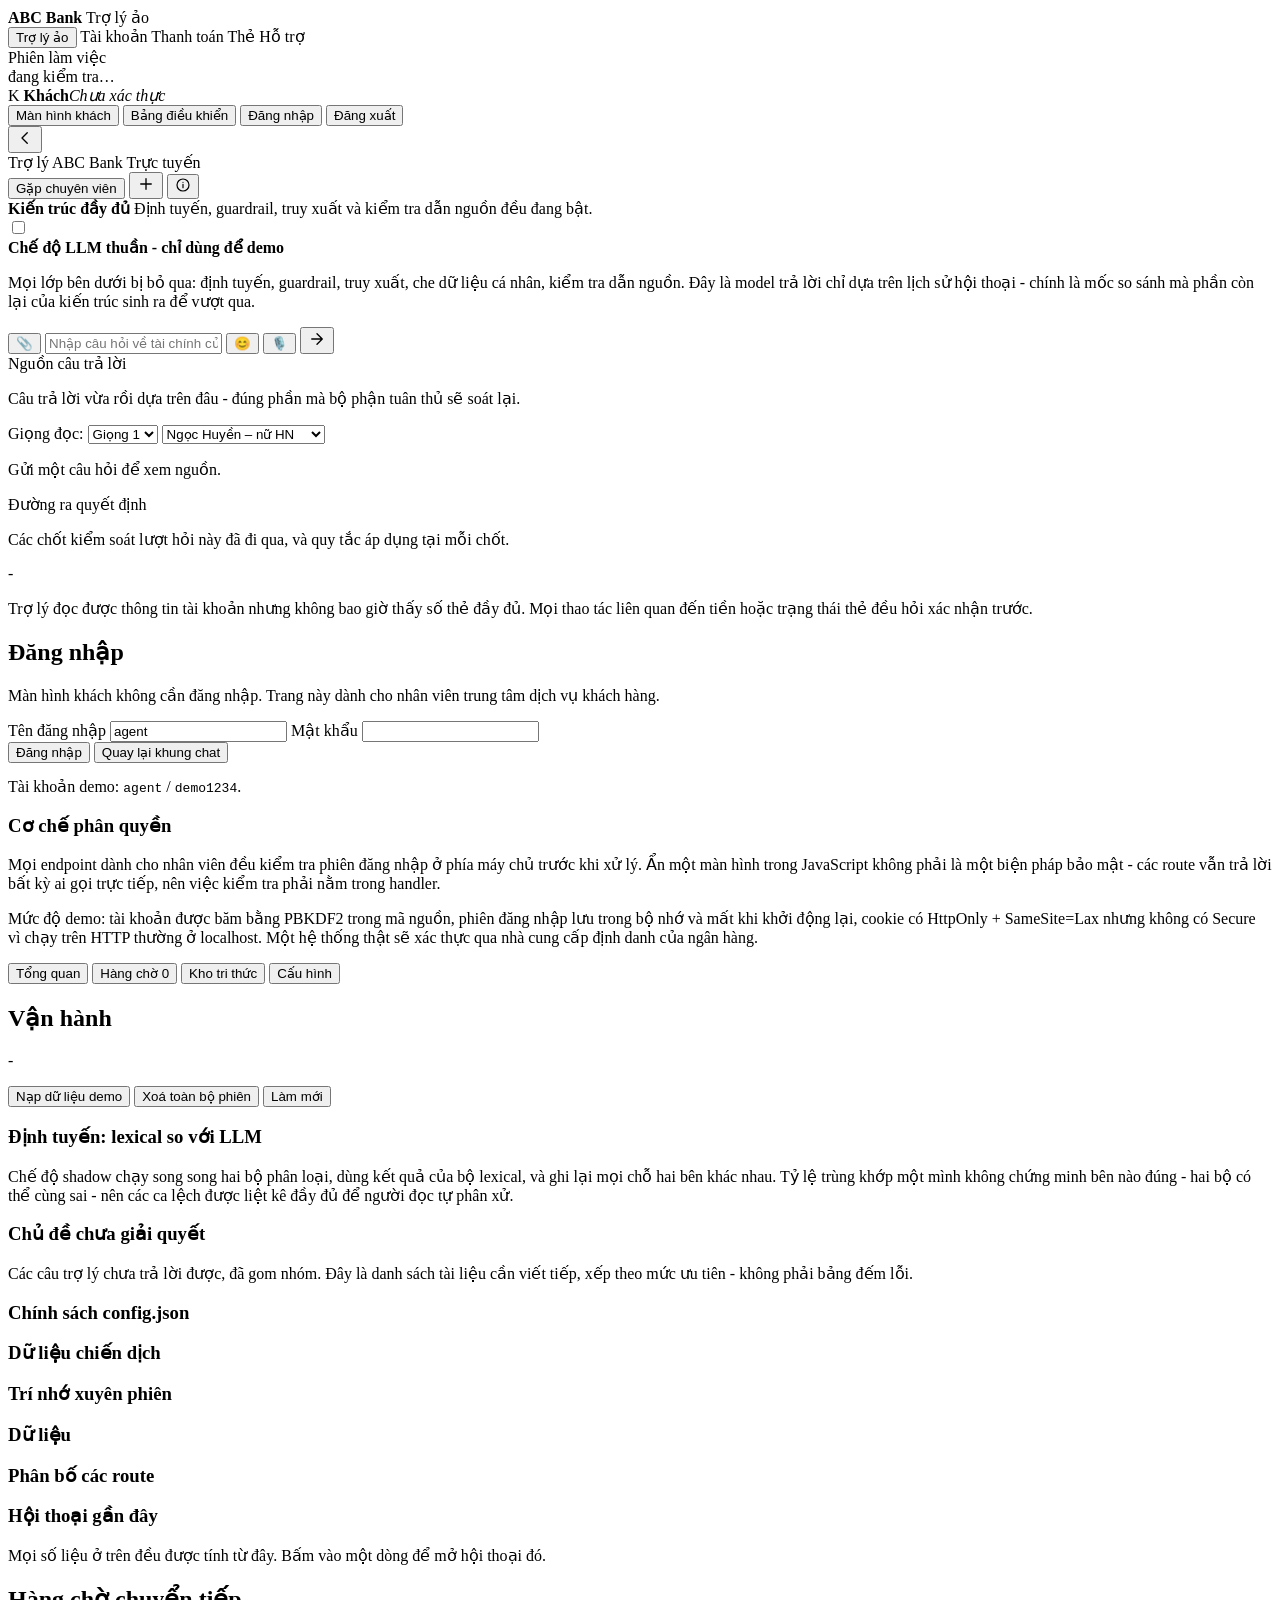
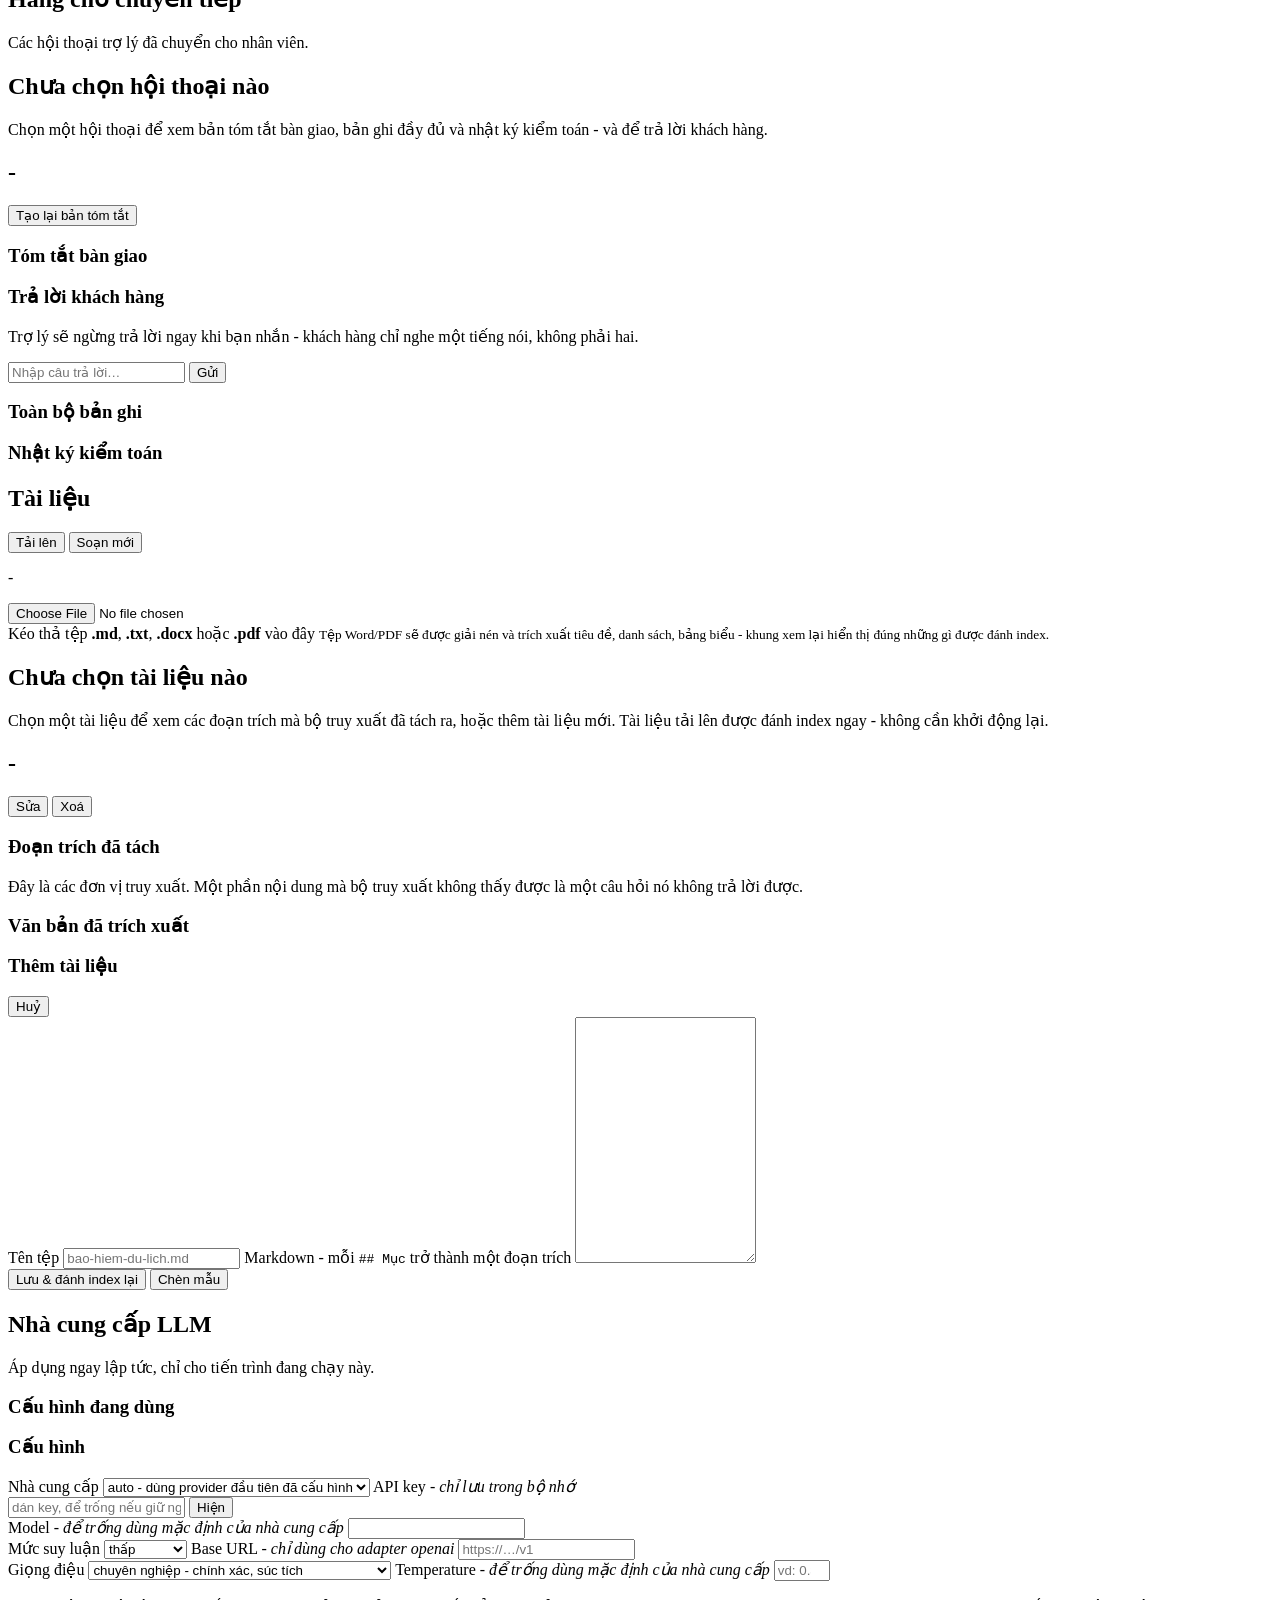
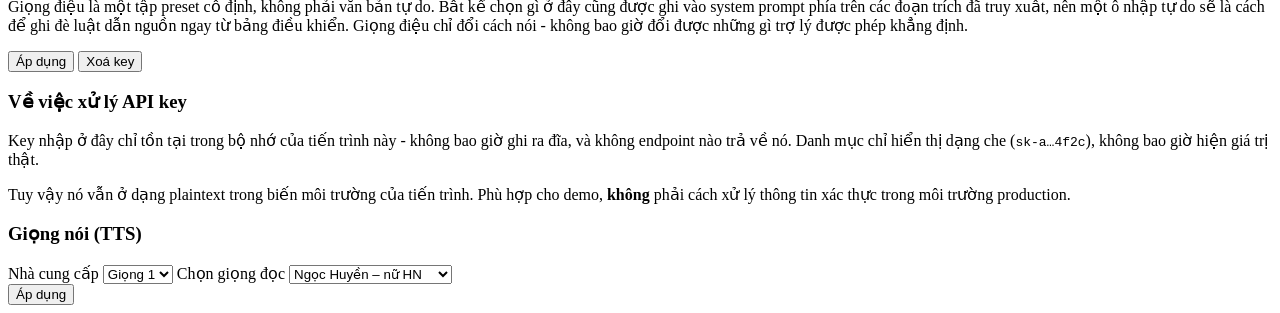
==== web/index.html @ fc176746 "Update" ====
<!doctype html>
<html lang="vi">
<head>
  <meta charset="utf-8" />
  <meta name="viewport" content="width=device-width, initial-scale=1" />
  <title>ABC Bank - Trợ lý ảo</title>
  <link rel="preconnect" href="https://fonts.googleapis.com" />
  <link rel="preconnect" href="https://fonts.gstatic.com" crossorigin />
  <!-- Instrument Sans ships a `vietnamese` subset, so the diacritics the whole
       interface is written in render in the design's typeface rather than
       falling back per-glyph to the system font. -->
  <link href="https://fonts.googleapis.com/css2?family=Instrument+Sans:wght@400;500;600&display=swap"
        rel="stylesheet" />
  <link rel="stylesheet" href="/styles.css" />
</head>
<body>

<!-- ============================================================
     APP SHELL - left nav (chrome) + the active screen.
     ============================================================ -->
<div class="app-shell">

  <div class="nav-scrim" id="nav-scrim" hidden></div>

  <aside class="sidenav" id="sidenav">
    <div class="brand">
      <span class="brand-mark" aria-hidden="true"></span>
      <span class="brand-text">
        <strong>ABC Bank</strong>
        <span class="sub" id="brand-sub">Trợ lý ảo</span>
      </span>
    </div>

    <nav class="nav-list" aria-label="Điều hướng chính">
      <button type="button" class="nav-item active" id="nav-assistant">Trợ lý ảo</button>
      <!-- The design's remaining sections have nothing behind them in this
           demo. They stay as inert chrome rather than buttons that lie. -->
      <span class="nav-item muted" aria-disabled="true">Tài khoản</span>
      <span class="nav-item muted" aria-disabled="true">Thanh toán</span>
      <span class="nav-item muted" aria-disabled="true">Thẻ</span>
      <span class="nav-item muted" aria-disabled="true">Hỗ trợ</span>
    </nav>

    <div class="nav-section">
      <span class="nav-eyebrow">Phiên làm việc</span>
      <div class="nav-meta">
        <span id="mode-pill" class="pill">đang kiểm tra…</span>
        <span id="staff-pill" class="pill hidden"></span>
      </div>
      <!-- Names whoever the session has verified, so the demo shows identity
           being established rather than just asserted in a chat bubble. -->
      <div class="nav-user">
        <span class="avatar sm" id="rail-avatar">K</span>
        <span class="nav-user-text">
          <b id="rail-user">Khách</b><em id="rail-user-sub">Chưa xác thực</em>
        </span>
      </div>
    </div>

    <div class="nav-foot">
      <button id="view-customer-btn" class="ghost small hidden" type="button">Màn hình khách</button>
      <button id="view-console-btn" class="ghost small hidden" type="button">Bảng điều khiển</button>
      <button id="login-btn" class="ghost small" type="button">Đăng nhập</button>
      <button id="logout" class="ghost small hidden" type="button">Đăng xuất</button>
    </div>
  </aside>

  <div class="app-main">

  <!-- ============================================================
       KHÁCH HÀNG - mặc định. Không cần đăng nhập, chỉ có khung chat.
       ============================================================ -->
  <main id="screen-customer" class="screen screen-chat">
    <section class="chat-panel">

      <header class="chat-header">
        <!-- Mock only: the surrounding banking app owns where "back" goes, so
             here it is a real, focusable control that deliberately navigates
             nowhere. Replace the handler when this is embedded. -->
        <button type="button" class="icon-btn back-btn" id="back-btn" aria-label="Quay lại">
          <svg width="18" height="18" viewBox="0 0 24 24" fill="none" stroke="currentColor"
               stroke-width="1.8" stroke-linecap="round" stroke-linejoin="round">
            <path d="M15 5l-7 7 7 7"/></svg>
        </button>
        <div class="chat-id">
          <span class="chat-name">Trợ lý ABC Bank</span>
          <span class="chat-status ok" id="chat-status">
            <i class="dot" aria-hidden="true"></i><span id="chat-status-text">Trực tuyến</span>
          </span>
        </div>
        <button type="button" class="link-btn" id="talk-to-person">Gặp chuyên viên</button>
        <!-- The old left rail carried this as a full-width "Cuộc trò chuyện
             mới" button and repeated it as a bin icon in the header. The rail
             is gone with the mobile-first layout, so the two collapse into one
             control here - the header is the only chrome a phone gets. -->
        <button type="button" class="icon-btn" id="new-chat"
                aria-label="Cuộc trò chuyện mới" title="Cuộc trò chuyện mới">
          <svg width="18" height="18" viewBox="0 0 24 24" fill="none" stroke="currentColor"
               stroke-width="1.8" stroke-linecap="round" stroke-linejoin="round">
            <path d="M12 5v14M5 12h14"/></svg>
        </button>
        <button type="button" class="icon-btn rail-toggle" id="rail-toggle"
                aria-label="Nguồn câu trả lời">
          <svg width="16" height="16" viewBox="0 0 24 24" fill="none" stroke="currentColor"
               stroke-width="1.8" stroke-linecap="round"><path d="M12 16v-5M12 8h.01"/>
            <circle cx="12" cy="12" r="9"/></svg>
        </button>
      </header>

      <div class="arch-toggle hidden" id="arch-toggle-box">
        <div class="arch-toggle-text">
          <strong id="arch-toggle-title">Kiến trúc đầy đủ</strong>
          <span class="hint" id="arch-toggle-hint">Định tuyến, guardrail, truy xuất và kiểm tra dẫn nguồn đều đang bật.</span>
        </div>
        <label class="switch">
          <input type="checkbox" id="raw-toggle" />
          <span class="switch-track"><span class="switch-thumb"></span></span>
        </label>
      </div>

      <div id="messages" class="messages" role="log" aria-live="polite"
           aria-label="Nội dung hội thoại"></div>

      <div id="raw-banner" class="raw-banner hidden">
        <div>
          <strong>Chế độ LLM thuần - chỉ dùng để demo</strong>
          <p>Mọi lớp bên dưới bị bỏ qua: định tuyến, guardrail, truy xuất,
            che dữ liệu cá nhân, kiểm tra dẫn nguồn. Đây là model trả lời chỉ
            dựa trên lịch sử hội thoại - chính là mốc so sánh mà phần còn lại
            của kiến trúc sinh ra để vượt qua.</p>
        </div>
      </div>
      <div id="handoff-banner" class="handoff-banner hidden"></div>
      <div id="chat-actions" class="chat-actions hidden"></div>

      <form id="composer" class="composer" autocomplete="off">
        <!-- Attach and emoji are chrome, not features: a bank assistant that
             ships without them looks unfinished, and wiring them is out of
             scope for a routing demo. `data-demo` makes the inertness
             explicit rather than a silent dead click. Voice input is real -
             wired in app.js against /api/stt - and hidden/disabled there
             when STT isn't available on the running server. -->
        <button type="button" class="icon-btn ghost-ic ic-attach" title="Đính kèm" data-demo>📎</button>
        <input id="input" type="text" placeholder="Nhập câu hỏi về tài chính của anh/chị…" />
        <button type="button" class="icon-btn ghost-ic ic-emoji" title="Biểu tượng cảm xúc" data-demo>😊</button>
        <button type="button" id="mic-btn" class="icon-btn ghost-ic ic-voice hidden" title="Nhập bằng giọng nói">🎙️</button>
        <button type="submit" id="send" class="send-btn" aria-label="Gửi">
          <svg width="18" height="18" viewBox="0 0 24 24" fill="none" stroke="currentColor"
               stroke-width="1.8" stroke-linecap="round" stroke-linejoin="round">
            <path d="M5 12h13M12 5l7 7-7 7"/></svg>
        </button>
      </form>
    </section>

    <!-- Off-canvas below 1024px, behind the ⓘ button in the header. That is
         what settles the old objection to putting instrumentation on the
         customer screen: the technical view is opt-in here, and the agent
         console still owns it for the people who read it all day. -->
    <aside class="context-rail" id="context-rail">
      <div class="rail-block">
        <span class="rail-eyebrow">Nguồn câu trả lời</span>
        <p class="hint">Câu trả lời vừa rồi dựa trên đâu - đúng phần mà bộ phận
          tuân thủ sẽ soát lại.</p>
        <div class="tts-bar" id="tts-bar-chat">
          <span class="tts-bar-label">Giọng đọc:</span>
          <select id="tts-bar-provider">
            <option value="vbee">Giọng 1</option>
            <option value="gtts">Giọng 2</option>
          </select>
          <select id="tts-bar-voice">
            <option value="hn_female_ngochuyen_full_48k-fhg">Ngọc Huyền – nữ HN</option>
            <option value="hn_female_hermer_stor_48k-fhg">Ngọc Lan – nữ HN</option>
            <option value="hn_female_lenka_stor_48k-phg">Nguyệt Dương – nữ HN</option>
            <option value="hn_male_minhquan_yt-stable">Minh Quân – nam HN</option>
            <option value="hn_male_manhdung_news_48k-fhg">Mạnh Dũng – nam HN</option>
            <option value="sg_female_tuongvy_call_44k-fhg">Tường Vy – nữ SG</option>
            <option value="sg_female_thaotrinh_full_44k-phg">Thảo Trinh – nữ SG</option>
            <option value="sg_male_chidat_ebook_48k-phg">Chí Đạt – nam SG</option>
          </select>
        </div>
        <div id="inspector">
          <p class="empty">Gửi một câu hỏi để xem nguồn.</p>
        </div>
      </div>
      <div class="rail-block">
        <span class="rail-eyebrow">Đường ra quyết định</span>
        <p class="hint">Các chốt kiểm soát lượt hỏi này đã đi qua, và quy tắc
          áp dụng tại mỗi chốt.</p>
        <div id="trace"><p class="empty">-</p></div>
      </div>
      <p class="rail-note">Trợ lý đọc được thông tin tài khoản nhưng không bao giờ
        thấy số thẻ đầy đủ. Mọi thao tác liên quan đến tiền hoặc trạng thái thẻ
        đều hỏi xác nhận trước.</p>
    </aside>
  </main>

  <!-- ============================================================
       ĐĂNG NHẬP NHÂN VIÊN
       ============================================================ -->
  <main id="screen-login" class="screen screen-doc hidden">
    <section class="panel">
      <h2>Đăng nhập</h2>
      <p class="hint">Màn hình khách không cần đăng nhập. Trang này dành cho nhân viên
        trung tâm dịch vụ khách hàng.</p>
      <form id="login-form">
        <label class="field">
          <span>Tên đăng nhập</span>
          <input id="login-user" type="text" autocomplete="username" value="agent" />
        </label>
        <label class="field">
          <span>Mật khẩu</span>
          <input id="login-pass" type="password" autocomplete="current-password" />
        </label>
        <div id="login-error" class="error hidden"></div>
        <div class="row-gap">
          <button class="primary" type="submit">Đăng nhập</button>
          <button id="login-cancel" class="ghost" type="button">Quay lại khung chat</button>
        </div>
      </form>
      <p class="hint" style="margin-top:14px">
        Tài khoản demo: <code>agent</code> / <code>demo1234</code>.
      </p>
    </section>
    <section class="panel warn">
      <h3>Cơ chế phân quyền</h3>
      <p>Mọi endpoint dành cho nhân viên đều kiểm tra phiên đăng nhập ở phía máy
        chủ trước khi xử lý. Ẩn một màn hình trong JavaScript không phải là một
        biện pháp bảo mật - các route vẫn trả lời bất kỳ ai gọi trực tiếp, nên
        việc kiểm tra phải nằm trong handler.</p>
      <p>Mức độ demo: tài khoản được băm bằng PBKDF2 trong mã nguồn, phiên đăng
        nhập lưu trong bộ nhớ và mất khi khởi động lại, cookie có HttpOnly +
        SameSite=Lax nhưng không có Secure vì chạy trên HTTP thường ở localhost.
        Một hệ thống thật sẽ xác thực qua nhà cung cấp định danh của ngân hàng.</p>
    </section>
  </main>

  <!-- ============================================================
       NHÂN VIÊN - màn hình riêng, không phải tab trong giao diện khách.
       ============================================================ -->
  <main id="screen-agent" class="screen screen-doc hidden">
    <nav class="subtabs">
      <button class="subtab active" data-panel="dashboard">Tổng quan</button>
      <button class="subtab" data-panel="queue">
        Hàng chờ <span id="queue-count" class="badge zero">0</span>
      </button>
      <button class="subtab" data-panel="kb">Kho tri thức</button>
      <button class="subtab" data-panel="settings">Cấu hình</button>
    </nav>

    <!-- ---------- OVERVIEW ---------- -->
    <section id="panel-dashboard" class="agent-panel">
      <div class="row-between">
        <div>
          <h2>Vận hành</h2>
          <p class="hint" id="dash-scope">-</p>
        </div>
        <div class="row-gap">
          <button id="seed-btn" class="ghost small">Nạp dữ liệu demo</button>
          <button id="clear-btn" class="danger small">Xoá toàn bộ phiên</button>
          <button id="dash-refresh" class="ghost small">Làm mới</button>
        </div>
      </div>
      <div id="stat-grid" class="stat-grid"></div>
      <div class="panel" style="margin-top:16px">
        <h3>Định tuyến: lexical so với LLM <span id="router-mode" class="tag"></span></h3>
        <p class="hint">Chế độ shadow chạy song song hai bộ phân loại, dùng kết quả
          của bộ lexical, và ghi lại mọi chỗ hai bên khác nhau. Tỷ lệ trùng khớp
          một mình không chứng minh bên nào đúng - hai bộ có thể cùng sai - nên
          các ca lệch được liệt kê đầy đủ để người đọc tự phân xử.</p>
        <div id="router-box"></div>
      </div>
      <div class="panel" style="margin-top:16px">
        <h3>Chủ đề chưa giải quyết <span id="topic-count" class="tag"></span></h3>
        <p class="hint">Các câu trợ lý chưa trả lời được, đã gom nhóm. Đây là danh sách tài
          liệu cần viết tiếp, xếp theo mức ưu tiên - không phải bảng đếm lỗi.</p>
        <div id="topics"></div>
      </div>
      <div class="split" style="margin-top:16px">
        <div class="panel">
          <h3>Chính sách <span class="tag">config.json</span></h3>
          <div id="policy-box"></div>
        </div>
        <div class="panel">
          <h3>Dữ liệu chiến dịch</h3>
          <div id="campaign-box"></div>
          <h3 style="margin-top:16px">Trí nhớ xuyên phiên</h3>
          <div id="memory-box"></div>
          <h3 style="margin-top:16px">Dữ liệu</h3>
          <div id="db-box"></div>
        </div>
      </div>
      <div class="panel" style="margin-top:16px">
        <h3>Phân bố các route</h3>
        <div id="route-bars"></div>
      </div>
      <div class="panel" style="margin-top:16px">
        <h3>Hội thoại gần đây</h3>
        <p class="hint">Mọi số liệu ở trên đều được tính từ đây. Bấm vào một dòng
          để mở hội thoại đó.</p>
        <div id="activity" class="queue"></div>
      </div>
    </section>

    <!-- ---------- QUEUE ---------- -->
    <section id="panel-queue" class="agent-panel hidden">
      <div class="split">
        <div class="panel">
          <h2>Hàng chờ chuyển tiếp</h2>
          <p class="hint">Các hội thoại trợ lý đã chuyển cho nhân viên.</p>
          <div id="queue" class="queue"></div>
        </div>
        <div class="stack">
          <div id="handover-empty" class="empty-state">
            <h2>Chưa chọn hội thoại nào</h2>
            <p>Chọn một hội thoại để xem bản tóm tắt bàn giao, bản ghi đầy đủ
              và nhật ký kiểm toán - và để trả lời khách hàng.</p>
          </div>
          <div id="handover" class="stack hidden">
            <div class="row-between">
              <h2 id="handover-title">-</h2>
              <button id="regen" class="ghost small">Tạo lại bản tóm tắt</button>
            </div>
            <div class="panel">
              <h3>Tóm tắt bàn giao <span id="summary-source" class="tag"></span></h3>
              <div id="summary" class="summary"></div>
            </div>
            <div class="panel">
              <h3>Trả lời khách hàng <span id="handled-by" class="tag"></span></h3>
              <p class="hint">Trợ lý sẽ ngừng trả lời ngay khi bạn nhắn - khách hàng
                chỉ nghe một tiếng nói, không phải hai.</p>
              <form id="reply-form" class="composer-inline" autocomplete="off">
                <input id="reply-input" type="text"
                       placeholder="Nhập câu trả lời…" />
                <button class="primary" type="submit">Gửi</button>
              </form>
              <div id="reply-error" class="error hidden"></div>
            </div>
            <div class="panel">
              <h3>Toàn bộ bản ghi</h3>
              <pre id="transcript" class="transcript"></pre>
            </div>
            <div class="panel">
              <h3>Nhật ký kiểm toán</h3>
              <div id="audit" class="audit"></div>
            </div>
          </div>
        </div>
      </div>
    </section>

    <!-- ---------- KNOWLEDGE BASE ---------- -->
    <section id="panel-kb" class="agent-panel hidden">
      <div class="split">
        <div class="panel">
          <div class="row-between">
            <h2>Tài liệu</h2>
            <div class="row-gap">
              <button id="kb-upload-btn" class="ghost small">Tải lên</button>
              <button id="kb-new" class="primary small">Soạn mới</button>
            </div>
          </div>
          <p class="hint" id="kb-stats">-</p>
          <input id="kb-file" type="file" accept=".md,.txt,.docx,.pdf" class="hidden" />
          <div id="kb-drop" class="dropzone">
            Kéo thả tệp <b>.md</b>, <b>.txt</b>, <b>.docx</b> hoặc <b>.pdf</b> vào đây
            <small>Tệp Word/PDF sẽ được giải nén và trích xuất tiêu đề, danh sách, bảng biểu -
              khung xem lại hiển thị đúng những gì được đánh index.</small>
          </div>
          <div id="kb-upload-error" class="error hidden"></div>
          <div id="kb-list" class="queue"></div>
        </div>

        <div class="stack">
          <div id="kb-empty" class="empty-state">
            <h2>Chưa chọn tài liệu nào</h2>
            <p>Chọn một tài liệu để xem các đoạn trích mà bộ truy xuất đã tách ra,
              hoặc thêm tài liệu mới. Tài liệu tải lên được đánh index ngay - không
              cần khởi động lại.</p>
          </div>
          <div id="kb-view" class="stack hidden">
            <div class="row-between">
              <h2 id="kb-title">-</h2>
              <div class="row-gap">
                <button id="kb-edit" class="ghost small">Sửa</button>
                <button id="kb-delete" class="danger small">Xoá</button>
              </div>
            </div>
            <div class="panel">
              <h3>Đoạn trích đã tách <span id="kb-passage-count" class="tag"></span></h3>
              <p class="hint">Đây là các đơn vị truy xuất. Một phần nội dung mà bộ
                truy xuất không thấy được là một câu hỏi nó không trả lời được.</p>
              <div id="kb-passages" class="passages"></div>
            </div>
            <div class="panel">
              <h3>Văn bản đã trích xuất</h3>
              <pre id="kb-raw" class="transcript"></pre>
            </div>
          </div>
          <div id="kb-editor" class="panel hidden">
            <div class="row-between">
              <h3 id="kb-editor-title">Thêm tài liệu</h3>
              <button id="kb-cancel" class="ghost small">Huỷ</button>
            </div>
            <label class="field">
              <span>Tên tệp</span>
              <input id="kb-filename" type="text" placeholder="bao-hiem-du-lich.md" />
            </label>
            <label class="field">
              <span>Markdown - mỗi <code>## Mục</code> trở thành một đoạn trích</span>
              <textarea id="kb-content" rows="16" spellcheck="false"></textarea>
            </label>
            <div id="kb-error" class="error hidden"></div>
            <div class="row-gap">
              <button id="kb-save" class="primary">Lưu &amp; đánh index lại</button>
              <button id="kb-template" class="ghost">Chèn mẫu</button>
            </div>
          </div>
        </div>
      </div>
    </section>

    <!-- ---------- SETTINGS ---------- -->
    <section id="panel-settings" class="agent-panel hidden">
      <div class="split">
        <div class="panel">
          <h2>Nhà cung cấp LLM</h2>
          <p class="hint">Áp dụng ngay lập tức, chỉ cho tiến trình đang chạy này.</p>
          <div id="provider-list" class="queue"></div>
        </div>
        <div class="stack">
          <div class="panel">
            <h3>Cấu hình đang dùng</h3>
            <div id="active-config"></div>
          </div>
          <div class="panel">
            <h3>Cấu hình</h3>
            <label class="field">
              <span>Nhà cung cấp</span>
              <select id="cfg-provider">
                <option value="auto">auto - dùng provider đầu tiên đã cấu hình</option>
                <option value="anthropic">anthropic</option>
                <option value="openai">openai</option>
                <option value="gemini">gemini</option>
                <option value="groq">groq - có gói miễn phí</option>
              </select>
            </label>
            <label class="field">
              <span>API key <em id="cfg-key-hint">- chỉ lưu trong bộ nhớ</em></span>
              <div class="row-gap">
                <input id="cfg-key" type="password" placeholder="dán key, để trống nếu giữ nguyên" />
                <button id="cfg-key-toggle" class="ghost small" type="button">Hiện</button>
              </div>
            </label>
            <label class="field">
              <span>Model <em>- để trống dùng mặc định của nhà cung cấp</em></span>
              <input id="cfg-model" type="text" />
            </label>
            <div class="grid-2">
              <label class="field">
                <span>Mức suy luận</span>
                <select id="cfg-effort">
                  <option value="low">thấp</option>
                  <option value="medium">trung bình</option>
                  <option value="high">cao</option>
                </select>
              </label>
              <label class="field">
                <span>Base URL <em>- chỉ dùng cho adapter openai</em></span>
                <input id="cfg-base" type="text" placeholder="https://…/v1" />
              </label>
            </div>
            <div class="grid-2">
              <label class="field">
                <span>Giọng điệu</span>
                <select id="cfg-tone">
                  <option value="professional">chuyên nghiệp - chính xác, súc tích</option>
                  <option value="friendly">thân thiện - ấm áp, dùng từ đời thường</option>
                  <option value="concise">ngắn gọn - trả lời trước, không rào đón</option>
                  <option value="empathetic">đồng cảm - kiên nhẫn, cho gian lận và mất mát</option>
                </select>
              </label>
              <label class="field">
                <span>Temperature <em>- để trống dùng mặc định của nhà cung cấp</em></span>
                <input id="cfg-temp" type="number" min="0" max="2" step="0.1"
                       placeholder="vd: 0.3" />
              </label>
            </div>
            <p class="hint">
              Giọng điệu là một tập preset cố định, không phải văn bản tự do.
              Bất kể chọn gì ở đây cũng được ghi vào system prompt phía trên các
              đoạn trích đã truy xuất, nên một ô nhập tự do sẽ là cách để ghi đè
              luật dẫn nguồn ngay từ bảng điều khiển. Giọng điệu chỉ đổi cách nói -
              không bao giờ đổi được những gì trợ lý được phép khẳng định.
            </p>
            <div id="cfg-error" class="error hidden"></div>
            <div class="row-gap">
              <button id="cfg-save" class="primary">Áp dụng</button>
              <button id="cfg-clear" class="ghost">Xoá key</button>
            </div>
          </div>
          <div class="panel warn">
            <h3>Về việc xử lý API key</h3>
            <p>Key nhập ở đây chỉ tồn tại trong bộ nhớ của tiến trình này - không
              bao giờ ghi ra đĩa, và không endpoint nào trả về nó. Danh mục chỉ
              hiển thị dạng che (<code>sk-a…4f2c</code>), không bao giờ hiện giá trị thật.</p>
            <p>Tuy vậy nó vẫn ở dạng plaintext trong biến môi trường của tiến
              trình. Phù hợp cho demo, <b>không</b> phải cách xử lý thông tin xác
              thực trong môi trường production.</p>
          </div>
          <div class="panel">
            <h3>Giọng nói (TTS)</h3>
            <div class="grid-2">
              <label class="field">
                <span>Nhà cung cấp</span>
                <select id="tts-provider">
                  <option value="vbee">Giọng 1</option>
                  <option value="gtts">Giọng 2</option>
                </select>
              </label>
              <label class="field" id="tts-voice-field">
                <span>Chọn giọng đọc</span>
                <select id="tts-voice">
                  <option value="hn_female_ngochuyen_full_48k-fhg">Ngọc Huyền – nữ HN</option>
                  <option value="hn_female_hermer_stor_48k-fhg">Ngọc Lan – nữ HN</option>
                  <option value="hn_female_lenka_stor_48k-phg">Nguyệt Dương – nữ HN</option>
                  <option value="hn_male_minhquan_yt-stable">Minh Quân – nam HN</option>
                  <option value="hn_male_manhdung_news_48k-fhg">Mạnh Dũng – nam HN</option>
                  <option value="sg_female_tuongvy_call_44k-fhg">Tường Vy – nữ SG</option>
                  <option value="sg_female_thaotrinh_full_44k-phg">Thảo Trinh – nữ SG</option>
                  <option value="sg_male_chidat_ebook_48k-phg">Chí Đạt – nam SG</option>
                </select>
              </label>
            </div>
            <div id="tts-status" class="hint"></div>
            <div id="tts-error" class="error hidden"></div>
            <button id="tts-save" class="primary">Áp dụng</button>
          </div>
        </div>
      </div>
    </section>
  </main>

  </div><!-- /app-main -->
</div><!-- /app-shell -->

  <script src="/app.js"></script>
</body>
</html>
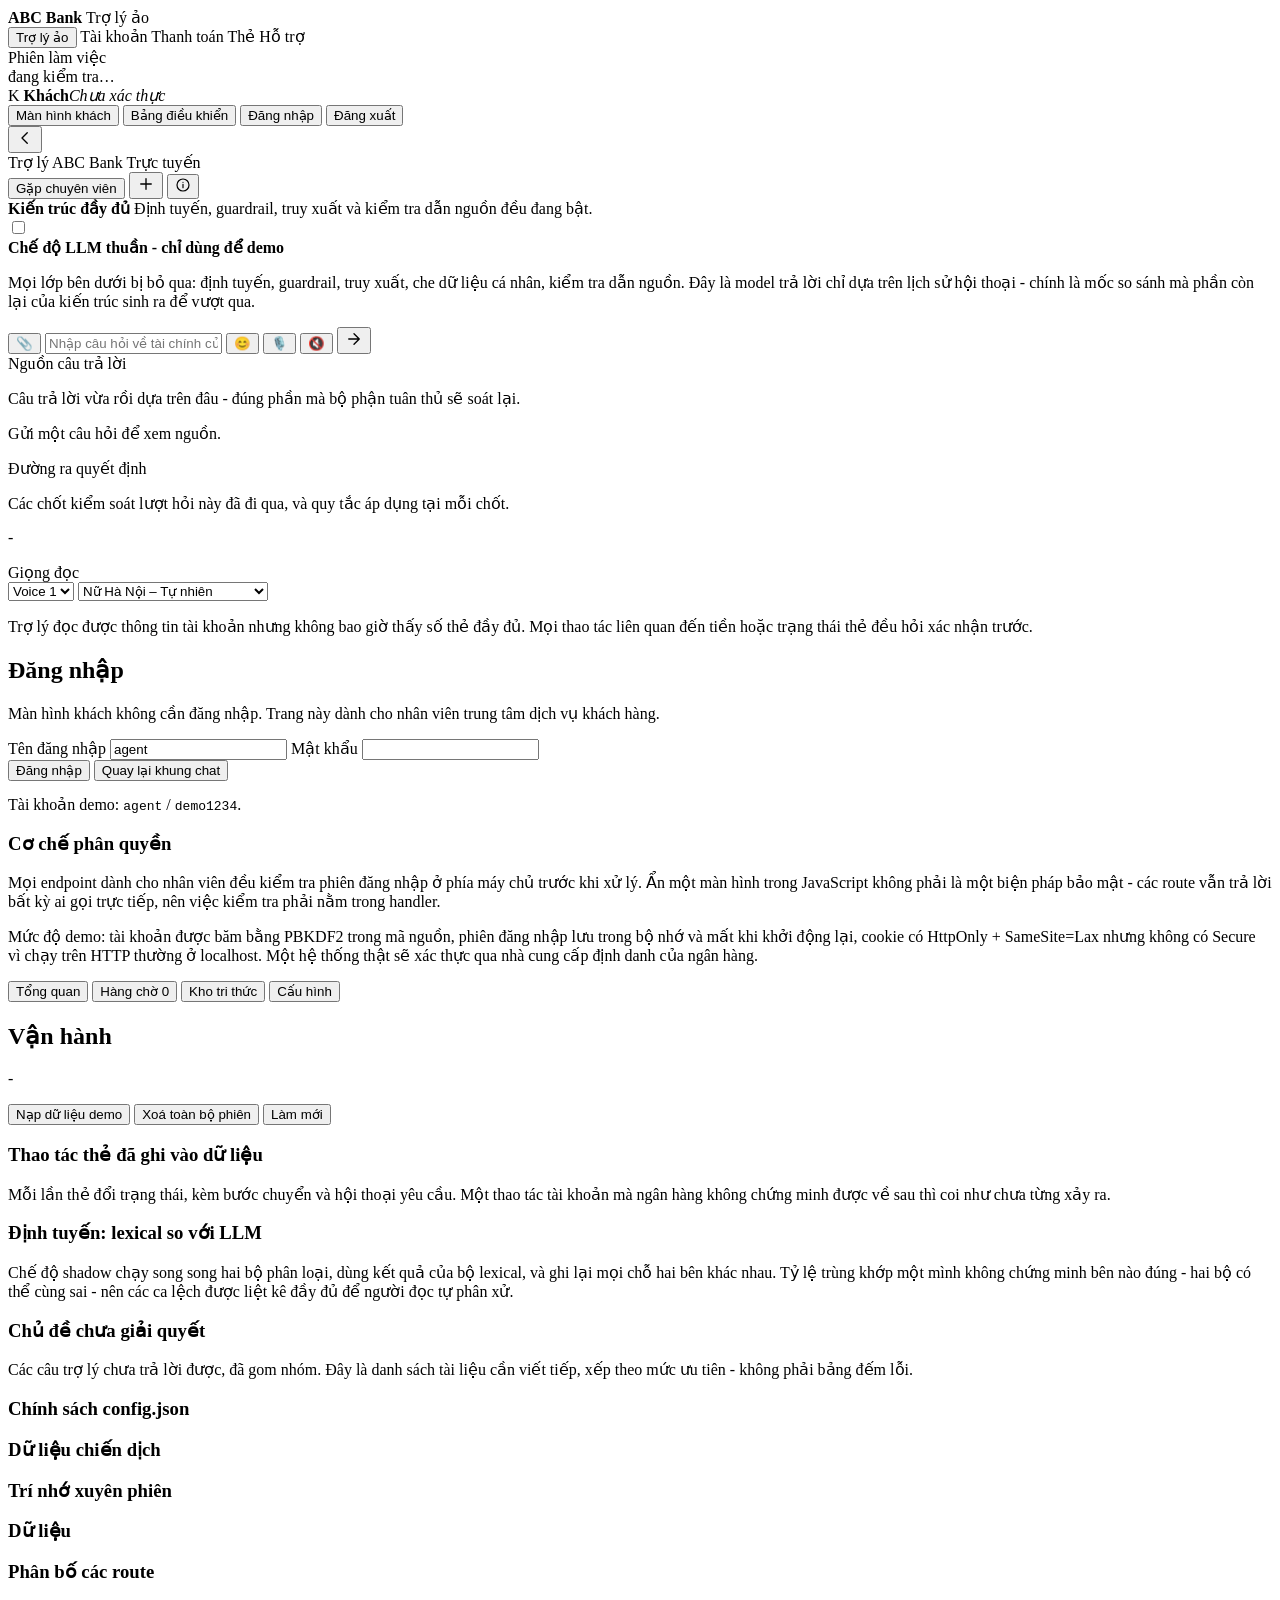
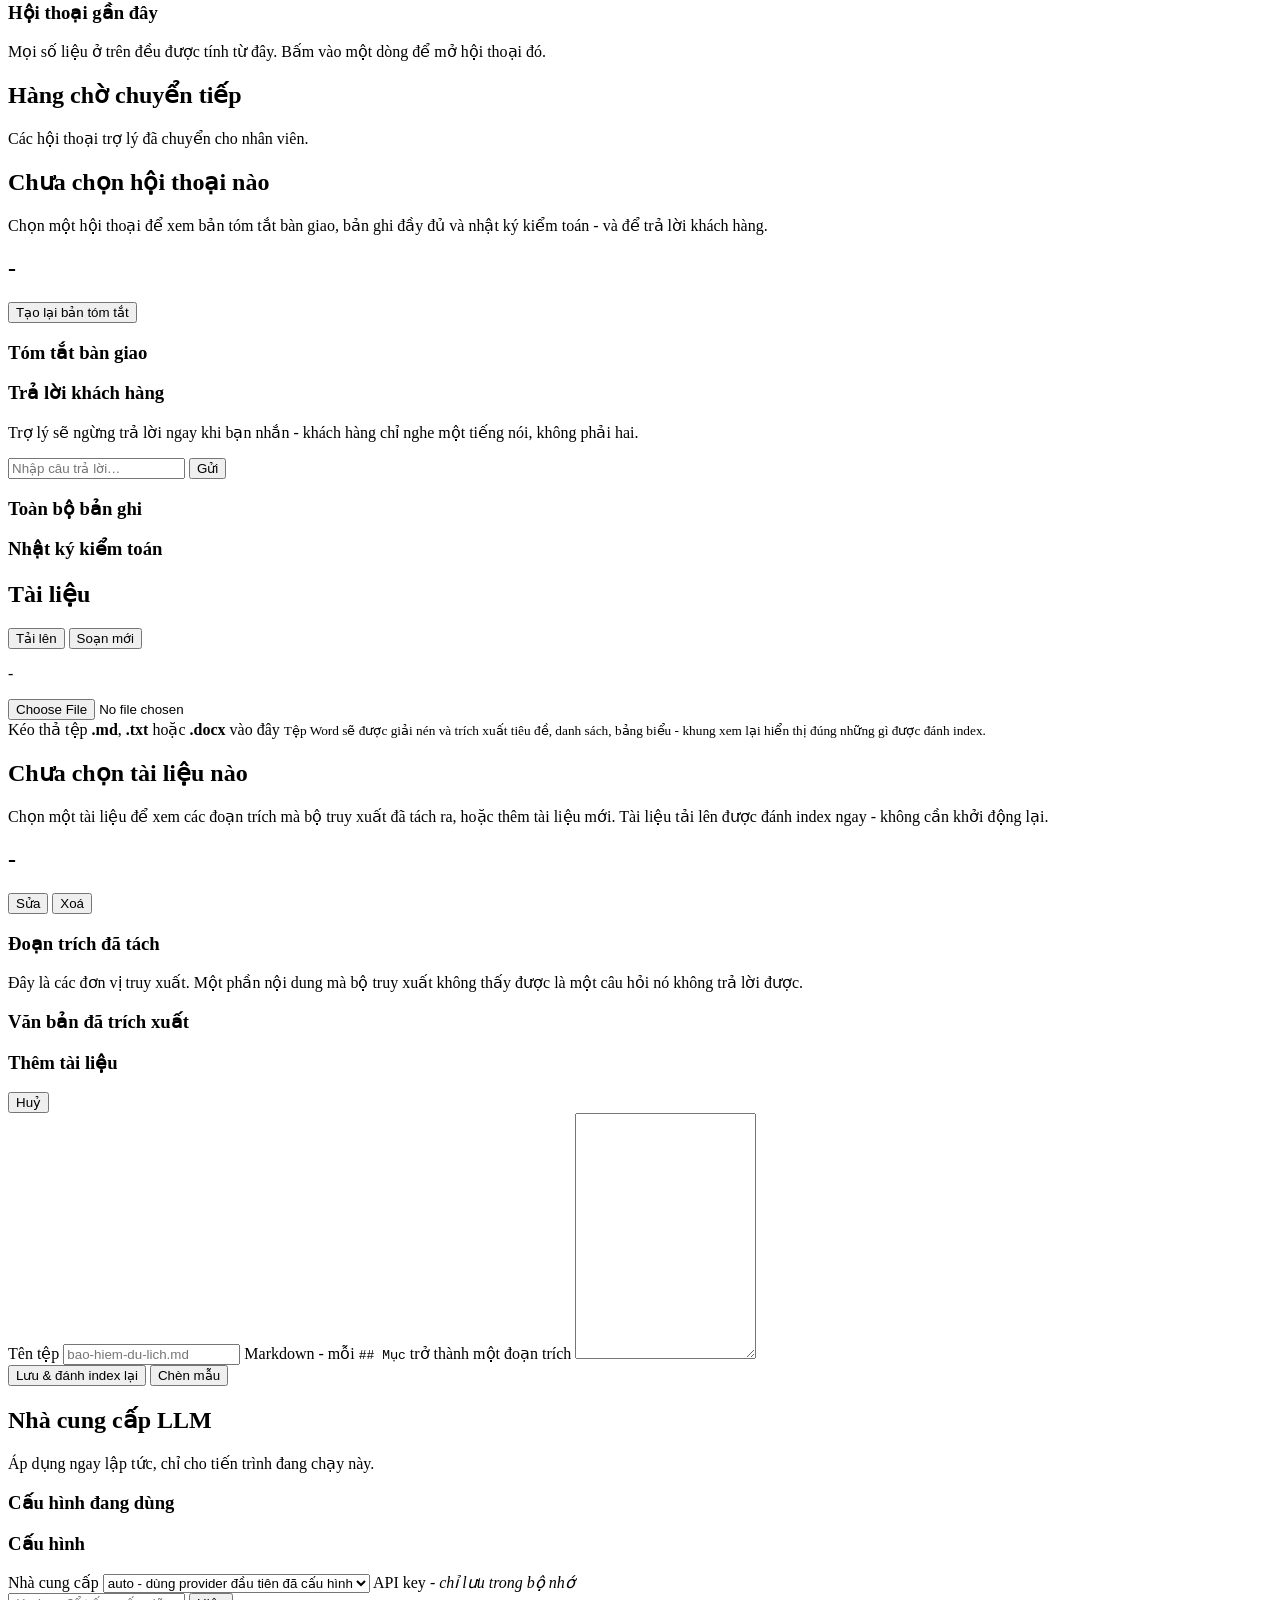
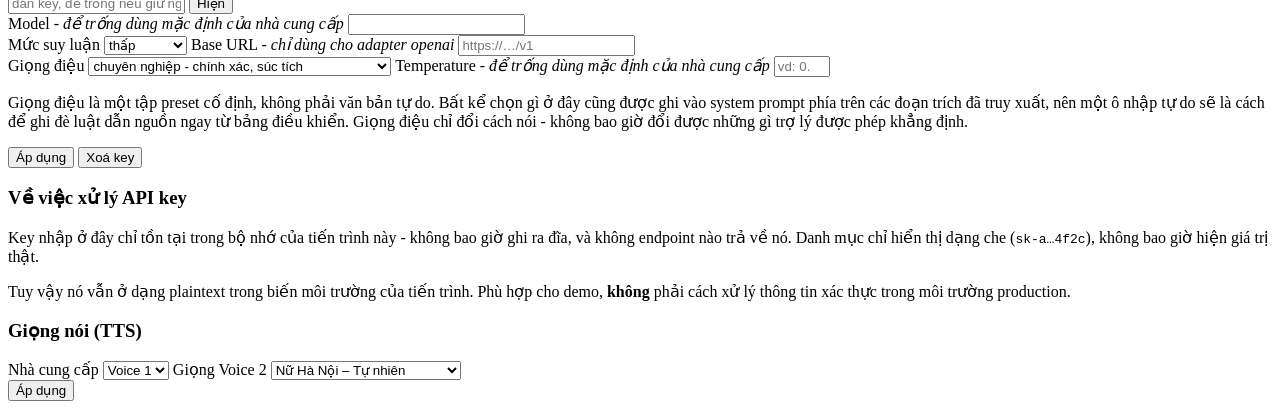
==== commit 9a0ad00d: "feat: voice/TTS/STT improvements + escalation message + cleanStt + Vbee callback - router.py: cải th" ====
--- a/web/index.html
+++ b/web/index.html
@@ -12,6 +12,22 @@
   <link href="https://fonts.googleapis.com/css2?family=Instrument+Sans:wght@400;500;600&display=swap"
         rel="stylesheet" />
   <link rel="stylesheet" href="/styles.css" />
+  <style>
+    .waveform-bar {
+      display: flex; align-items: center; gap: 10px;
+      padding: 6px 14px; background: #eff6ff;
+      border-top: 1px solid #dbeafe;
+    }
+    .waveform-bar.hidden { display: none; }
+    #waveform-canvas { flex: 1; height: 36px; border-radius: 4px; }
+    .rec-dot {
+      width: 10px; height: 10px; border-radius: 50%;
+      background: #ef4444; flex-shrink: 0;
+      animation: recpulse 1s ease infinite;
+    }
+    @keyframes recpulse { 0%,100%{opacity:1} 50%{opacity:.2} }
+    .stt-status { font-size: 12px; color: #6b7280; white-space: nowrap; min-width: 70px; text-align: right; }
+  </style>
 </head>
 <body>
 
@@ -133,6 +149,14 @@
       <div id="handoff-banner" class="handoff-banner hidden"></div>
       <div id="chat-actions" class="chat-actions hidden"></div>
 
+      <div class="suggestions hidden" id="suggestions"></div>
+
+      <div id="waveform-bar" class="waveform-bar hidden">
+        <span id="silence-dot" class="rec-dot"></span>
+        <canvas id="waveform-canvas" height="36"></canvas>
+        <span id="stt-status" class="stt-status">Đang nghe…</span>
+      </div>
+
       <form id="composer" class="composer" autocomplete="off">
         <!-- Attach and emoji are chrome, not features: a bank assistant that
              ships without them looks unfinished, and wiring them is out of
@@ -144,6 +168,7 @@
         <input id="input" type="text" placeholder="Nhập câu hỏi về tài chính của anh/chị…" />
         <button type="button" class="icon-btn ghost-ic ic-emoji" title="Biểu tượng cảm xúc" data-demo>😊</button>
         <button type="button" id="mic-btn" class="icon-btn ghost-ic ic-voice hidden" title="Nhập bằng giọng nói">🎙️</button>
+        <button type="button" id="voice-toggle" class="icon-btn ghost-ic" title="Bật đọc tự động">🔇</button>
         <button type="submit" id="send" class="send-btn" aria-label="Gửi">
           <svg width="18" height="18" viewBox="0 0 24 24" fill="none" stroke="currentColor"
                stroke-width="1.8" stroke-linecap="round" stroke-linejoin="round">
@@ -161,23 +186,6 @@
         <span class="rail-eyebrow">Nguồn câu trả lời</span>
         <p class="hint">Câu trả lời vừa rồi dựa trên đâu - đúng phần mà bộ phận
           tuân thủ sẽ soát lại.</p>
-        <div class="tts-bar" id="tts-bar-chat">
-          <span class="tts-bar-label">Giọng đọc:</span>
-          <select id="tts-bar-provider">
-            <option value="vbee">Giọng 1</option>
-            <option value="gtts">Giọng 2</option>
-          </select>
-          <select id="tts-bar-voice">
-            <option value="hn_female_ngochuyen_full_48k-fhg">Ngọc Huyền – nữ HN</option>
-            <option value="hn_female_hermer_stor_48k-fhg">Ngọc Lan – nữ HN</option>
-            <option value="hn_female_lenka_stor_48k-phg">Nguyệt Dương – nữ HN</option>
-            <option value="hn_male_minhquan_yt-stable">Minh Quân – nam HN</option>
-            <option value="hn_male_manhdung_news_48k-fhg">Mạnh Dũng – nam HN</option>
-            <option value="sg_female_tuongvy_call_44k-fhg">Tường Vy – nữ SG</option>
-            <option value="sg_female_thaotrinh_full_44k-phg">Thảo Trinh – nữ SG</option>
-            <option value="sg_male_chidat_ebook_48k-phg">Chí Đạt – nam SG</option>
-          </select>
-        </div>
         <div id="inspector">
           <p class="empty">Gửi một câu hỏi để xem nguồn.</p>
         </div>
@@ -187,6 +195,25 @@
         <p class="hint">Các chốt kiểm soát lượt hỏi này đã đi qua, và quy tắc
           áp dụng tại mỗi chốt.</p>
         <div id="trace"><p class="empty">-</p></div>
+      </div>
+      <div class="rail-block">
+        <span class="rail-eyebrow">Giọng đọc</span>
+        <div class="rail-voice-settings">
+          <select id="tts-bar-provider">
+            <option value="vbee">Voice 1</option>
+            <option value="gtts">Voice 2</option>
+          </select>
+          <select id="tts-bar-voice">
+            <option value="hn_female_ngochuyen_full_48k-fhg">Nữ Hà Nội – Tự nhiên</option>
+            <option value="hn_female_hermer_stor_48k-fhg">Nữ Hà Nội – Chuyên nghiệp</option>
+            <option value="hn_female_lenka_stor_48k-phg">Nữ Hà Nội – Trẻ trung</option>
+            <option value="hn_male_minhquan_yt-stable">Nam Hà Nội – Ấm</option>
+            <option value="hn_male_manhdung_news_48k-fhg">Nam Hà Nội – Rõ ràng</option>
+            <option value="sg_female_tuongvy_call_44k-fhg">Nữ Sài Gòn – Năng động</option>
+            <option value="sg_female_thaotrinh_full_44k-phg">Nữ Sài Gòn – Mềm mại</option>
+            <option value="sg_male_chidat_ebook_48k-phg">Nam Sài Gòn – Trầm ấm</option>
+          </select>
+        </div>
       </div>
       <p class="rail-note">Trợ lý đọc được thông tin tài khoản nhưng không bao giờ
         thấy số thẻ đầy đủ. Mọi thao tác liên quan đến tiền hoặc trạng thái thẻ
@@ -262,6 +289,13 @@
       </div>
       <div id="stat-grid" class="stat-grid"></div>
       <div class="panel" style="margin-top:16px">
+        <h3>Thao tác thẻ <span class="tag">đã ghi vào dữ liệu</span></h3>
+        <p class="hint">Mỗi lần thẻ đổi trạng thái, kèm bước chuyển và hội thoại yêu cầu.
+          Một thao tác tài khoản mà ngân hàng không chứng minh được về sau thì
+          coi như chưa từng xảy ra.</p>
+        <div id="card-events"></div>
+      </div>
+      <div class="panel" style="margin-top:16px">
         <h3>Định tuyến: lexical so với LLM <span id="router-mode" class="tag"></span></h3>
         <p class="hint">Chế độ shadow chạy song song hai bộ phân loại, dùng kết quả
           của bộ lexical, và ghi lại mọi chỗ hai bên khác nhau. Tỷ lệ trùng khớp
@@ -360,10 +394,10 @@
             </div>
           </div>
           <p class="hint" id="kb-stats">-</p>
-          <input id="kb-file" type="file" accept=".md,.txt,.docx,.pdf" class="hidden" />
+          <input id="kb-file" type="file" accept=".md,.txt,.docx" class="hidden" />
           <div id="kb-drop" class="dropzone">
-            Kéo thả tệp <b>.md</b>, <b>.txt</b>, <b>.docx</b> hoặc <b>.pdf</b> vào đây
-            <small>Tệp Word/PDF sẽ được giải nén và trích xuất tiêu đề, danh sách, bảng biểu -
+            Kéo thả tệp <b>.md</b>, <b>.txt</b> hoặc <b>.docx</b> vào đây
+            <small>Tệp Word sẽ được giải nén và trích xuất tiêu đề, danh sách, bảng biểu -
               khung xem lại hiển thị đúng những gì được đánh index.</small>
           </div>
           <div id="kb-upload-error" class="error hidden"></div>
@@ -513,21 +547,21 @@
               <label class="field">
                 <span>Nhà cung cấp</span>
                 <select id="tts-provider">
-                  <option value="vbee">Giọng 1</option>
-                  <option value="gtts">Giọng 2</option>
+                  <option value="vbee">Voice 1</option>
+                  <option value="gtts">Voice 2</option>
                 </select>
               </label>
               <label class="field" id="tts-voice-field">
-                <span>Chọn giọng đọc</span>
+                <span>Giọng Voice 2</span>
                 <select id="tts-voice">
-                  <option value="hn_female_ngochuyen_full_48k-fhg">Ngọc Huyền – nữ HN</option>
-                  <option value="hn_female_hermer_stor_48k-fhg">Ngọc Lan – nữ HN</option>
-                  <option value="hn_female_lenka_stor_48k-phg">Nguyệt Dương – nữ HN</option>
-                  <option value="hn_male_minhquan_yt-stable">Minh Quân – nam HN</option>
-                  <option value="hn_male_manhdung_news_48k-fhg">Mạnh Dũng – nam HN</option>
-                  <option value="sg_female_tuongvy_call_44k-fhg">Tường Vy – nữ SG</option>
-                  <option value="sg_female_thaotrinh_full_44k-phg">Thảo Trinh – nữ SG</option>
-                  <option value="sg_male_chidat_ebook_48k-phg">Chí Đạt – nam SG</option>
+                  <option value="hn_female_ngochuyen_full_48k-fhg">Nữ Hà Nội – Tự nhiên</option>
+                  <option value="hn_female_hermer_stor_48k-fhg">Nữ Hà Nội – Chuyên nghiệp</option>
+                  <option value="hn_female_lenka_stor_48k-phg">Nữ Hà Nội – Trẻ trung</option>
+                  <option value="hn_male_minhquan_yt-stable">Nam Hà Nội – Ấm</option>
+                  <option value="hn_male_manhdung_news_48k-fhg">Nam Hà Nội – Rõ ràng</option>
+                  <option value="sg_female_tuongvy_call_44k-fhg">Nữ Sài Gòn – Năng động</option>
+                  <option value="sg_female_thaotrinh_full_44k-phg">Nữ Sài Gòn – Mềm mại</option>
+                  <option value="sg_male_chidat_ebook_48k-phg">Nam Sài Gòn – Trầm ấm</option>
                 </select>
               </label>
             </div>
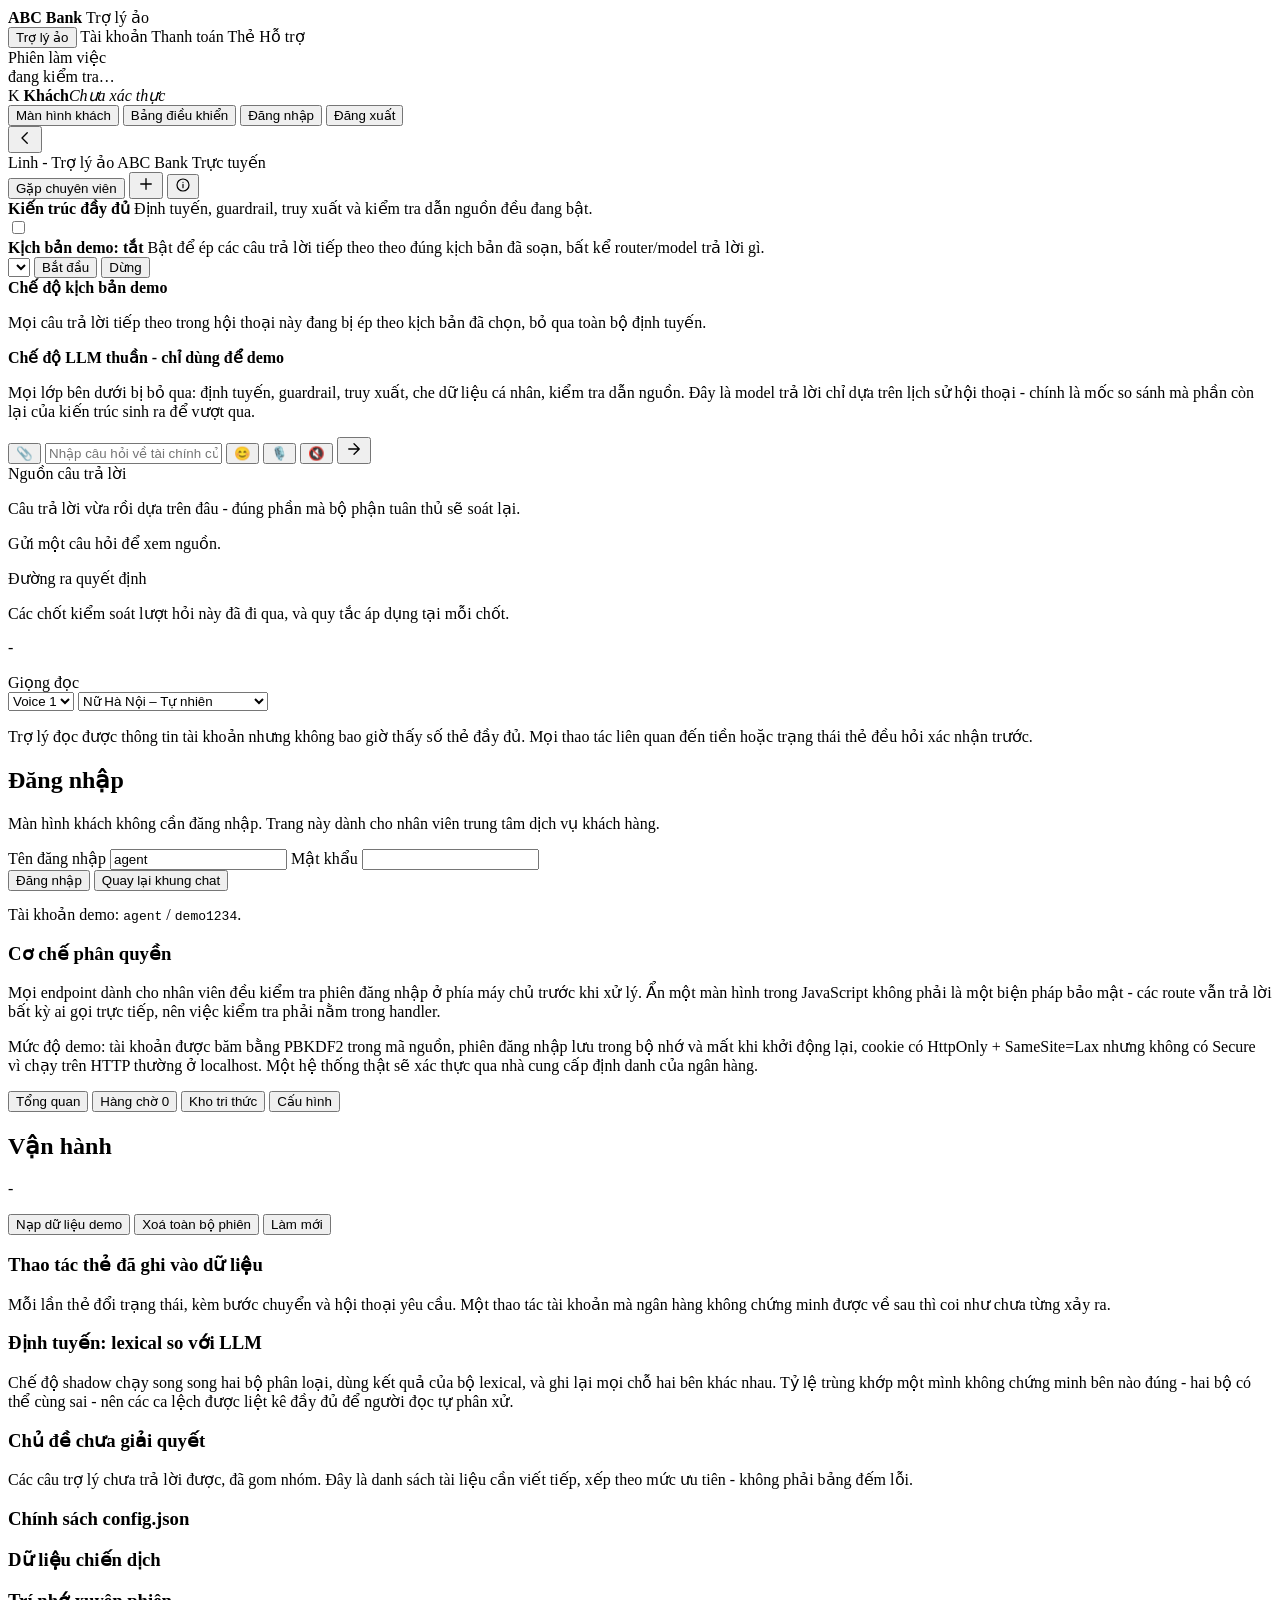
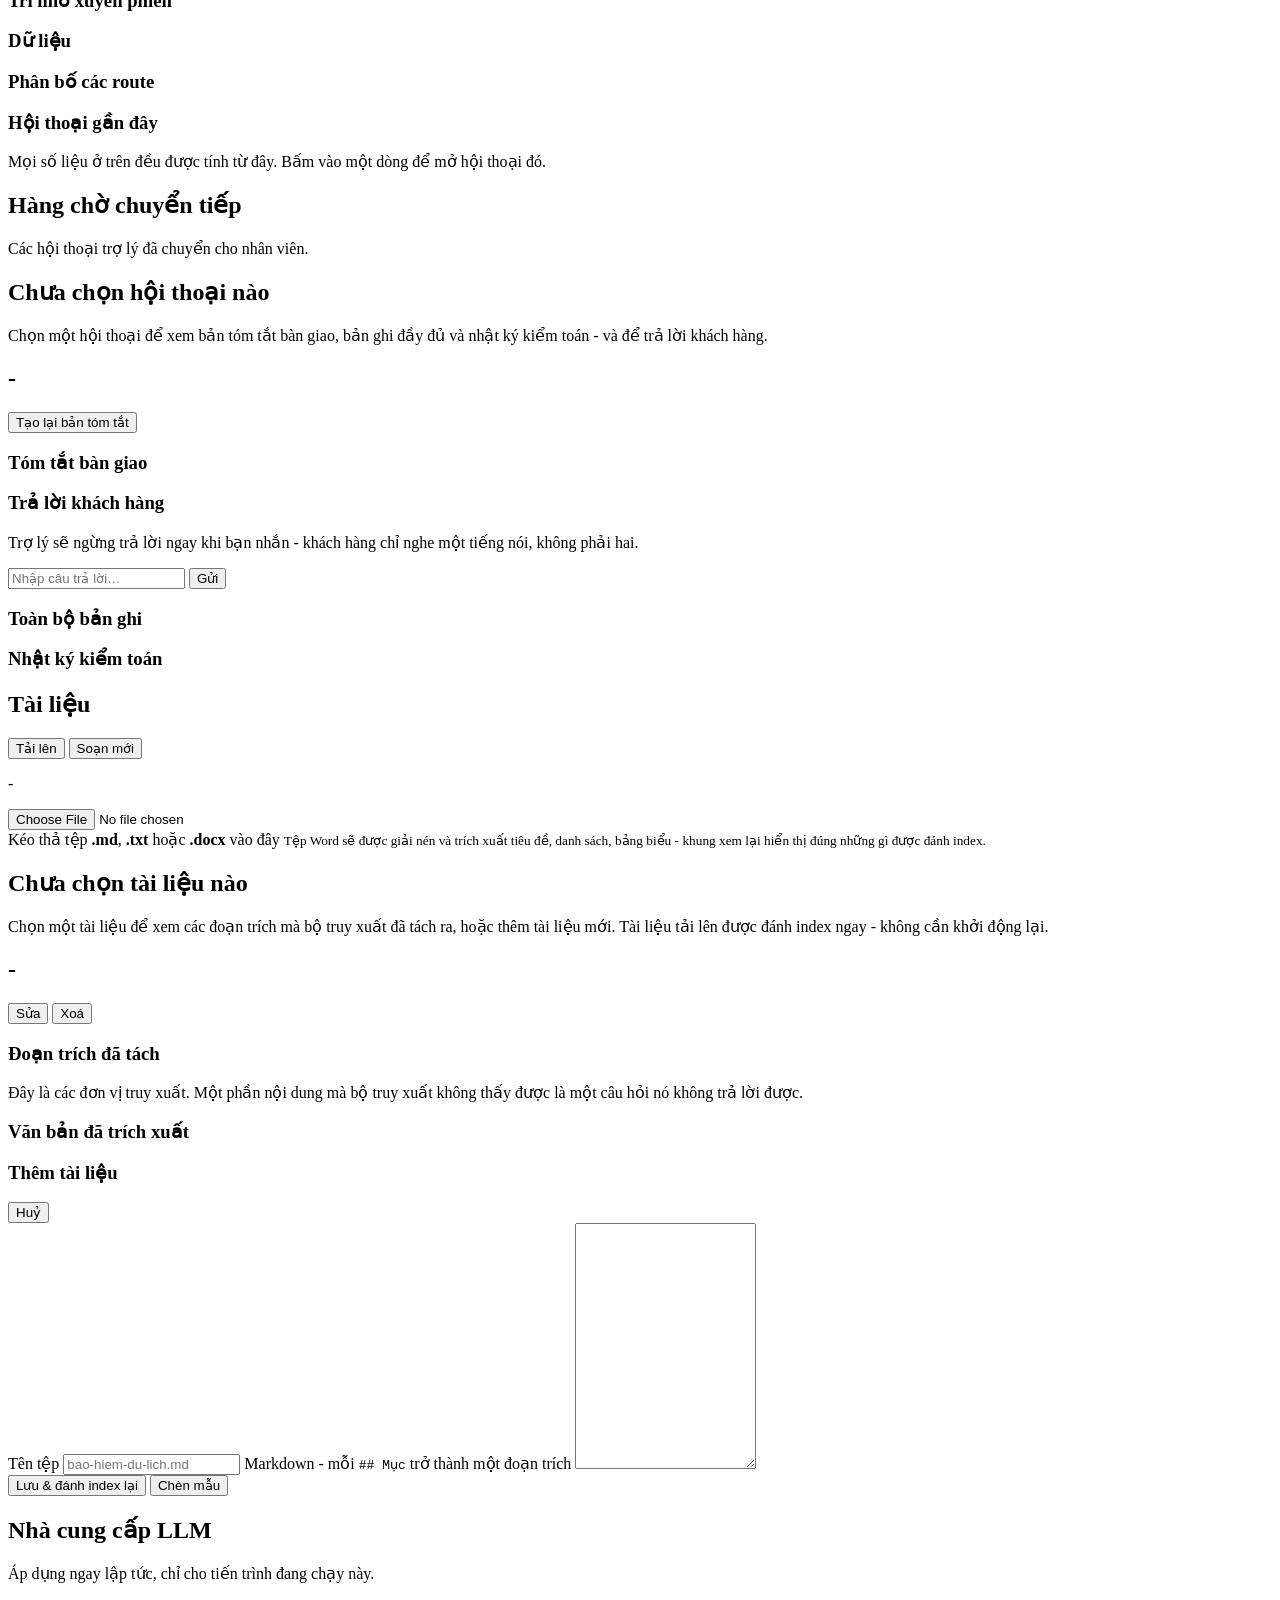
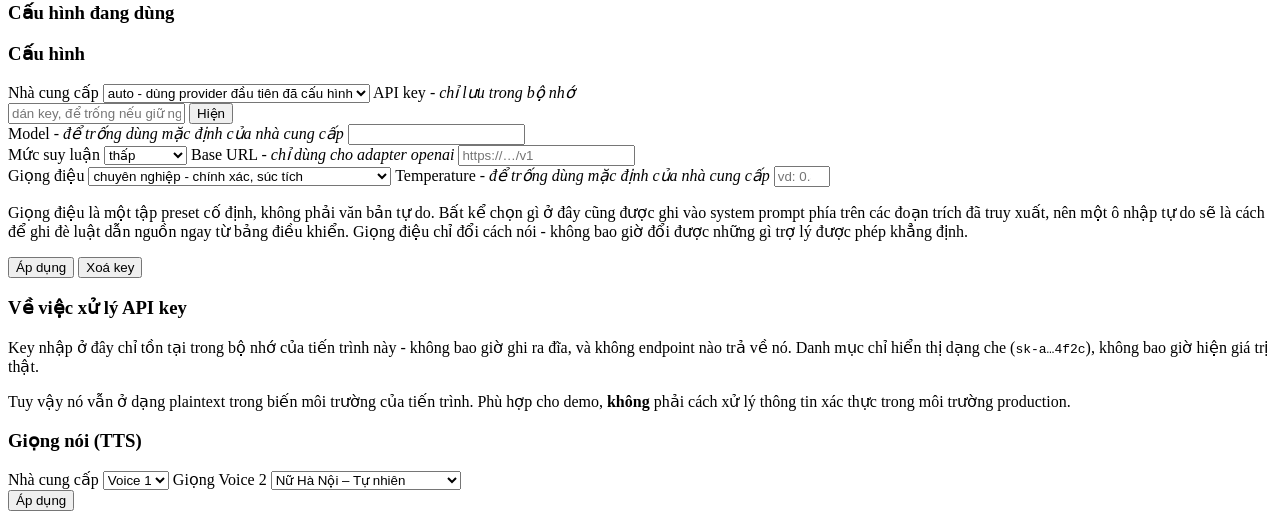
==== commit e7977c0e: "Update" ====
--- a/web/index.html
+++ b/web/index.html
@@ -27,6 +27,249 @@
     }
     @keyframes recpulse { 0%,100%{opacity:1} 50%{opacity:.2} }
     .stt-status { font-size: 12px; color: #6b7280; white-space: nowrap; min-width: 70px; text-align: right; }
+
+    /* ===================== VOICE SESSION MODE ===================== */
+    .call-overlay {
+      position: fixed; inset: 0; z-index: 9000;
+      background: linear-gradient(160deg, #061612 0%, #0c2420 55%, #071410 100%);
+      display: flex; align-items: stretch; justify-content: stretch;
+      animation: vsIn .45s cubic-bezier(.16,1,.3,1) both;
+      will-change: opacity, transform;
+    }
+    .call-overlay.hidden { display: none; }
+    .call-overlay::before {
+      content: ''; position: absolute; inset: 0; pointer-events: none;
+      background:
+        radial-gradient(ellipse 65% 48% at 22% 32%, rgba(14,75,69,.42) 0%, transparent 62%),
+        radial-gradient(ellipse 52% 40% at 80% 68%, rgba(46,139,111,.22) 0%, transparent 58%);
+      animation: vsBg 14s ease-in-out infinite alternate;
+      will-change: transform;
+    }
+    @keyframes vsIn {
+      from { opacity: 0; transform: translateY(14px) scale(.985); }
+      to   { opacity: 1; transform: none; }
+    }
+    @keyframes vsBg {
+      from { transform: scale(1) translate(0, 0); }
+      to   { transform: scale(1.07) translate(3px, -2px); }
+    }
+
+    /* Full-height session wrapper — data-state lives here */
+    .vs-session {
+      flex: 1; display: flex; flex-direction: column;
+      align-items: center; justify-content: space-between;
+      position: relative; z-index: 1; user-select: none;
+    }
+
+    /* ── Top bar ── */
+    .vs-topbar {
+      width: 100%; padding: 22px 28px 0;
+      display: flex; align-items: center; justify-content: space-between;
+    }
+    .vs-brand {
+      font-size: 11px; font-weight: 700; letter-spacing: 2px;
+      color: rgba(255,255,255,.28); text-transform: uppercase;
+    }
+    .vs-timer {
+      font-size: 13px; color: rgba(255,255,255,.28);
+      font-variant-numeric: tabular-nums; letter-spacing: 1.5px;
+    }
+
+    /* State badge */
+    .vs-badge {
+      display: inline-flex; align-items: center; gap: 7px;
+      padding: 5px 14px; border-radius: 20px; font-size: 12px;
+      font-weight: 500; letter-spacing: .3px;
+      transition: background .3s cubic-bezier(.4,0,.2,1),
+                  color .3s cubic-bezier(.4,0,.2,1);
+    }
+    .vs-badge::before {
+      content: ''; width: 6px; height: 6px; border-radius: 50%; flex-shrink: 0;
+      transition: background .3s cubic-bezier(.4,0,.2,1);
+    }
+    [data-state="connecting"] .vs-badge,
+    [data-state="idle"]       .vs-badge {
+      background: rgba(255,255,255,.07); color: rgba(255,255,255,.38);
+    }
+    [data-state="connecting"] .vs-badge::before,
+    [data-state="idle"]       .vs-badge::before {
+      background: rgba(255,255,255,.3); animation: vsDotBlink 1.2s ease infinite;
+    }
+    [data-state="listening"] .vs-badge {
+      background: rgba(94,234,212,.13); color: #5eead4;
+    }
+    [data-state="listening"] .vs-badge::before {
+      background: #5eead4; animation: vsDotBlink .7s ease infinite;
+    }
+    [data-state="processing"] .vs-badge {
+      background: rgba(251,191,36,.11); color: #fcd34d;
+    }
+    [data-state="processing"] .vs-badge::before {
+      background: #fbbf24; border-radius: 2px; animation: vsDotSpin .9s linear infinite;
+    }
+    [data-state="speaking"] .vs-badge {
+      background: rgba(74,222,128,.13); color: #86efac;
+    }
+    [data-state="speaking"] .vs-badge::before {
+      background: #4ade80; animation: vsDotPulse .55s ease infinite alternate;
+    }
+    @keyframes vsDotBlink  { 0%,100%{opacity:1} 50%{opacity:.15} }
+    @keyframes vsDotSpin   { from{transform:rotate(0)} to{transform:rotate(360deg)} }
+    @keyframes vsDotPulse  { from{transform:scale(.6)} to{transform:scale(1.4)} }
+
+    /* ── Avatar ── */
+    .vs-main {
+      flex: 1; display: flex; flex-direction: column;
+      align-items: center; justify-content: center; gap: 0; padding: 0 24px;
+    }
+    .vs-avatar-wrap {
+      position: relative; width: 148px; height: 148px;
+      display: flex; align-items: center; justify-content: center;
+      margin-bottom: 24px;
+    }
+
+    /* Glow halo */
+    .vs-glow {
+      position: absolute; inset: -22px; border-radius: 50%;
+      opacity: 0; transition: opacity .6s cubic-bezier(.4,0,.2,1);
+      will-change: transform, opacity;
+    }
+    [data-state="listening"]  .vs-glow {
+      background: radial-gradient(circle, rgba(14,75,69,.6) 0%, rgba(94,234,212,.14) 42%, transparent 68%);
+      opacity: 1; animation: vsGlow 2.4s ease-in-out infinite;
+    }
+    [data-state="speaking"]   .vs-glow {
+      background: radial-gradient(circle, rgba(46,139,111,.5) 0%, rgba(74,222,128,.12) 44%, transparent 68%);
+      opacity: 1; animation: vsGlow 1.4s ease-in-out infinite;
+    }
+    [data-state="processing"] .vs-glow {
+      background: radial-gradient(circle, rgba(251,191,36,.22) 0%, transparent 68%);
+      opacity: .7;
+    }
+    @keyframes vsGlow {
+      0%,100% { transform: scale(1);    opacity: .9; }
+      50%     { transform: scale(1.13); opacity: .28; }
+    }
+
+    /* Spinner ring for processing */
+    .vs-spinner {
+      position: absolute; inset: -6px; border-radius: 50%;
+      border: 2px solid transparent;
+      border-top-color: rgba(251,191,36,.85);
+      border-right-color: rgba(251,191,36,.3);
+      opacity: 0; transition: opacity .35s cubic-bezier(.4,0,.2,1);
+    }
+    [data-state="processing"] .vs-spinner {
+      opacity: 1; animation: vsSpin 1s linear infinite;
+    }
+    @keyframes vsSpin { from{transform:rotate(0)} to{transform:rotate(360deg)} }
+
+    /* Avatar circle */
+    .vs-avatar-circle {
+      width: 108px; height: 108px; border-radius: 50%;
+      background: linear-gradient(145deg, rgba(14,75,69,.45), rgba(6,22,18,.72));
+      border: 1.5px solid rgba(94,234,212,.18); backdrop-filter: blur(16px);
+      display: flex; align-items: center; justify-content: center;
+      position: relative; z-index: 1;
+      transition: border-color .45s cubic-bezier(.4,0,.2,1),
+                  box-shadow .45s cubic-bezier(.4,0,.2,1);
+    }
+    [data-state="listening"]  .vs-avatar-circle {
+      border-color: rgba(94,234,212,.5);
+      box-shadow: 0 0 0 6px rgba(94,234,212,.08), inset 0 0 18px rgba(94,234,212,.07);
+    }
+    [data-state="speaking"]   .vs-avatar-circle {
+      border-color: rgba(74,222,128,.5);
+      box-shadow: 0 0 0 6px rgba(74,222,128,.08), inset 0 0 18px rgba(74,222,128,.07);
+    }
+    [data-state="processing"] .vs-avatar-circle {
+      border-color: rgba(251,191,36,.4);
+    }
+    .vs-avatar-icon {
+      color: rgba(255,255,255,.52);
+      transition: color .45s cubic-bezier(.4,0,.2,1);
+    }
+    [data-state="listening"]  .vs-avatar-icon { color: #5eead4; }
+    [data-state="speaking"]   .vs-avatar-icon { color: #86efac; }
+
+    /* Equalizer bars — listening & speaking */
+    .vs-eq {
+      position: absolute; bottom: -4px; left: 50%;
+      transform: translateX(-50%);
+      display: flex; gap: 3px; align-items: flex-end; height: 20px;
+      opacity: 0; transition: opacity .45s cubic-bezier(.4,0,.2,1);
+    }
+    [data-state="listening"] .vs-eq,
+    [data-state="speaking"]  .vs-eq { opacity: 1; }
+    .vs-eq-bar {
+      width: 3px; border-radius: 3px; background: #5eead4;
+      animation: vsEq 1.4s ease-in-out infinite;
+      will-change: transform;
+    }
+    [data-state="speaking"] .vs-eq-bar { background: #4ade80; }
+    .vs-eq-bar:nth-child(1){height:7px;  animation-delay:0s;    animation-duration:1.1s}
+    .vs-eq-bar:nth-child(2){height:14px; animation-delay:.12s;  animation-duration:1.35s}
+    .vs-eq-bar:nth-child(3){height:18px; animation-delay:.04s;  animation-duration:.95s}
+    .vs-eq-bar:nth-child(4){height:11px; animation-delay:.22s;  animation-duration:1.2s}
+    .vs-eq-bar:nth-child(5){height:16px; animation-delay:.16s;  animation-duration:1.0s}
+    .vs-eq-bar:nth-child(6){height:9px;  animation-delay:.28s;  animation-duration:1.25s}
+    .vs-eq-bar:nth-child(7){height:13px; animation-delay:.08s;  animation-duration:1.15s}
+    @keyframes vsEq { 0%,100%{transform:scaleY(1)} 50%{transform:scaleY(.16)} }
+
+    /* Text */
+    .vs-bot-name { font-size: 22px; font-weight: 600; color: #fff; letter-spacing: .2px; }
+    .vs-bot-sub  { font-size: 12px; color: rgba(255,255,255,.32); margin-top: 3px; letter-spacing: .4px; }
+
+    /* Last message preview */
+    .vs-last-msg {
+      margin-top: 22px; max-width: 340px; width: 100%;
+      background: rgba(14,75,69,.25); border: 1px solid rgba(94,234,212,.12);
+      border-radius: 16px; padding: 12px 18px; backdrop-filter: blur(10px);
+      font-size: 13.5px; line-height: 1.55; color: rgba(255,255,255,.68);
+      text-align: center; word-break: break-word;
+      transition: opacity .45s cubic-bezier(.4,0,.2,1);
+    }
+    .vs-last-msg.hidden { opacity: 0; pointer-events: none; }
+
+    /* ── Controls ── */
+    .vs-controls {
+      width: 100%; padding: 0 0 56px;
+      display: flex; align-items: flex-end; justify-content: center; gap: 52px;
+    }
+    .vs-ctrl-item { display: flex; flex-direction: column; align-items: center; gap: 9px; }
+    .vs-ctrl-label { font-size: 11px; color: rgba(255,255,255,.32); letter-spacing: .4px; }
+
+    .vs-ctrl {
+      border-radius: 50%; border: none; cursor: pointer;
+      display: flex; align-items: center; justify-content: center;
+      transition: transform .18s cubic-bezier(.34,1.56,.64,1),
+                  box-shadow .22s cubic-bezier(.4,0,.2,1),
+                  background .22s cubic-bezier(.4,0,.2,1);
+      will-change: transform;
+    }
+    .vs-ctrl:hover  { transform: scale(1.1); }
+    .vs-ctrl:active { transform: scale(.91); }
+
+    .vs-ctrl-mute {
+      width: 62px; height: 62px; color: #fff;
+      background: rgba(255,255,255,.09);
+      border: 1.5px solid rgba(255,255,255,.14);
+      backdrop-filter: blur(12px);
+    }
+    .vs-ctrl-mute.muted {
+      background: rgba(239,68,68,.15); border-color: rgba(239,68,68,.32); color: #fca5a5;
+    }
+    .vs-ctrl-end {
+      width: 74px; height: 74px; color: #fff;
+      background: #dc2626; border: none;
+      box-shadow: 0 8px 28px rgba(220,38,38,.4);
+    }
+    .vs-ctrl-end:hover  { box-shadow: 0 12px 36px rgba(220,38,38,.55); }
+    .vs-ctrl-end:active { box-shadow: 0 4px 16px rgba(220,38,38,.3); }
+
+    /* Voice session trigger button in chat header */
+    #call-btn { color: #2E8B6F; }
+    #call-btn.hidden { display: none; }
   </style>
 </head>
 <body>
@@ -99,12 +342,25 @@
             <path d="M15 5l-7 7 7 7"/></svg>
         </button>
         <div class="chat-id">
-          <span class="chat-name">Trợ lý ABC Bank</span>
+          <span class="chat-name">Linh - Trợ lý ảo ABC Bank</span>
           <span class="chat-status ok" id="chat-status">
             <i class="dot" aria-hidden="true"></i><span id="chat-status-text">Trực tuyến</span>
           </span>
         </div>
         <button type="button" class="link-btn" id="talk-to-person">Gặp chuyên viên</button>
+        <button type="button" class="icon-btn hidden" id="call-btn"
+                aria-label="Hội thoại giọng nói" title="Hội thoại giọng nói với trợ lý ảo">
+          <!-- Waveform icon — signals AI voice mode -->
+          <svg width="18" height="18" viewBox="0 0 24 24" fill="none" stroke="currentColor"
+               stroke-width="1.8" stroke-linecap="round" stroke-linejoin="round">
+            <line x1="2"  y1="12" x2="4"  y2="12"/>
+            <line x1="7"  y1="8"  x2="7"  y2="16"/>
+            <line x1="11" y1="4"  x2="11" y2="20"/>
+            <line x1="15" y1="4"  x2="15" y2="20"/>
+            <line x1="19" y1="8"  x2="19" y2="16"/>
+            <line x1="20" y1="12" x2="22" y2="12"/>
+          </svg>
+        </button>
         <!-- The old left rail carried this as a full-width "Cuộc trò chuyện
              mới" button and repeated it as a bin icon in the header. The rail
              is gone with the mobile-first layout, so the two collapse into one
@@ -134,8 +390,25 @@
         </label>
       </div>
 
+      <div class="arch-toggle hidden" id="script-toggle-box">
+        <div class="arch-toggle-text">
+          <strong id="script-toggle-title">Kịch bản demo: tắt</strong>
+          <span class="hint" id="script-toggle-hint">Bật để ép các câu trả lời tiếp theo theo đúng kịch bản đã soạn, bất kể router/model trả lời gì.</span>
+        </div>
+        <select id="script-select" class="script-select"></select>
+        <button type="button" class="link-btn" id="script-start-btn">Bắt đầu</button>
+        <button type="button" class="link-btn hidden" id="script-stop-btn">Dừng</button>
+      </div>
+
       <div id="messages" class="messages" role="log" aria-live="polite"
            aria-label="Nội dung hội thoại"></div>
+
+      <div id="script-banner" class="raw-banner hidden">
+        <div>
+          <strong id="script-banner-title">Chế độ kịch bản demo</strong>
+          <p>Mọi câu trả lời tiếp theo trong hội thoại này đang bị ép theo kịch bản đã chọn, bỏ qua toàn bộ định tuyến.</p>
+        </div>
+      </div>
 
       <div id="raw-banner" class="raw-banner hidden">
         <div>
@@ -577,6 +850,102 @@
   </div><!-- /app-main -->
 </div><!-- /app-shell -->
 
+  <!-- ============================================================
+       VOICE SESSION OVERLAY — AI voice conversation mode.
+       Not a call to a human agent — labelled and styled differently.
+       ============================================================ -->
+  <div id="call-overlay" class="call-overlay hidden"
+       role="dialog" aria-modal="true" aria-label="Hội thoại giọng nói với Trợ lý ảo ABC Bank">
+
+    <!-- data-state drives all CSS state animations -->
+    <div class="vs-session" id="call-avatar-wrap" data-state="idle">
+
+      <!-- Top bar: brand / state badge / timer -->
+      <div class="vs-topbar">
+        <span class="vs-brand">ABC Bank</span>
+        <span class="vs-badge" id="call-state-label">Đang kết nối</span>
+        <span class="vs-timer" id="call-timer">00:00</span>
+      </div>
+
+      <!-- Main: avatar + identity + last bot message -->
+      <div class="vs-main">
+        <div class="vs-avatar-wrap">
+          <div class="vs-glow"></div>
+          <div class="vs-spinner"></div>
+          <div class="vs-avatar-circle">
+            <!-- Soundwave icon -->
+            <svg class="vs-avatar-icon" width="38" height="38" viewBox="0 0 24 24"
+                 fill="none" stroke="currentColor" stroke-width="1.5"
+                 stroke-linecap="round" stroke-linejoin="round">
+              <line x1="2"  y1="12" x2="4"  y2="12"/>
+              <line x1="7"  y1="8"  x2="7"  y2="16"/>
+              <line x1="11" y1="4"  x2="11" y2="20"/>
+              <line x1="15" y1="4"  x2="15" y2="20"/>
+              <line x1="19" y1="8"  x2="19" y2="16"/>
+              <line x1="20" y1="12" x2="22" y2="12"/>
+            </svg>
+          </div>
+          <!-- Equalizer bars (visible during listening / speaking) -->
+          <div class="vs-eq">
+            <span class="vs-eq-bar"></span><span class="vs-eq-bar"></span>
+            <span class="vs-eq-bar"></span><span class="vs-eq-bar"></span>
+            <span class="vs-eq-bar"></span><span class="vs-eq-bar"></span>
+            <span class="vs-eq-bar"></span>
+          </div>
+        </div>
+
+        <div class="vs-bot-name">Trợ lý ảo</div>
+        <div class="vs-bot-sub">ABC Bank · AI</div>
+
+        <!-- Preview of the assistant's last reply -->
+        <div class="vs-last-msg hidden" id="call-last-msg"></div>
+      </div>
+
+      <!-- Controls: mute + end -->
+      <div class="vs-controls">
+        <div class="vs-ctrl-item">
+          <button class="vs-ctrl vs-ctrl-mute" id="call-mute-btn"
+                  title="Tắt tiếng" aria-label="Tắt tiếng">
+            <!-- Mic-on icon (default) -->
+            <svg class="vs-icon-active" width="24" height="24" viewBox="0 0 24 24"
+                 fill="none" stroke="currentColor" stroke-width="1.8"
+                 stroke-linecap="round" stroke-linejoin="round">
+              <path d="M12 2a3 3 0 0 1 3 3v7a3 3 0 0 1-6 0V5a3 3 0 0 1 3-3z"/>
+              <path d="M19 10v2a7 7 0 0 1-14 0v-2"/>
+              <line x1="12" y1="19" x2="12" y2="22"/>
+              <line x1="8"  y1="22" x2="16" y2="22"/>
+            </svg>
+            <!-- Mic-off icon (shown when muted) -->
+            <svg class="vs-icon-muted hidden" width="24" height="24" viewBox="0 0 24 24"
+                 fill="none" stroke="currentColor" stroke-width="1.8"
+                 stroke-linecap="round" stroke-linejoin="round">
+              <line x1="1" y1="1" x2="23" y2="23"/>
+              <path d="M9 9v3a3 3 0 0 0 5.12 2.12M15 9.34V4a3 3 0 0 0-5.94-.6"/>
+              <path d="M17 16.95A7 7 0 0 1 5 12v-2m14 0v2a7 7 0 0 1-.11 1.23"/>
+              <line x1="12" y1="19" x2="12" y2="22"/>
+              <line x1="8"  y1="22" x2="16" y2="22"/>
+            </svg>
+          </button>
+          <span class="vs-ctrl-label" id="call-mute-label">Tắt tiếng</span>
+        </div>
+
+        <div class="vs-ctrl-item">
+          <button class="vs-ctrl vs-ctrl-end" id="call-end-btn"
+                  title="Kết thúc" aria-label="Kết thúc hội thoại giọng nói">
+            <svg width="26" height="26" viewBox="0 0 24 24" fill="none"
+                 stroke="currentColor" stroke-width="2.2"
+                 stroke-linecap="round" stroke-linejoin="round">
+              <line x1="18" y1="6" x2="6" y2="18"/>
+              <line x1="6"  y1="6" x2="18" y2="18"/>
+            </svg>
+          </button>
+          <span class="vs-ctrl-label">Kết thúc</span>
+        </div>
+      </div>
+
+    </div><!-- /vs-session -->
+  </div>
+
   <script src="/app.js"></script>
 </body>
 </html>
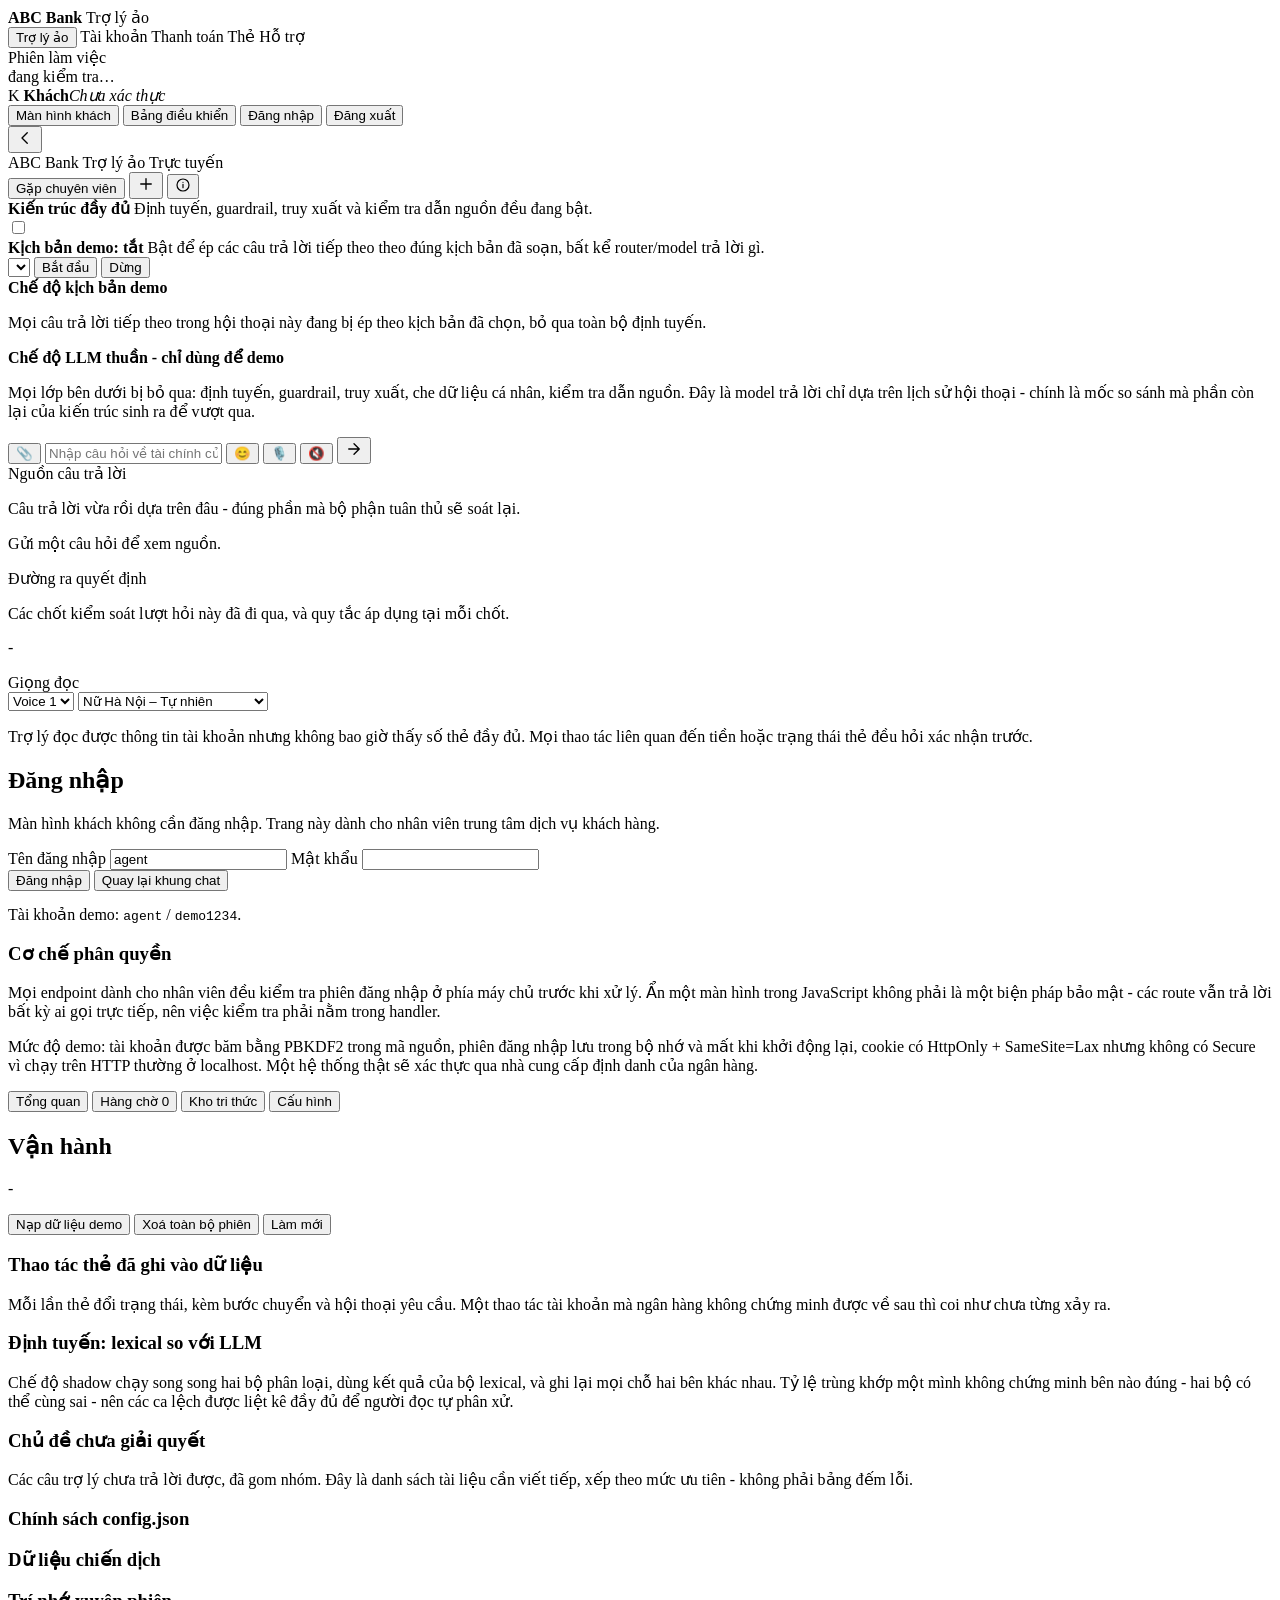
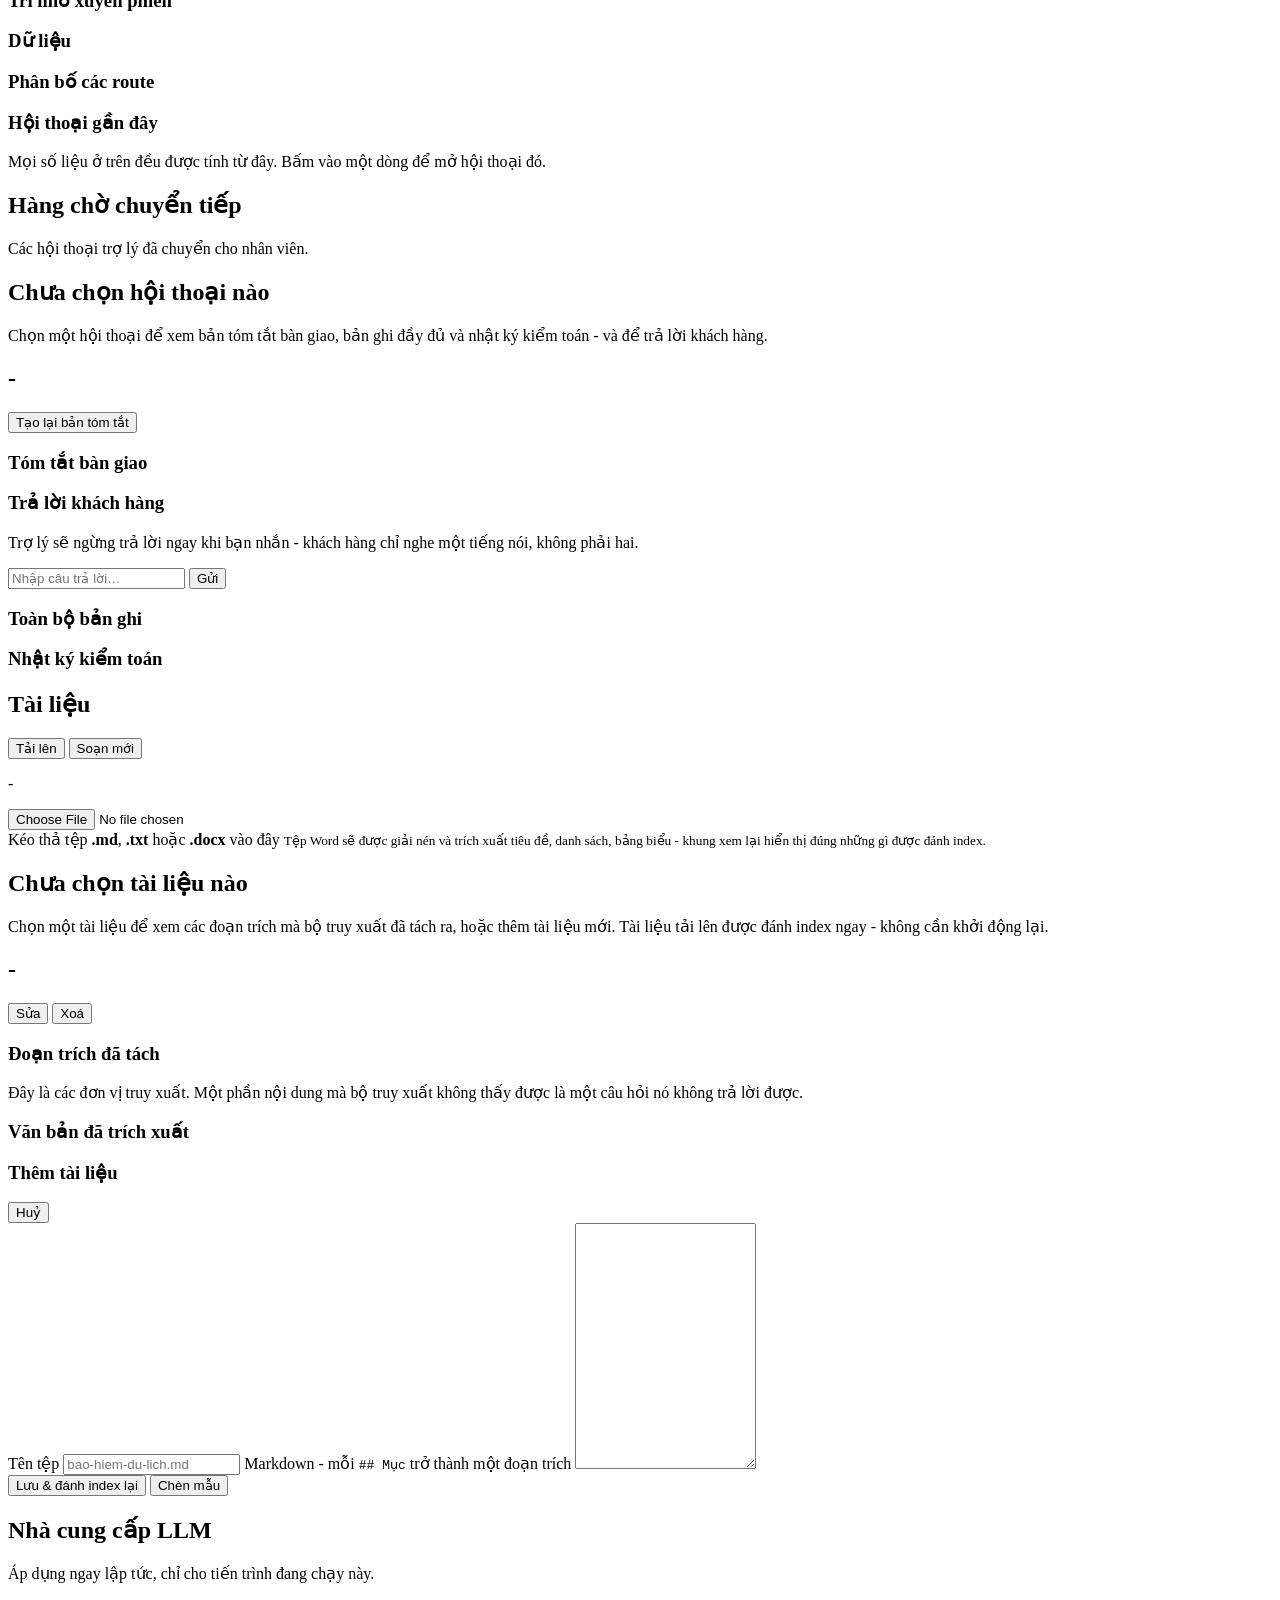
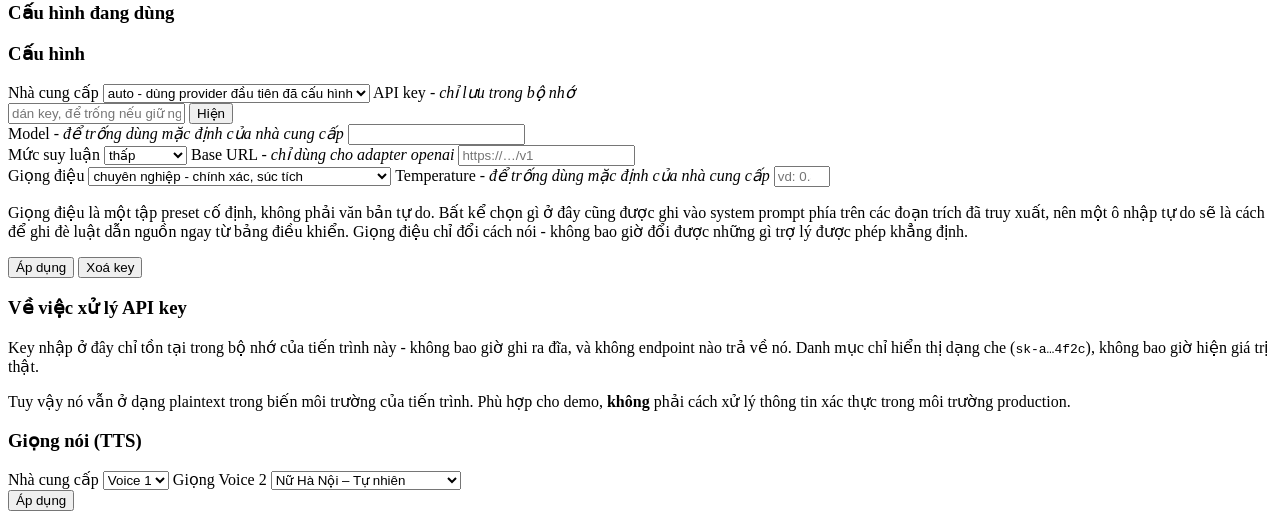
==== commit 3d1b9a7b: "Update" ====
--- a/web/index.html
+++ b/web/index.html
@@ -342,7 +342,7 @@
             <path d="M15 5l-7 7 7 7"/></svg>
         </button>
         <div class="chat-id">
-          <span class="chat-name">Linh - Trợ lý ảo ABC Bank</span>
+          <span class="chat-name">ABC Bank Trợ lý ảo</span>
           <span class="chat-status ok" id="chat-status">
             <i class="dot" aria-hidden="true"></i><span id="chat-status-text">Trực tuyến</span>
           </span>
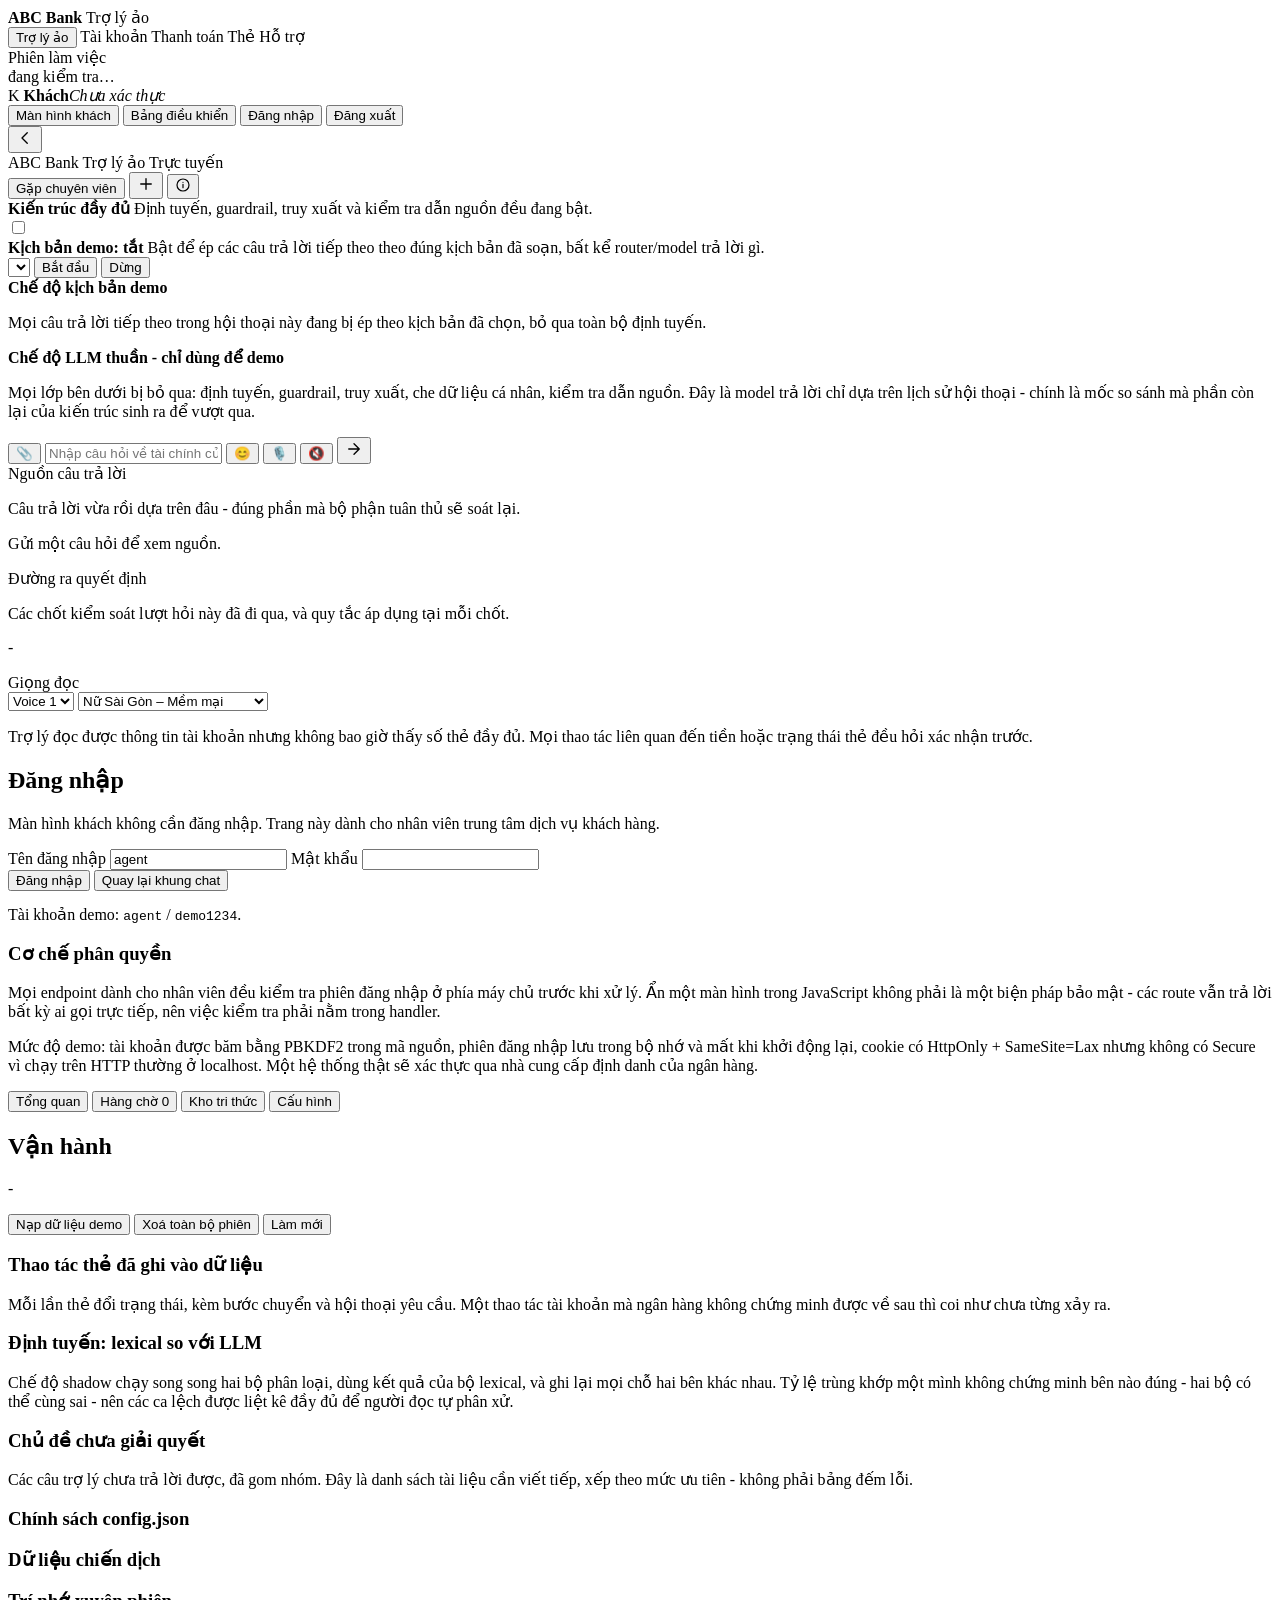
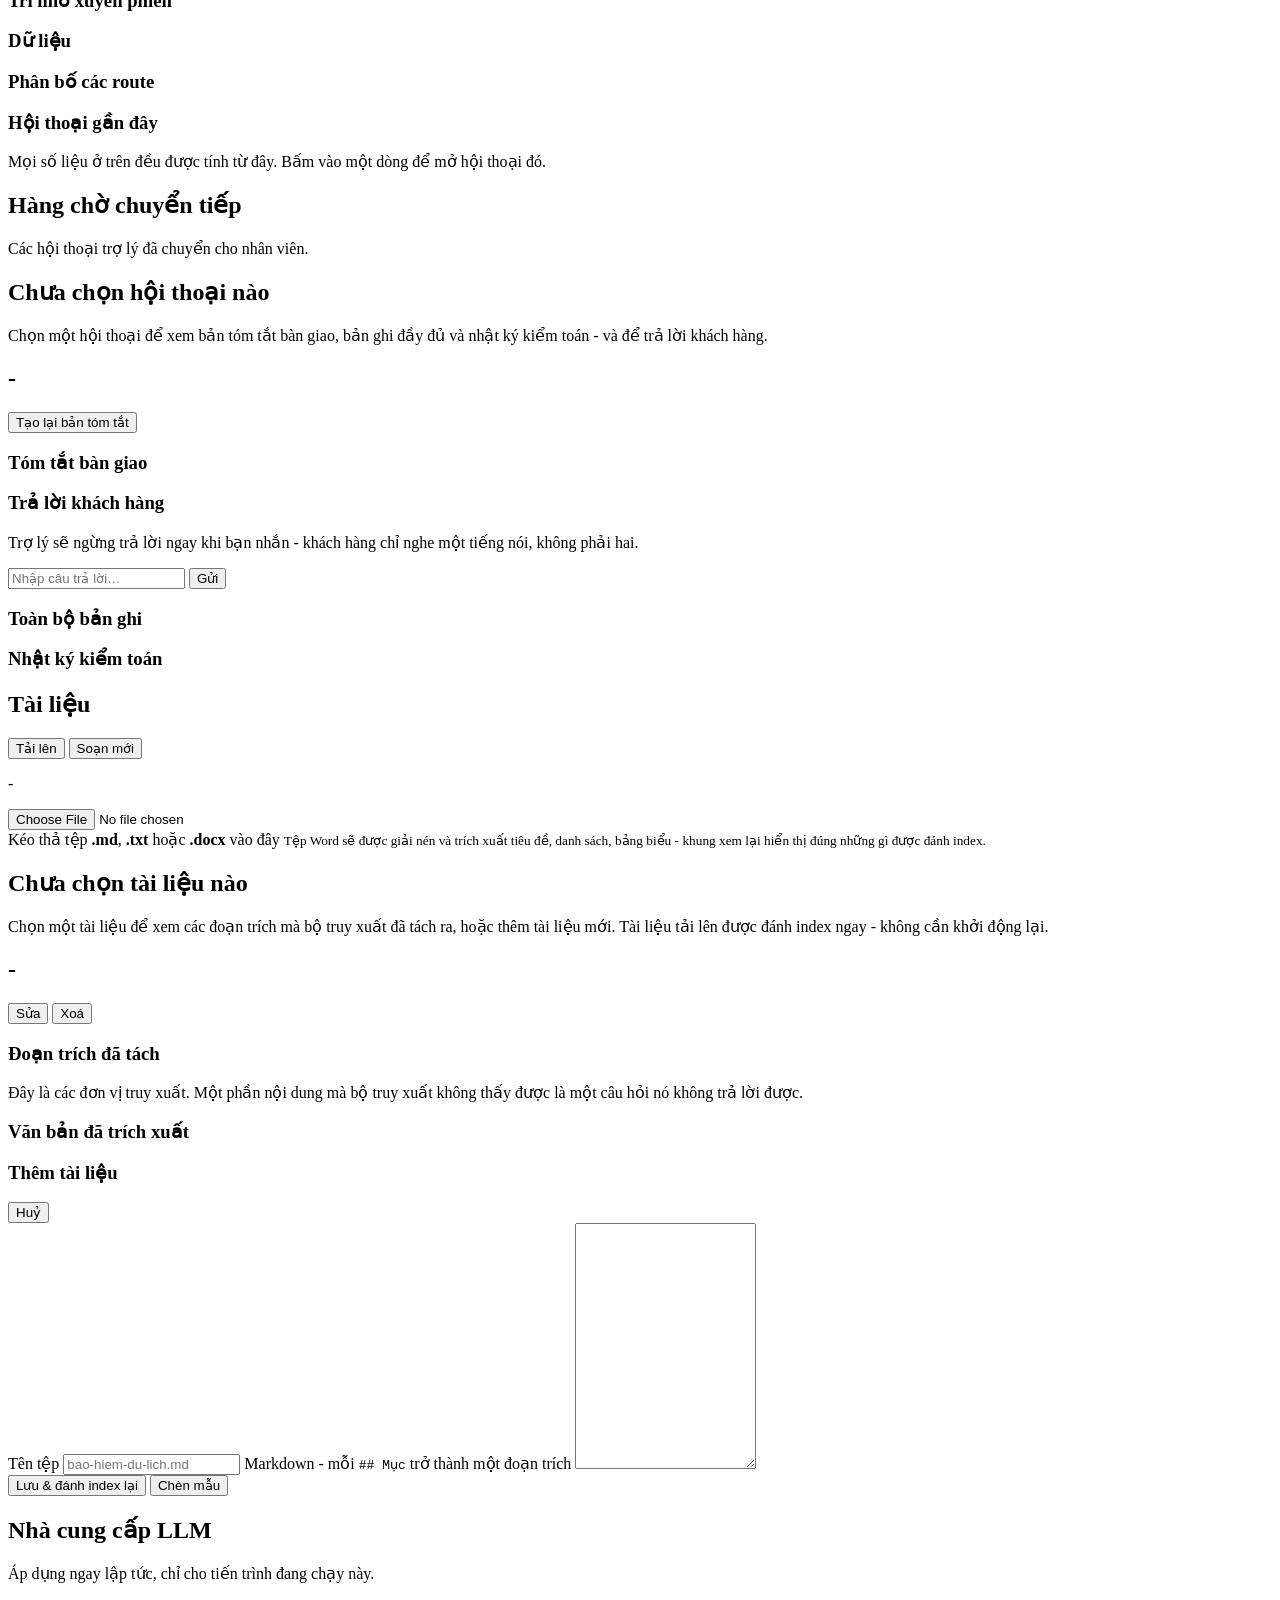
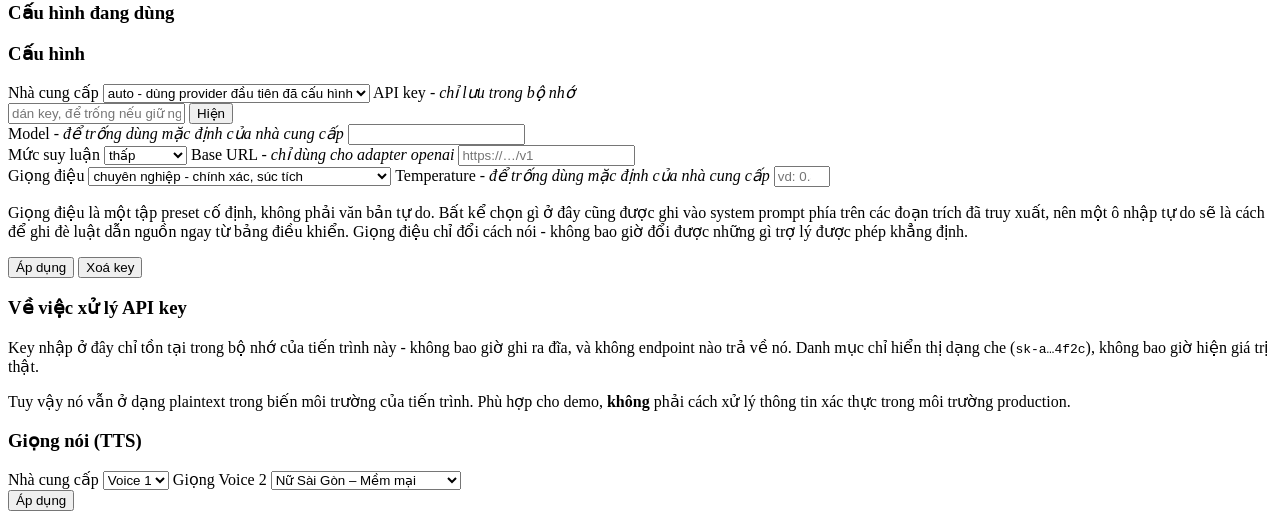
==== commit 49b9a91a: "Harden demo-script loading, add usage guide, default TTS voice in UI - app/demo_script.py: never rai" ====
--- a/web/index.html
+++ b/web/index.html
@@ -483,7 +483,7 @@
             <option value="hn_male_minhquan_yt-stable">Nam Hà Nội – Ấm</option>
             <option value="hn_male_manhdung_news_48k-fhg">Nam Hà Nội – Rõ ràng</option>
             <option value="sg_female_tuongvy_call_44k-fhg">Nữ Sài Gòn – Năng động</option>
-            <option value="sg_female_thaotrinh_full_44k-phg">Nữ Sài Gòn – Mềm mại</option>
+            <option value="sg_female_thaotrinh_full_44k-phg" selected>Nữ Sài Gòn – Mềm mại</option>
             <option value="sg_male_chidat_ebook_48k-phg">Nam Sài Gòn – Trầm ấm</option>
           </select>
         </div>
@@ -833,7 +833,7 @@
                   <option value="hn_male_minhquan_yt-stable">Nam Hà Nội – Ấm</option>
                   <option value="hn_male_manhdung_news_48k-fhg">Nam Hà Nội – Rõ ràng</option>
                   <option value="sg_female_tuongvy_call_44k-fhg">Nữ Sài Gòn – Năng động</option>
-                  <option value="sg_female_thaotrinh_full_44k-phg">Nữ Sài Gòn – Mềm mại</option>
+                  <option value="sg_female_thaotrinh_full_44k-phg" selected>Nữ Sài Gòn – Mềm mại</option>
                   <option value="sg_male_chidat_ebook_48k-phg">Nam Sài Gòn – Trầm ấm</option>
                 </select>
               </label>
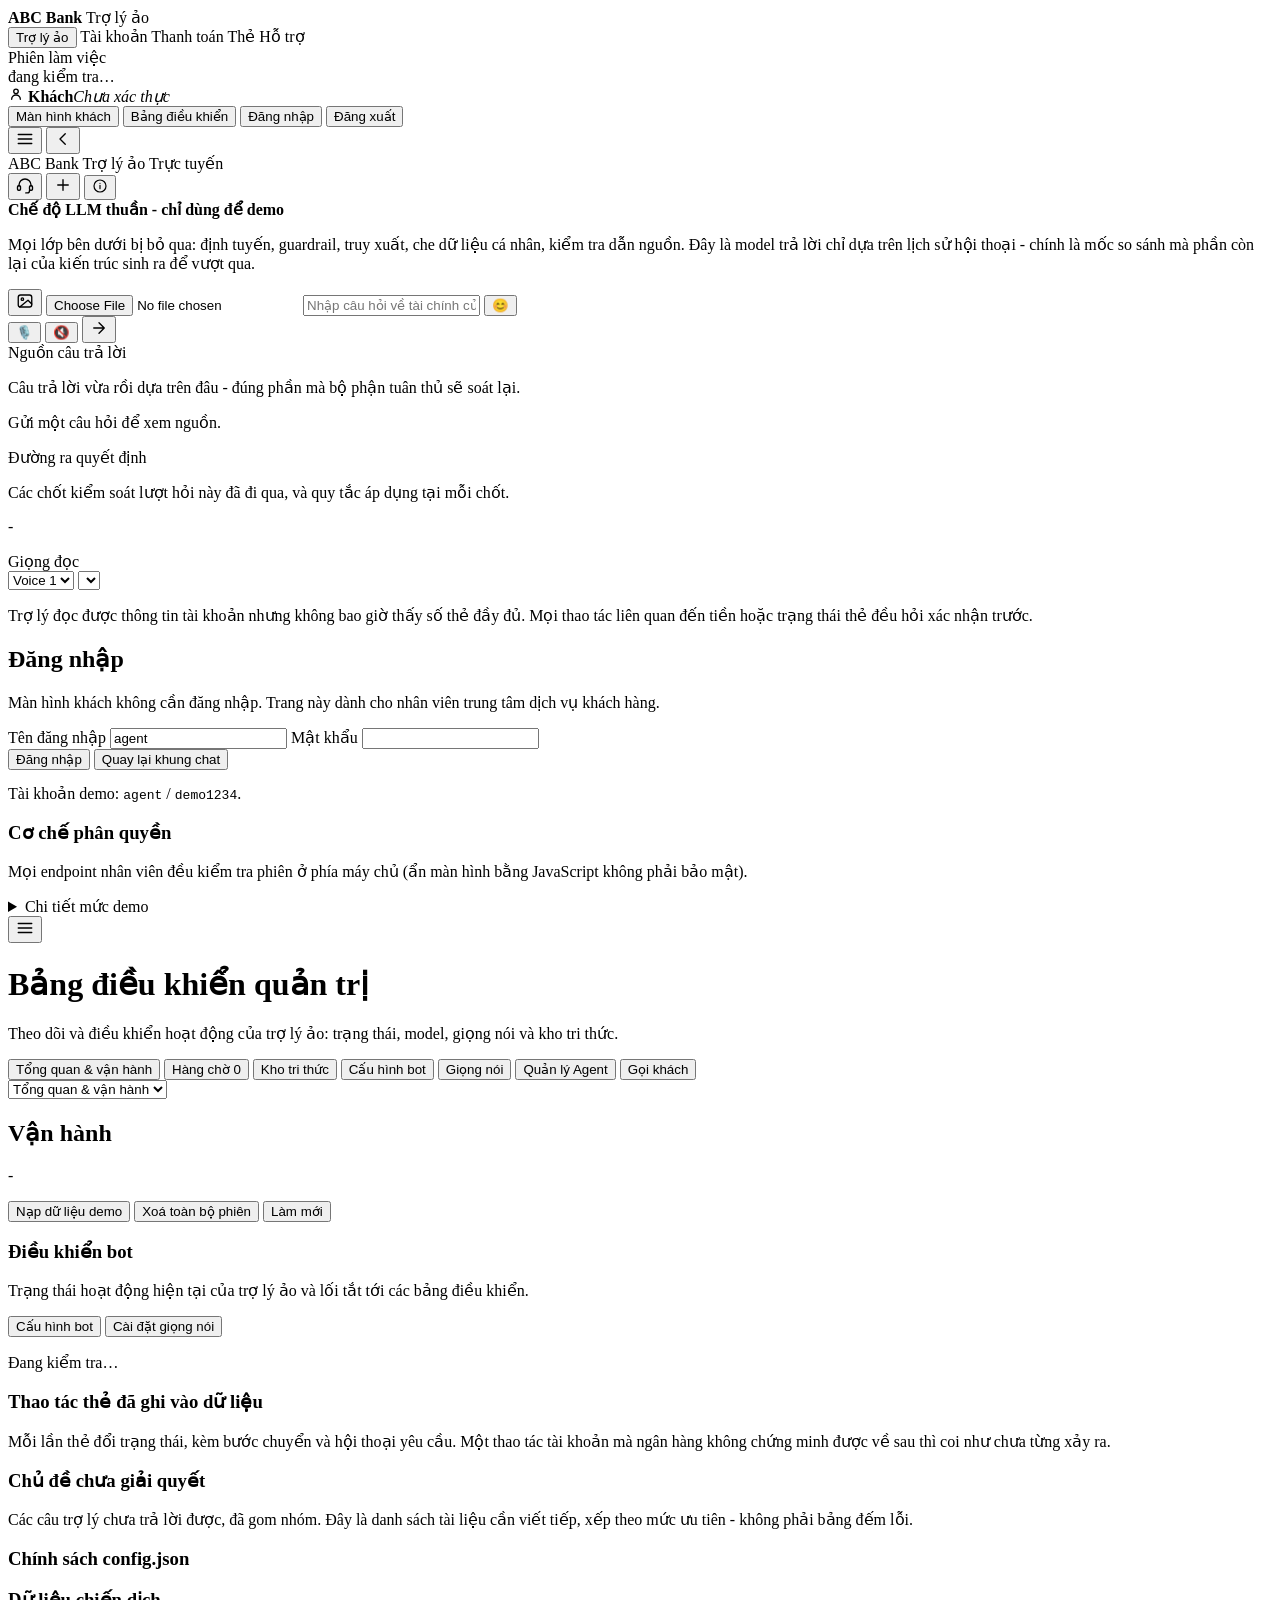
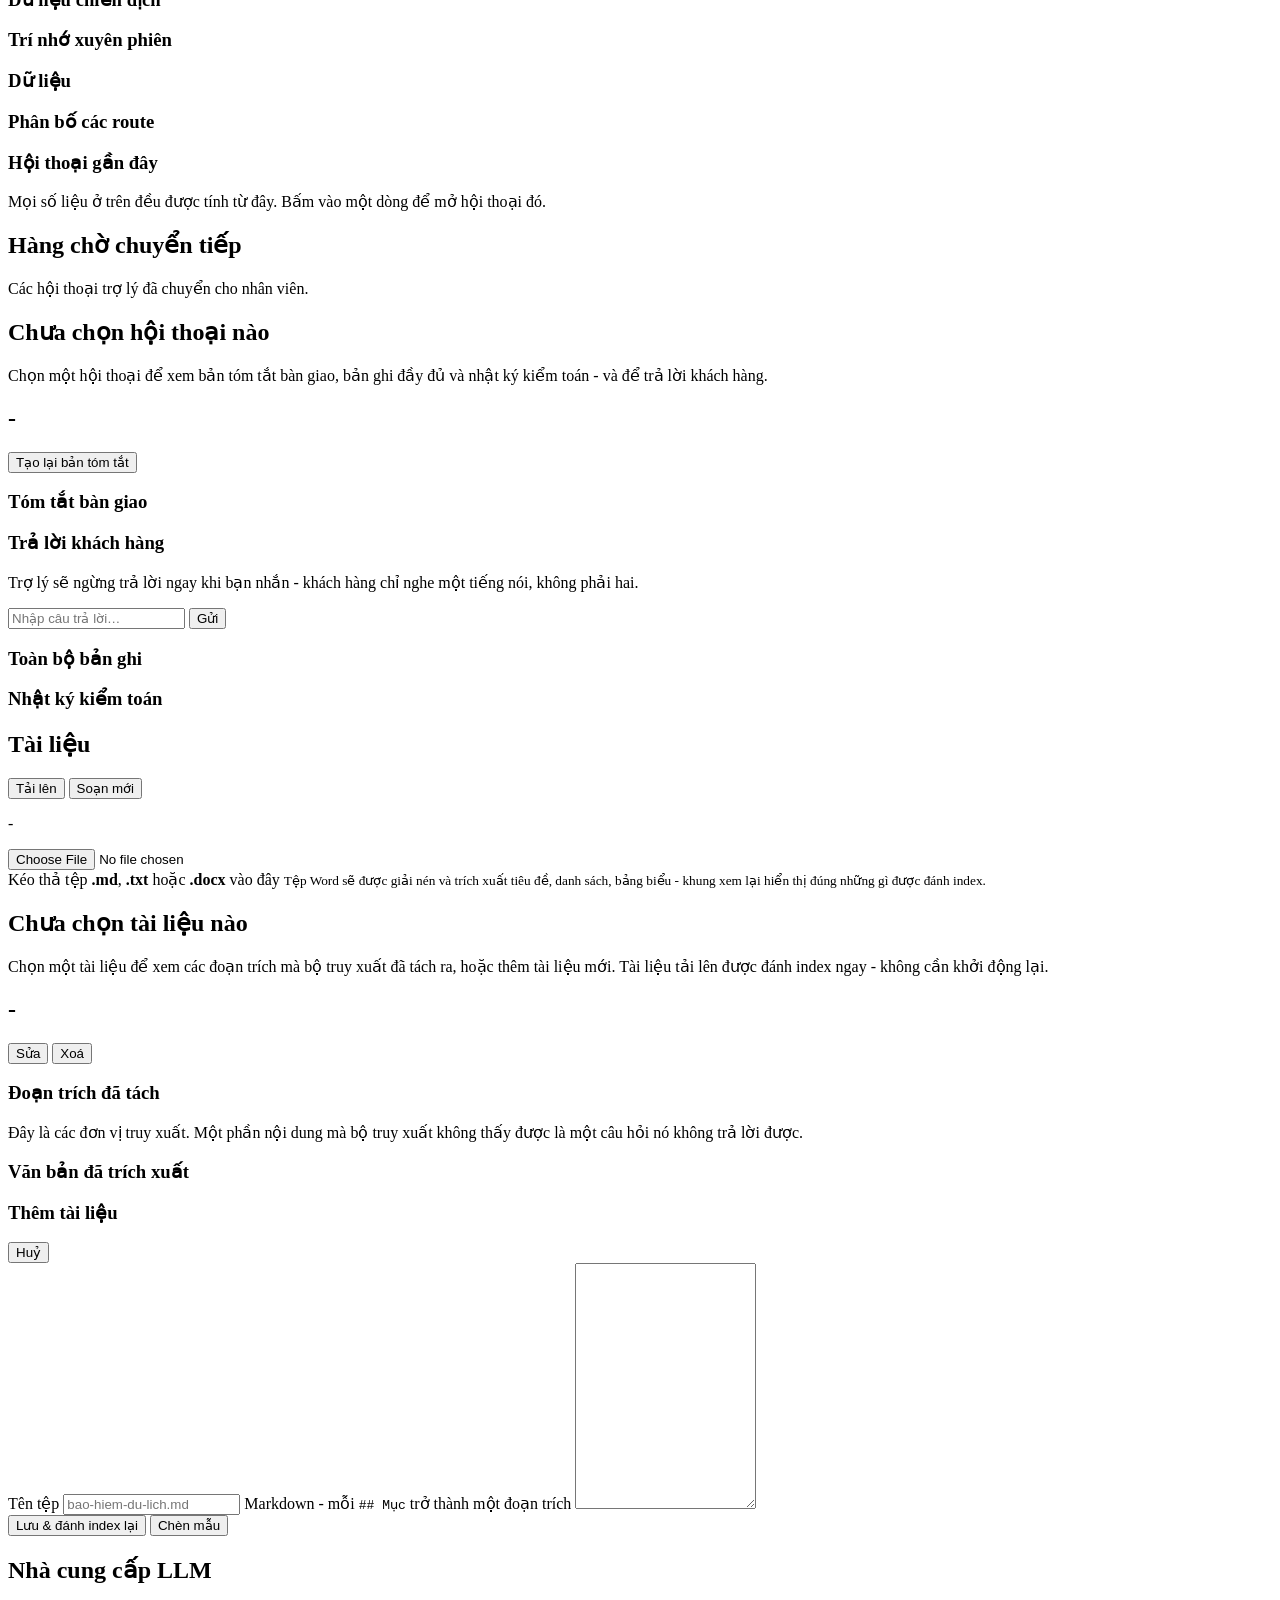
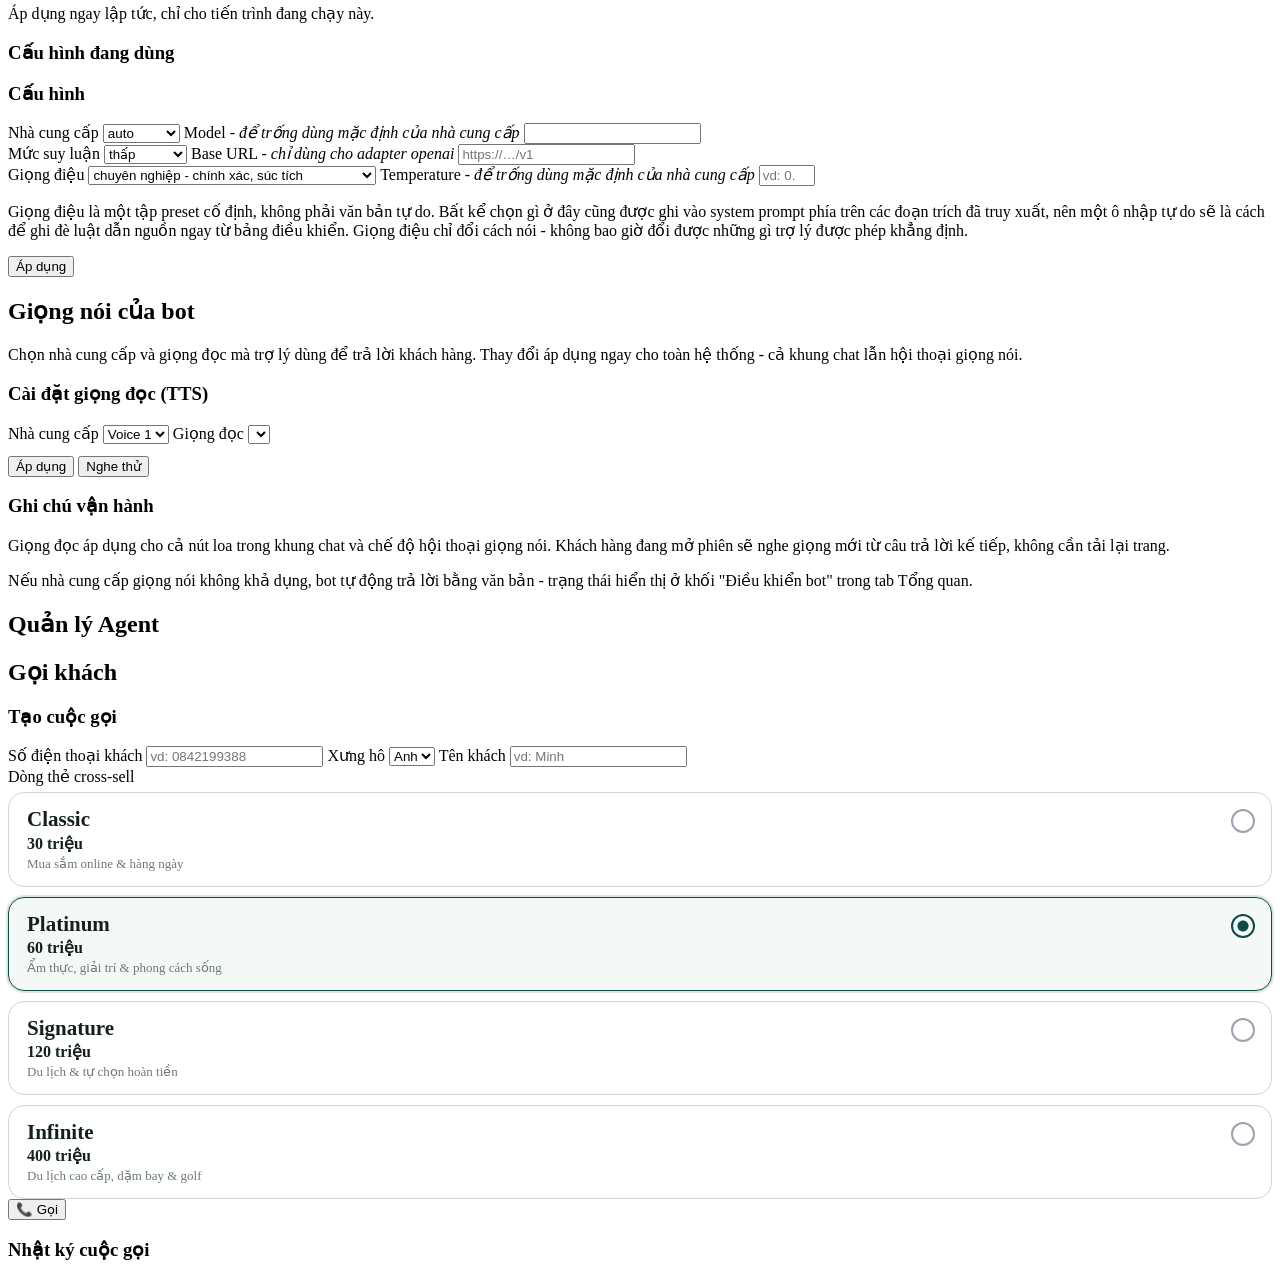
==== commit 7ce83052: "update voice integration" ====
--- a/web/index.html
+++ b/web/index.html
@@ -1,951 +1,1892 @@
 <!doctype html>
 <html lang="vi">
-<head>
-  <meta charset="utf-8" />
-  <meta name="viewport" content="width=device-width, initial-scale=1" />
-  <title>ABC Bank - Trợ lý ảo</title>
-  <link rel="preconnect" href="https://fonts.googleapis.com" />
-  <link rel="preconnect" href="https://fonts.gstatic.com" crossorigin />
-  <!-- Instrument Sans ships a `vietnamese` subset, so the diacritics the whole
-       interface is written in render in the design's typeface rather than
-       falling back per-glyph to the system font. -->
-  <link href="https://fonts.googleapis.com/css2?family=Instrument+Sans:wght@400;500;600&display=swap"
-        rel="stylesheet" />
-  <link rel="stylesheet" href="/styles.css" />
-  <style>
-    .waveform-bar {
-      display: flex; align-items: center; gap: 10px;
-      padding: 6px 14px; background: #eff6ff;
-      border-top: 1px solid #dbeafe;
-    }
-    .waveform-bar.hidden { display: none; }
-    #waveform-canvas { flex: 1; height: 36px; border-radius: 4px; }
-    .rec-dot {
-      width: 10px; height: 10px; border-radius: 50%;
-      background: #ef4444; flex-shrink: 0;
-      animation: recpulse 1s ease infinite;
-    }
-    @keyframes recpulse { 0%,100%{opacity:1} 50%{opacity:.2} }
-    .stt-status { font-size: 12px; color: #6b7280; white-space: nowrap; min-width: 70px; text-align: right; }
-
-    /* ===================== VOICE SESSION MODE ===================== */
-    .call-overlay {
-      position: fixed; inset: 0; z-index: 9000;
-      background: linear-gradient(160deg, #061612 0%, #0c2420 55%, #071410 100%);
-      display: flex; align-items: stretch; justify-content: stretch;
-      animation: vsIn .45s cubic-bezier(.16,1,.3,1) both;
-      will-change: opacity, transform;
-    }
-    .call-overlay.hidden { display: none; }
-    .call-overlay::before {
-      content: ''; position: absolute; inset: 0; pointer-events: none;
-      background:
-        radial-gradient(ellipse 65% 48% at 22% 32%, rgba(14,75,69,.42) 0%, transparent 62%),
-        radial-gradient(ellipse 52% 40% at 80% 68%, rgba(46,139,111,.22) 0%, transparent 58%);
-      animation: vsBg 14s ease-in-out infinite alternate;
-      will-change: transform;
-    }
-    @keyframes vsIn {
-      from { opacity: 0; transform: translateY(14px) scale(.985); }
-      to   { opacity: 1; transform: none; }
-    }
-    @keyframes vsBg {
-      from { transform: scale(1) translate(0, 0); }
-      to   { transform: scale(1.07) translate(3px, -2px); }
-    }
-
-    /* Full-height session wrapper — data-state lives here */
-    .vs-session {
-      flex: 1; display: flex; flex-direction: column;
-      align-items: center; justify-content: space-between;
-      position: relative; z-index: 1; user-select: none;
-    }
-
-    /* ── Top bar ── */
-    .vs-topbar {
-      width: 100%; padding: 22px 28px 0;
-      display: flex; align-items: center; justify-content: space-between;
-    }
-    .vs-brand {
-      font-size: 11px; font-weight: 700; letter-spacing: 2px;
-      color: rgba(255,255,255,.28); text-transform: uppercase;
-    }
-    .vs-timer {
-      font-size: 13px; color: rgba(255,255,255,.28);
-      font-variant-numeric: tabular-nums; letter-spacing: 1.5px;
-    }
-
-    /* State badge */
-    .vs-badge {
-      display: inline-flex; align-items: center; gap: 7px;
-      padding: 5px 14px; border-radius: 20px; font-size: 12px;
-      font-weight: 500; letter-spacing: .3px;
-      transition: background .3s cubic-bezier(.4,0,.2,1),
-                  color .3s cubic-bezier(.4,0,.2,1);
-    }
-    .vs-badge::before {
-      content: ''; width: 6px; height: 6px; border-radius: 50%; flex-shrink: 0;
-      transition: background .3s cubic-bezier(.4,0,.2,1);
-    }
-    [data-state="connecting"] .vs-badge,
-    [data-state="idle"]       .vs-badge {
-      background: rgba(255,255,255,.07); color: rgba(255,255,255,.38);
-    }
-    [data-state="connecting"] .vs-badge::before,
-    [data-state="idle"]       .vs-badge::before {
-      background: rgba(255,255,255,.3); animation: vsDotBlink 1.2s ease infinite;
-    }
-    [data-state="listening"] .vs-badge {
-      background: rgba(94,234,212,.13); color: #5eead4;
-    }
-    [data-state="listening"] .vs-badge::before {
-      background: #5eead4; animation: vsDotBlink .7s ease infinite;
-    }
-    [data-state="processing"] .vs-badge {
-      background: rgba(251,191,36,.11); color: #fcd34d;
-    }
-    [data-state="processing"] .vs-badge::before {
-      background: #fbbf24; border-radius: 2px; animation: vsDotSpin .9s linear infinite;
-    }
-    [data-state="speaking"] .vs-badge {
-      background: rgba(74,222,128,.13); color: #86efac;
-    }
-    [data-state="speaking"] .vs-badge::before {
-      background: #4ade80; animation: vsDotPulse .55s ease infinite alternate;
-    }
-    @keyframes vsDotBlink  { 0%,100%{opacity:1} 50%{opacity:.15} }
-    @keyframes vsDotSpin   { from{transform:rotate(0)} to{transform:rotate(360deg)} }
-    @keyframes vsDotPulse  { from{transform:scale(.6)} to{transform:scale(1.4)} }
-
-    /* ── Avatar ── */
-    .vs-main {
-      flex: 1; display: flex; flex-direction: column;
-      align-items: center; justify-content: center; gap: 0; padding: 0 24px;
-    }
-    .vs-avatar-wrap {
-      position: relative; width: 148px; height: 148px;
-      display: flex; align-items: center; justify-content: center;
-      margin-bottom: 24px;
-    }
-
-    /* Glow halo */
-    .vs-glow {
-      position: absolute; inset: -22px; border-radius: 50%;
-      opacity: 0; transition: opacity .6s cubic-bezier(.4,0,.2,1);
-      will-change: transform, opacity;
-    }
-    [data-state="listening"]  .vs-glow {
-      background: radial-gradient(circle, rgba(14,75,69,.6) 0%, rgba(94,234,212,.14) 42%, transparent 68%);
-      opacity: 1; animation: vsGlow 2.4s ease-in-out infinite;
-    }
-    [data-state="speaking"]   .vs-glow {
-      background: radial-gradient(circle, rgba(46,139,111,.5) 0%, rgba(74,222,128,.12) 44%, transparent 68%);
-      opacity: 1; animation: vsGlow 1.4s ease-in-out infinite;
-    }
-    [data-state="processing"] .vs-glow {
-      background: radial-gradient(circle, rgba(251,191,36,.22) 0%, transparent 68%);
-      opacity: .7;
-    }
-    @keyframes vsGlow {
-      0%,100% { transform: scale(1);    opacity: .9; }
-      50%     { transform: scale(1.13); opacity: .28; }
-    }
-
-    /* Spinner ring for processing */
-    .vs-spinner {
-      position: absolute; inset: -6px; border-radius: 50%;
-      border: 2px solid transparent;
-      border-top-color: rgba(251,191,36,.85);
-      border-right-color: rgba(251,191,36,.3);
-      opacity: 0; transition: opacity .35s cubic-bezier(.4,0,.2,1);
-    }
-    [data-state="processing"] .vs-spinner {
-      opacity: 1; animation: vsSpin 1s linear infinite;
-    }
-    @keyframes vsSpin { from{transform:rotate(0)} to{transform:rotate(360deg)} }
-
-    /* Avatar circle */
-    .vs-avatar-circle {
-      width: 108px; height: 108px; border-radius: 50%;
-      background: linear-gradient(145deg, rgba(14,75,69,.45), rgba(6,22,18,.72));
-      border: 1.5px solid rgba(94,234,212,.18); backdrop-filter: blur(16px);
-      display: flex; align-items: center; justify-content: center;
-      position: relative; z-index: 1;
-      transition: border-color .45s cubic-bezier(.4,0,.2,1),
-                  box-shadow .45s cubic-bezier(.4,0,.2,1);
-    }
-    [data-state="listening"]  .vs-avatar-circle {
-      border-color: rgba(94,234,212,.5);
-      box-shadow: 0 0 0 6px rgba(94,234,212,.08), inset 0 0 18px rgba(94,234,212,.07);
-    }
-    [data-state="speaking"]   .vs-avatar-circle {
-      border-color: rgba(74,222,128,.5);
-      box-shadow: 0 0 0 6px rgba(74,222,128,.08), inset 0 0 18px rgba(74,222,128,.07);
-    }
-    [data-state="processing"] .vs-avatar-circle {
-      border-color: rgba(251,191,36,.4);
-    }
-    .vs-avatar-icon {
-      color: rgba(255,255,255,.52);
-      transition: color .45s cubic-bezier(.4,0,.2,1);
-    }
-    [data-state="listening"]  .vs-avatar-icon { color: #5eead4; }
-    [data-state="speaking"]   .vs-avatar-icon { color: #86efac; }
-
-    /* Equalizer bars — listening & speaking */
-    .vs-eq {
-      position: absolute; bottom: -4px; left: 50%;
-      transform: translateX(-50%);
-      display: flex; gap: 3px; align-items: flex-end; height: 20px;
-      opacity: 0; transition: opacity .45s cubic-bezier(.4,0,.2,1);
-    }
-    [data-state="listening"] .vs-eq,
-    [data-state="speaking"]  .vs-eq { opacity: 1; }
-    .vs-eq-bar {
-      width: 3px; border-radius: 3px; background: #5eead4;
-      animation: vsEq 1.4s ease-in-out infinite;
-      will-change: transform;
-    }
-    [data-state="speaking"] .vs-eq-bar { background: #4ade80; }
-    .vs-eq-bar:nth-child(1){height:7px;  animation-delay:0s;    animation-duration:1.1s}
-    .vs-eq-bar:nth-child(2){height:14px; animation-delay:.12s;  animation-duration:1.35s}
-    .vs-eq-bar:nth-child(3){height:18px; animation-delay:.04s;  animation-duration:.95s}
-    .vs-eq-bar:nth-child(4){height:11px; animation-delay:.22s;  animation-duration:1.2s}
-    .vs-eq-bar:nth-child(5){height:16px; animation-delay:.16s;  animation-duration:1.0s}
-    .vs-eq-bar:nth-child(6){height:9px;  animation-delay:.28s;  animation-duration:1.25s}
-    .vs-eq-bar:nth-child(7){height:13px; animation-delay:.08s;  animation-duration:1.15s}
-    @keyframes vsEq { 0%,100%{transform:scaleY(1)} 50%{transform:scaleY(.16)} }
-
-    /* Text */
-    .vs-bot-name { font-size: 22px; font-weight: 600; color: #fff; letter-spacing: .2px; }
-    .vs-bot-sub  { font-size: 12px; color: rgba(255,255,255,.32); margin-top: 3px; letter-spacing: .4px; }
-
-    /* Last message preview */
-    .vs-last-msg {
-      margin-top: 22px; max-width: 340px; width: 100%;
-      background: rgba(14,75,69,.25); border: 1px solid rgba(94,234,212,.12);
-      border-radius: 16px; padding: 12px 18px; backdrop-filter: blur(10px);
-      font-size: 13.5px; line-height: 1.55; color: rgba(255,255,255,.68);
-      text-align: center; word-break: break-word;
-      transition: opacity .45s cubic-bezier(.4,0,.2,1);
-    }
-    .vs-last-msg.hidden { opacity: 0; pointer-events: none; }
-
-    /* ── Controls ── */
-    .vs-controls {
-      width: 100%; padding: 0 0 56px;
-      display: flex; align-items: flex-end; justify-content: center; gap: 52px;
-    }
-    .vs-ctrl-item { display: flex; flex-direction: column; align-items: center; gap: 9px; }
-    .vs-ctrl-label { font-size: 11px; color: rgba(255,255,255,.32); letter-spacing: .4px; }
-
-    .vs-ctrl {
-      border-radius: 50%; border: none; cursor: pointer;
-      display: flex; align-items: center; justify-content: center;
-      transition: transform .18s cubic-bezier(.34,1.56,.64,1),
-                  box-shadow .22s cubic-bezier(.4,0,.2,1),
-                  background .22s cubic-bezier(.4,0,.2,1);
-      will-change: transform;
-    }
-    .vs-ctrl:hover  { transform: scale(1.1); }
-    .vs-ctrl:active { transform: scale(.91); }
-
-    .vs-ctrl-mute {
-      width: 62px; height: 62px; color: #fff;
-      background: rgba(255,255,255,.09);
-      border: 1.5px solid rgba(255,255,255,.14);
-      backdrop-filter: blur(12px);
-    }
-    .vs-ctrl-mute.muted {
-      background: rgba(239,68,68,.15); border-color: rgba(239,68,68,.32); color: #fca5a5;
-    }
-    .vs-ctrl-end {
-      width: 74px; height: 74px; color: #fff;
-      background: #dc2626; border: none;
-      box-shadow: 0 8px 28px rgba(220,38,38,.4);
-    }
-    .vs-ctrl-end:hover  { box-shadow: 0 12px 36px rgba(220,38,38,.55); }
-    .vs-ctrl-end:active { box-shadow: 0 4px 16px rgba(220,38,38,.3); }
-
-    /* Voice session trigger button in chat header */
-    #call-btn { color: #2E8B6F; }
-    #call-btn.hidden { display: none; }
-  </style>
-</head>
-<body>
-
-<!-- ============================================================
+  <head>
+    <meta charset="utf-8" />
+    <meta name="viewport" content="width=device-width, initial-scale=1" />
+    <meta http-equiv="Cache-Control" content="no-store, no-cache, must-revalidate" />
+    <title>ABC Bank - Trợ lý ảo</title>
+    <link rel="icon" type="image/svg+xml" href="/favicon.svg" />
+    <link rel="preconnect" href="https://fonts.googleapis.com" />
+    <link rel="preconnect" href="https://fonts.gstatic.com" crossorigin />
+    <!-- Inter carries a full Vietnamese subset, so every diacritic (ề, ộ, ữ, ẳ…)
+       renders in one typeface instead of falling back per-glyph to the system
+       font - what made accented letters look mismatched/oversized before. -->
+    <link
+      href="https://fonts.googleapis.com/css2?family=Inter:wght@400;500;600;700&display=swap"
+      rel="stylesheet"
+    />
+    <link rel="stylesheet" href="/styles.css?v=5" />
+    <style>
+      .waveform-bar {
+        display: flex;
+        align-items: center;
+        gap: 10px;
+        padding: 6px 14px;
+        background: #eff6ff;
+        border-top: 1px solid #dbeafe;
+      }
+      .waveform-bar.hidden {
+        display: none;
+      }
+      #waveform-canvas {
+        flex: 1;
+        height: 36px;
+        border-radius: 4px;
+      }
+      .rec-dot {
+        width: 10px;
+        height: 10px;
+        border-radius: 50%;
+        background: #ef4444;
+        flex-shrink: 0;
+        animation: recpulse 1s ease infinite;
+      }
+      @keyframes recpulse {
+        0%,
+        100% {
+          opacity: 1;
+        }
+        50% {
+          opacity: 0.2;
+        }
+      }
+      .stt-status {
+        font-size: 12px;
+        color: #6b7280;
+        white-space: nowrap;
+        min-width: 70px;
+        text-align: right;
+      }
+
+      /* ============================================================
+       VOICE SESSION — hội thoại giọng nói kiểu "voice mode".
+       Hero là MỘT khối cầu lỏng (liquid orb) morph ở giữa, phản ứng
+       theo --vs-level (0..1, JS đặt trên #call-avatar-wrap). Màu lấy từ
+       token thương hiệu: --accent #0E4B45, --positive #2E8B6F.
+       Trạng thái sống trong data-state trên .vs-session.
+       ============================================================ */
+      .call-overlay {
+        position: fixed;
+        inset: 0;
+        z-index: 9000;
+        background: radial-gradient(125% 95% at 50% 6%, #ffffff 0%, #f4f7f5 44%, #e9f1ed 100%);
+        display: flex;
+        align-items: stretch;
+        animation: vsIn 0.5s cubic-bezier(0.16, 1, 0.3, 1) both;
+      }
+      .call-overlay.hidden {
+        display: none;
+      }
+      .call-overlay.closing {
+        animation: vsOut 0.3s cubic-bezier(0.4, 0, 0.2, 1) forwards;
+      }
+      @keyframes vsIn {
+        from {
+          opacity: 0;
+        }
+        to {
+          opacity: 1;
+        }
+      }
+      @keyframes vsOut {
+        from {
+          opacity: 1;
+        }
+        to {
+          opacity: 0;
+        }
+      }
+
+      .vs-session {
+        flex: 1;
+        display: flex;
+        flex-direction: column;
+        align-items: center;
+        justify-content: space-between;
+        position: relative;
+        z-index: 1;
+        user-select: none;
+        --vs-level: 0;
+        --teal-a: #0e4b45;
+        --teal-b: #2e8b6f;
+        --teal-c: #7fddc6;
+        --aqua: #2fe0c4;
+        --cyan: #35c4e8;
+        --siri-blue: #4a7fe0;
+      }
+
+      /* ── Top bar: brand trái, timer phải — cả hai đều nhẹ ── */
+      .vs-topbar {
+        width: 100%;
+        max-width: 560px;
+        padding: 26px 26px 0;
+        display: flex;
+        align-items: center;
+        justify-content: space-between;
+      }
+      .vs-brand {
+        display: inline-flex;
+        align-items: center;
+        gap: 8px;
+        font-size: 14px;
+        font-weight: 600;
+        letter-spacing: 0.1px;
+        color: var(--text);
+      }
+      .vs-brand .vs-brand-dot {
+        width: 7px;
+        height: 7px;
+        border-radius: 50%;
+        background: var(--teal-b);
+      }
+      .vs-timer {
+        font-size: 13px;
+        letter-spacing: 1px;
+        color: var(--text-subtle);
+        font-variant-numeric: tabular-nums;
+      }
+
+      /* ── Main: khối cầu là nhân vật chính ── */
+      .vs-main {
+        flex: 1;
+        width: 100%;
+        display: flex;
+        flex-direction: column;
+        align-items: center;
+        justify-content: center;
+        padding: 0 26px;
+      }
+      .vs-orb-wrap {
+        position: relative;
+        width: 224px;
+        height: 224px;
+        display: flex;
+        align-items: center;
+        justify-content: center;
+        margin-bottom: 34px;
+      }
+
+      /* --- Kiểu gọi điện thoại (data-mode="phone"): ẩn orb, hiện avatar+tên+số --- */
+      .vs-callee {
+        display: none;
+        flex-direction: column;
+        align-items: center;
+        gap: 12px;
+        margin-bottom: 30px;
+        text-align: center;
+      }
+      [data-mode="phone"] .vs-orb-wrap {
+        display: none;
+      }
+      [data-mode="phone"] .vs-callee {
+        display: flex;
+      }
+      .vs-callee-avatar {
+        width: 128px;
+        height: 128px;
+        border-radius: 50%;
+        background: linear-gradient(135deg, #35c4e8, var(--teal-b) 55%, var(--teal-a));
+        color: #fff;
+        display: flex;
+        align-items: center;
+        justify-content: center;
+        font-size: 52px;
+        font-weight: 600;
+        box-shadow: 0 14px 44px rgba(14, 75, 69, 0.32);
+        animation: vsCalleePulse 2.2s ease-in-out infinite;
+      }
+      .vs-callee-name {
+        font-size: 25px;
+        font-weight: 700;
+        color: var(--text, #14201d);
+      }
+      .vs-callee-phone {
+        font-size: 15px;
+        color: var(--text-muted, #6b7a76);
+        letter-spacing: 0.6px;
+      }
+      /* Đổ chuông: vòng sáng nhấp nháy quanh avatar khi đang gọi/nói */
+      @keyframes vsCalleePulse {
+        0%,
+        100% {
+          box-shadow:
+            0 14px 44px rgba(14, 75, 69, 0.3),
+            0 0 0 0 rgba(53, 196, 232, 0.45);
+        }
+        50% {
+          box-shadow:
+            0 14px 54px rgba(46, 139, 111, 0.4),
+            0 0 0 16px rgba(53, 196, 232, 0);
+        }
+      }
+      /* Khi đã kết nối (đang nghe/nói) thì avatar bớt "đổ chuông", dịu lại */
+      [data-state="listening"] .vs-callee-avatar,
+      [data-state="speaking"] .vs-callee-avatar {
+        animation-duration: 3.4s;
+      }
+
+      /* Màn hình gọi điện thoại: KHÔNG hiện chữ bot đang nói - chỉ hội thoại giọng nói. */
+      .call-overlay.phone .vs-last-msg {
+        display: none !important;
+      }
+
+      /* Nút Nghe / Từ chối - chỉ hiện khi đổ chuông (data-state="ringing") */
+      .vs-incoming {
+        display: none;
+        width: 100%;
+        justify-content: center;
+        gap: 90px;
+        padding: 0 0 clamp(40px, 8vh, 64px);
+      }
+      [data-state="ringing"] .vs-incoming {
+        display: flex;
+      }
+      [data-state="ringing"] .vs-controls {
+        display: none;
+      }
+      .vs-ctrl-decline,
+      .vs-ctrl-accept {
+        width: 70px;
+        height: 70px;
+        color: #fff;
+      }
+      .vs-ctrl-decline {
+        background: #ff3b30;
+      }
+      .vs-ctrl-decline svg {
+        transform: rotate(135deg);
+      }
+      .vs-ctrl-accept {
+        background: #34c759;
+        animation: vsAcceptPulse 1.3s ease-in-out infinite;
+      }
+      @keyframes vsAcceptPulse {
+        0%,
+        100% {
+          transform: scale(1);
+          box-shadow: 0 0 0 0 rgba(52, 199, 89, 0.5);
+        }
+        50% {
+          transform: scale(1.07);
+          box-shadow: 0 0 0 14px rgba(52, 199, 89, 0);
+        }
+      }
+
+      /* Nút hành động trong cuộc gọi (vd kết nối chuyên viên) */
+      .vs-actions {
+        display: flex;
+        flex-direction: column;
+        align-items: center;
+        gap: 10px;
+        margin-top: 14px;
+        width: 100%;
+        padding: 0 24px;
+      }
+      .vs-actions.hidden {
+        display: none;
+      }
+      .vs-actions .vs-action-label {
+        font-size: 14px;
+        color: var(--text-muted, #6b7a76);
+        margin-bottom: 2px;
+        text-align: center;
+      }
+      .vs-actions button {
+        border: none;
+        cursor: pointer;
+        border-radius: 999px;
+        padding: 11px 24px;
+        font-size: 15px;
+        font-weight: 600;
+        max-width: 320px;
+        width: 100%;
+      }
+      .vs-actions button.primary {
+        background: var(--teal-a, #0e4b45);
+        color: #fff;
+      }
+      .vs-actions button.ghost {
+        background: rgba(0, 0, 0, 0.04);
+        color: var(--text, #14201d);
+        border: 1px solid rgba(0, 0, 0, 0.12);
+      }
+
+      /* Halo lan ra — khoảnh khắc nhấn duy nhất, chỉ khi đang trả lời */
+      .vs-halo {
+        position: absolute;
+        inset: 0;
+        margin: auto;
+        width: 216px;
+        height: 216px;
+        border-radius: 50%;
+        background: radial-gradient(
+          circle,
+          rgba(53, 196, 232, 0.3) 0%,
+          rgba(47, 224, 196, 0.18) 42%,
+          transparent 70%
+        );
+        opacity: 0.6;
+        pointer-events: none;
+        filter: blur(8px);
+        animation: vsGlow 4.5s ease-in-out infinite;
+      }
+      /* Glow luôn "sống" - quầng sáng thở nhẹ quanh orb (chất Siri). */
+      @keyframes vsGlow {
+        0%,
+        100% {
+          opacity: 0.42;
+          transform: scale(0.9);
+        }
+        50% {
+          opacity: 0.8;
+          transform: scale(1.08);
+        }
+      }
+      /* Khi đang đọc trả lời: quầng bung ra thành gợn sóng lan toả. */
+      [data-state="speaking"] .vs-halo {
+        animation: vsHalo 2.2s ease-out infinite;
+      }
+      @keyframes vsHalo {
+        0% {
+          opacity: 0.55;
+          transform: scale(0.82);
+        }
+        100% {
+          opacity: 0;
+          transform: scale(1.85);
+        }
+      }
+
+      /* Khối cầu lỏng: nở theo âm lượng thật (nghe/nói) */
+      .vs-orb {
+        position: relative;
+        width: 152px;
+        height: 152px;
+        transform: scale(calc(1 + var(--vs-level) * 0.3));
+        transition: transform 0.08s ease-out;
+        filter: drop-shadow(0 20px 42px rgba(14, 75, 69, 0.24));
+      }
+      /* Lớp xoay chậm: cầm hai lớp gradient và quay quanh tâm để các "bướu" của
+       khối méo di chuyển vòng quanh — đây là thứ tạo cảm giác giọt nước lỏng,
+       không chỉ phồng/xẹp. */
+      .vs-orb-fluid {
+        position: absolute;
+        inset: 0;
+        animation:
+          vsFluid 14s ease-in-out infinite,
+          vsHue 10s ease-in-out infinite;
+      }
+      /* Trôi sắc nhẹ quanh teal↔cyan↔xanh lá - orb "thở màu" như Siri, không đổi
+       hẳn sang tông khác nên vẫn đúng thương hiệu. */
+      @keyframes vsHue {
+        0%,
+        100% {
+          filter: hue-rotate(-8deg) saturate(1.05);
+        }
+        50% {
+          filter: hue-rotate(20deg) saturate(1.18);
+        }
+      }
+      /* Xoay chậm + bóp giãn nhẹ (squash/stretch kiểu thạch) — toàn transform nên
+       luôn mượt, không răng cưa. Kết hợp morph bo góc bên dưới tạo cảm giác lỏng. */
+      @keyframes vsFluid {
+        0% {
+          transform: rotate(0deg) scale(1, 1);
+        }
+        25% {
+          transform: rotate(90deg) scale(1.06, 0.94);
+        }
+        50% {
+          transform: rotate(180deg) scale(0.96, 1.04);
+        }
+        75% {
+          transform: rotate(270deg) scale(1.05, 0.95);
+        }
+        100% {
+          transform: rotate(360deg) scale(1, 1);
+        }
+      }
+      .vs-orb-layer,
+      .vs-orb-sheen {
+        position: absolute;
+        inset: 0;
+        border-radius: 42% 58% 55% 45% / 48% 44% 56% 52%;
+      }
+      .vs-orb-a {
+        background: radial-gradient(
+          circle at 34% 28%,
+          var(--teal-c) 0%,
+          var(--aqua) 30%,
+          var(--teal-b) 62%,
+          var(--teal-a) 100%
+        );
+        animation: vsMorph 6s ease-in-out infinite;
+      }
+      /* Lớp nhấn màu kiểu Siri: aqua → cyan → chút xanh dương, hoà bằng screen nên
+       chỉ làm sáng/đổi sắc chứ không phủ mất tông teal chủ đạo. */
+      .vs-orb-b {
+        background: radial-gradient(
+          circle at 68% 72%,
+          var(--aqua) 0%,
+          var(--cyan) 46%,
+          rgba(74, 127, 224, 0.45) 100%
+        );
+        mix-blend-mode: screen;
+        opacity: 0.8;
+        animation: vsMorph 4.6s ease-in-out infinite reverse;
+      }
+      .vs-orb-sheen {
+        background: conic-gradient(
+          from 0deg,
+          transparent 0%,
+          rgba(255, 255, 255, 0.55) 16%,
+          transparent 38%,
+          rgba(255, 255, 255, 0.28) 60%,
+          transparent 80%
+        );
+        mix-blend-mode: soft-light;
+        opacity: 0.7;
+        animation: vsSpin 9s linear infinite;
+      }
+      @keyframes vsMorph {
+        0%,
+        100% {
+          border-radius: 64% 36% 57% 43% / 54% 62% 38% 46%;
+        }
+        25% {
+          border-radius: 38% 62% 44% 56% / 66% 40% 60% 34%;
+        }
+        50% {
+          border-radius: 33% 67% 63% 37% / 39% 54% 46% 61%;
+        }
+        75% {
+          border-radius: 57% 43% 34% 66% / 59% 37% 63% 41%;
+        }
+      }
+      @keyframes vsSpin {
+        to {
+          transform: rotate(360deg);
+        }
+      }
+
+      /* Orb WebGL kiểu ElevenLabs: canvas vuông giữa khung, phủ lên vị trí orb.
+       Khi WebGL chạy (.gl-active trên .vs-session) thì ẩn CSS orb cũ. */
+      .vs-orb-canvas {
+        position: absolute;
+        inset: 0;
+        margin: auto;
+        width: 208px;
+        height: 208px;
+        display: none;
+        pointer-events: none;
+      }
+      .vs-session.gl-active .vs-orb-canvas {
+        display: block;
+      }
+      .vs-session.gl-active .vs-orb {
+        display: none;
+      }
+
+      /* Nhịp/sắc theo trạng thái */
+      [data-state="connecting"] .vs-orb,
+      [data-state="idle"] .vs-orb {
+        animation: vsBreathe 3.4s ease-in-out infinite;
+      }
+      [data-state="connecting"] .vs-orb-a,
+      [data-state="idle"] .vs-orb-a {
+        filter: saturate(0.72);
+      }
+      @keyframes vsBreathe {
+        0%,
+        100% {
+          transform: scale(0.97);
+        }
+        50% {
+          transform: scale(1.02);
+        }
+      }
+
+      [data-state="listening"] .vs-orb-a {
+        animation-duration: 5s;
+      }
+      [data-state="listening"] .vs-orb-b {
+        animation-duration: 4s;
+      }
+
+      [data-state="processing"] .vs-orb {
+        animation: vsThink 1.5s ease-in-out infinite;
+      }
+      [data-state="processing"] .vs-orb-a {
+        animation-duration: 3s;
+        filter: saturate(0.85) brightness(0.93);
+      }
+      [data-state="processing"] .vs-orb-sheen {
+        animation-duration: 2.4s;
+        opacity: 0.9;
+      }
+      @keyframes vsThink {
+        0%,
+        100% {
+          transform: scale(0.98) rotate(-2.5deg);
+        }
+        50% {
+          transform: scale(1.03) rotate(2.5deg);
+        }
+      }
+
+      [data-state="speaking"] .vs-orb-a {
+        animation-duration: 3.4s;
+      }
+      [data-state="speaking"] .vs-orb-b {
+        animation-duration: 2.8s;
+        opacity: 0.88;
+      }
+      [data-state="speaking"] .vs-orb-sheen {
+        opacity: 0.85;
+      }
+
+      /* ── State + preview câu trả lời ── */
+      .vs-state {
+        display: inline-flex;
+        align-items: center;
+        gap: 9px;
+        font-size: 16px;
+        font-weight: 600;
+        letter-spacing: 0.1px;
+        color: var(--text);
+      }
+      .vs-state::before {
+        content: "";
+        width: 8px;
+        height: 8px;
+        border-radius: 50%;
+        background: var(--text-subtle);
+        transition: background 0.3s ease;
+      }
+      [data-state="connecting"] .vs-state::before,
+      [data-state="idle"] .vs-state::before {
+        animation: vsBlink 1.2s ease infinite;
+      }
+      [data-state="listening"] .vs-state::before {
+        background: var(--teal-a);
+        animation: vsBlink 1s ease infinite;
+      }
+      [data-state="processing"] .vs-state::before {
+        background: var(--text-muted);
+        animation: vsBlink 0.6s ease infinite;
+      }
+      [data-state="speaking"] .vs-state::before {
+        background: var(--teal-b);
+        animation: vsPulse 0.6s ease infinite alternate;
+      }
+      @keyframes vsBlink {
+        0%,
+        100% {
+          opacity: 1;
+        }
+        50% {
+          opacity: 0.18;
+        }
+      }
+      @keyframes vsPulse {
+        from {
+          transform: scale(0.65);
+        }
+        to {
+          transform: scale(1.4);
+        }
+      }
+
+      .vs-last-msg {
+        margin-top: 16px;
+        max-width: 420px;
+        font-size: 15px;
+        line-height: 1.5;
+        color: var(--text-muted);
+        text-align: center;
+        word-break: break-word;
+        transition: opacity 0.4s cubic-bezier(0.4, 0, 0.2, 1);
+      }
+      .vs-last-msg.hidden {
+        opacity: 0;
+        pointer-events: none;
+      }
+
+      /* ── Controls ── */
+      .vs-controls {
+        width: 100%;
+        padding: 0 0 clamp(40px, 8vh, 64px);
+        display: flex;
+        align-items: flex-end;
+        justify-content: center;
+        gap: 56px;
+      }
+      .vs-ctrl-item {
+        display: flex;
+        flex-direction: column;
+        align-items: center;
+        gap: 10px;
+      }
+      .vs-ctrl-label {
+        font-size: 12px;
+        color: var(--text-muted);
+      }
+
+      .vs-ctrl {
+        border-radius: 50%;
+        border: none;
+        cursor: pointer;
+        display: flex;
+        align-items: center;
+        justify-content: center;
+        transition:
+          transform 0.16s cubic-bezier(0.34, 1.56, 0.64, 1),
+          box-shadow 0.2s ease,
+          background 0.2s ease,
+          color 0.2s ease;
+      }
+      .vs-ctrl:hover {
+        transform: translateY(-2px) scale(1.05);
+      }
+      .vs-ctrl:active {
+        transform: scale(0.92);
+      }
+      .vs-ctrl:focus-visible {
+        outline: 2px solid var(--teal-a);
+        outline-offset: 3px;
+      }
+
+      .vs-ctrl-mute {
+        width: 60px;
+        height: 60px;
+        color: var(--text);
+        background: var(--bg-surface);
+        border: 1px solid var(--border-strong);
+        box-shadow: 0 6px 18px rgba(20, 32, 28, 0.08);
+      }
+      .vs-ctrl-mute.muted {
+        background: var(--red-tint);
+        border-color: var(--red-line);
+        color: var(--red);
+      }
+      .vs-ctrl-end {
+        width: 68px;
+        height: 68px;
+        color: #fff;
+        background: var(--red);
+        box-shadow: 0 10px 26px rgba(140, 58, 43, 0.32);
+      }
+      .vs-ctrl-end:hover {
+        box-shadow: 0 14px 32px rgba(140, 58, 43, 0.42);
+      }
+      .vs-ctrl-end:active {
+        box-shadow: 0 5px 16px rgba(140, 58, 43, 0.28);
+      }
+
+      /* Nút mở voice session trong header chat — xám mặc định như icon khác. */
+      #call-btn {
+        color: var(--text-muted);
+      }
+      #call-btn.hidden {
+        display: none;
+      }
+
+      @media (max-width: 480px) {
+        .vs-orb-wrap {
+          width: 188px;
+          height: 188px;
+          margin-bottom: 28px;
+        }
+        .vs-orb {
+          width: 128px;
+          height: 128px;
+        }
+        .vs-halo {
+          width: 150px;
+          height: 150px;
+        }
+        .vs-controls {
+          gap: 44px;
+        }
+      }
+
+      /* Giảm chuyển động: bỏ các chuyển động mạnh (vòng halo lan, chấm nhấp nháy)
+       và làm mọi thứ chậm lại, nhưng VẪN giữ orb "thở" + morph rất chậm để nó
+       còn dấu hiệu đang sống thay vì đứng hình hoàn toàn. */
+      @media (prefers-reduced-motion: reduce) {
+        .vs-halo {
+          animation: none !important;
+        }
+        .vs-state::before {
+          animation: none !important;
+        }
+        .vs-orb-fluid {
+          animation-duration: 46s !important;
+        }
+        .vs-orb-sheen {
+          animation-duration: 22s !important;
+        }
+        .vs-orb-a {
+          animation-duration: 9s !important;
+        }
+        .vs-orb-b {
+          animation-duration: 11s !important;
+        }
+        .vs-orb {
+          animation: vsBreathe 6s ease-in-out infinite !important;
+        }
+      }
+
+      /* ── Ô chọn dòng thẻ cross-sell (thay dropdown) trong panel Gọi khách ── */
+      .card-tiles {
+        display: flex;
+        flex-direction: column;
+        gap: 10px;
+        margin-top: 6px;
+      }
+      .card-tile {
+        position: relative;
+        display: block;
+        cursor: pointer;
+        border: 1.5px solid var(--border-strong, #d1d5db);
+        border-radius: 16px;
+        padding: 14px 44px 14px 18px;
+        transition:
+          border-color 0.15s,
+          box-shadow 0.15s,
+          background 0.15s;
+      }
+      .card-tile:hover {
+        border-color: var(--teal-b, #2e8b6f);
+      }
+      .card-tile input {
+        position: absolute;
+        opacity: 0;
+        pointer-events: none;
+      }
+      .card-tile-radio {
+        position: absolute;
+        top: 16px;
+        right: 16px;
+        width: 20px;
+        height: 20px;
+        border-radius: 50%;
+        border: 2px solid #9ca3af;
+        transition: border-color 0.15s;
+      }
+      .card-tile-name {
+        display: block;
+        font-size: 21px;
+        font-weight: 700;
+        line-height: 1.15;
+        color: var(--text, #14201d);
+      }
+      .card-tile-num {
+        display: block;
+        font-size: 16px;
+        font-weight: 600;
+        color: var(--text, #14201d);
+        margin-top: 2px;
+      }
+      .card-tile-desc {
+        display: block;
+        font-size: 13px;
+        color: var(--text-muted, #6b7a76);
+        margin-top: 3px;
+      }
+      /* Trạng thái được chọn */
+      .card-tile:has(input:checked) {
+        border-color: var(--teal-a, #0e4b45);
+        box-shadow: 0 0 0 2px rgba(14, 75, 69, 0.14);
+        background: rgba(46, 139, 111, 0.05);
+      }
+      .card-tile input:checked ~ .card-tile-radio {
+        border-color: var(--teal-a, #0e4b45);
+        background: radial-gradient(circle, var(--teal-a, #0e4b45) 0 5px, transparent 6px);
+      }
+      .card-tile input:focus-visible ~ .card-tile-radio {
+        outline: 2px solid var(--teal-a, #0e4b45);
+        outline-offset: 2px;
+      }
+
+      /* Nhật ký cuộc gọi */
+      .call-list {
+        display: flex;
+        flex-direction: column;
+        gap: 8px;
+      }
+      .call-item {
+        border: 1px solid var(--border, #e5e7eb);
+        border-radius: 10px;
+        padding: 10px 12px;
+        font-size: 14px;
+      }
+    </style>
+    <style>
+      #arch-toggle-box {
+        display: none !important;
+      }
+    </style>
+  </head>
+  <body>
+    <!-- ============================================================
      APP SHELL - left nav (chrome) + the active screen.
      ============================================================ -->
-<div class="app-shell">
-
-  <div class="nav-scrim" id="nav-scrim" hidden></div>
-
-  <aside class="sidenav" id="sidenav">
-    <div class="brand">
-      <span class="brand-mark" aria-hidden="true"></span>
-      <span class="brand-text">
-        <strong>ABC Bank</strong>
-        <span class="sub" id="brand-sub">Trợ lý ảo</span>
-      </span>
-    </div>
-
-    <nav class="nav-list" aria-label="Điều hướng chính">
-      <button type="button" class="nav-item active" id="nav-assistant">Trợ lý ảo</button>
-      <!-- The design's remaining sections have nothing behind them in this
+    <div class="app-shell">
+      <div class="nav-scrim" id="nav-scrim"></div>
+
+      <aside class="sidenav" id="sidenav">
+        <div class="brand">
+          <span class="brand-mark" aria-hidden="true"></span>
+          <span class="brand-text">
+            <strong>ABC Bank</strong>
+            <span class="sub" id="brand-sub">Trợ lý ảo</span>
+          </span>
+        </div>
+
+        <nav class="nav-list" aria-label="Điều hướng chính">
+          <button type="button" class="nav-item active" id="nav-assistant">Trợ lý ảo</button>
+          <!-- The design's remaining sections have nothing behind them in this
            demo. They stay as inert chrome rather than buttons that lie. -->
-      <span class="nav-item muted" aria-disabled="true">Tài khoản</span>
-      <span class="nav-item muted" aria-disabled="true">Thanh toán</span>
-      <span class="nav-item muted" aria-disabled="true">Thẻ</span>
-      <span class="nav-item muted" aria-disabled="true">Hỗ trợ</span>
-    </nav>
-
-    <div class="nav-section">
-      <span class="nav-eyebrow">Phiên làm việc</span>
-      <div class="nav-meta">
-        <span id="mode-pill" class="pill">đang kiểm tra…</span>
-        <span id="staff-pill" class="pill hidden"></span>
-      </div>
-      <!-- Names whoever the session has verified, so the demo shows identity
+          <span class="nav-item muted" aria-disabled="true">Tài khoản</span>
+          <span class="nav-item muted" aria-disabled="true">Thanh toán</span>
+          <span class="nav-item muted" aria-disabled="true">Thẻ</span>
+          <span class="nav-item muted" aria-disabled="true">Hỗ trợ</span>
+        </nav>
+
+        <div class="nav-section">
+          <span class="nav-eyebrow">Phiên làm việc</span>
+          <div class="nav-meta">
+            <span id="mode-pill" class="pill">đang kiểm tra…</span>
+            <span id="staff-pill" class="pill hidden"></span>
+          </div>
+          <!-- Names whoever the session has verified, so the demo shows identity
            being established rather than just asserted in a chat bubble. -->
-      <div class="nav-user">
-        <span class="avatar sm" id="rail-avatar">K</span>
-        <span class="nav-user-text">
-          <b id="rail-user">Khách</b><em id="rail-user-sub">Chưa xác thực</em>
-        </span>
-      </div>
-    </div>
-
-    <div class="nav-foot">
-      <button id="view-customer-btn" class="ghost small hidden" type="button">Màn hình khách</button>
-      <button id="view-console-btn" class="ghost small hidden" type="button">Bảng điều khiển</button>
-      <button id="login-btn" class="ghost small" type="button">Đăng nhập</button>
-      <button id="logout" class="ghost small hidden" type="button">Đăng xuất</button>
-    </div>
-  </aside>
-
-  <div class="app-main">
-
-  <!-- ============================================================
+          <div class="nav-user">
+            <span class="avatar sm" id="rail-avatar" aria-label="Khách">
+              <svg
+                viewBox="0 0 24 24"
+                width="16"
+                height="16"
+                fill="none"
+                stroke="currentColor"
+                stroke-width="2"
+                stroke-linecap="round"
+                stroke-linejoin="round"
+                aria-hidden="true"
+              >
+                <circle cx="12" cy="8" r="3.4" />
+                <path d="M5.5 20a6.5 6.5 0 0 1 13 0" />
+              </svg>
+            </span>
+            <span class="nav-user-text">
+              <b id="rail-user">Khách</b><em id="rail-user-sub">Chưa xác thực</em>
+            </span>
+          </div>
+        </div>
+
+        <div class="nav-foot">
+          <button id="view-customer-btn" class="ghost small hidden" type="button">
+            Màn hình khách
+          </button>
+          <button id="view-console-btn" class="ghost small hidden" type="button">
+            Bảng điều khiển
+          </button>
+          <button id="login-btn" class="ghost small" type="button">Đăng nhập</button>
+          <button id="logout" class="ghost small hidden" type="button">Đăng xuất</button>
+        </div>
+      </aside>
+
+      <div class="app-main">
+        <!-- ============================================================
        KHÁCH HÀNG - mặc định. Không cần đăng nhập, chỉ có khung chat.
        ============================================================ -->
-  <main id="screen-customer" class="screen screen-chat">
-    <section class="chat-panel">
-
-      <header class="chat-header">
-        <!-- Mock only: the surrounding banking app owns where "back" goes, so
+        <main id="screen-customer" class="screen screen-chat">
+          <section class="chat-panel">
+            <header class="chat-header">
+              <!-- Nút mở menu trái (chỉ hiện trên điện thoại) để tới đăng nhập/console. -->
+              <button type="button" class="icon-btn nav-toggle" aria-label="Mở menu">
+                <svg
+                  width="18"
+                  height="18"
+                  viewBox="0 0 24 24"
+                  fill="none"
+                  stroke="currentColor"
+                  stroke-width="1.8"
+                  stroke-linecap="round"
+                  stroke-linejoin="round"
+                >
+                  <path d="M3 6h18M3 12h18M3 18h18" />
+                </svg>
+              </button>
+              <!-- Mock only: the surrounding banking app owns where "back" goes, so
              here it is a real, focusable control that deliberately navigates
              nowhere. Replace the handler when this is embedded. -->
-        <button type="button" class="icon-btn back-btn" id="back-btn" aria-label="Quay lại">
-          <svg width="18" height="18" viewBox="0 0 24 24" fill="none" stroke="currentColor"
-               stroke-width="1.8" stroke-linecap="round" stroke-linejoin="round">
-            <path d="M15 5l-7 7 7 7"/></svg>
-        </button>
-        <div class="chat-id">
-          <span class="chat-name">ABC Bank Trợ lý ảo</span>
-          <span class="chat-status ok" id="chat-status">
-            <i class="dot" aria-hidden="true"></i><span id="chat-status-text">Trực tuyến</span>
-          </span>
-        </div>
-        <button type="button" class="link-btn" id="talk-to-person">Gặp chuyên viên</button>
-        <button type="button" class="icon-btn hidden" id="call-btn"
-                aria-label="Hội thoại giọng nói" title="Hội thoại giọng nói với trợ lý ảo">
-          <!-- Waveform icon — signals AI voice mode -->
-          <svg width="18" height="18" viewBox="0 0 24 24" fill="none" stroke="currentColor"
-               stroke-width="1.8" stroke-linecap="round" stroke-linejoin="round">
-            <line x1="2"  y1="12" x2="4"  y2="12"/>
-            <line x1="7"  y1="8"  x2="7"  y2="16"/>
-            <line x1="11" y1="4"  x2="11" y2="20"/>
-            <line x1="15" y1="4"  x2="15" y2="20"/>
-            <line x1="19" y1="8"  x2="19" y2="16"/>
-            <line x1="20" y1="12" x2="22" y2="12"/>
-          </svg>
-        </button>
-        <!-- The old left rail carried this as a full-width "Cuộc trò chuyện
+              <button type="button" class="icon-btn back-btn" id="back-btn" aria-label="Quay lại">
+                <svg
+                  width="18"
+                  height="18"
+                  viewBox="0 0 24 24"
+                  fill="none"
+                  stroke="currentColor"
+                  stroke-width="1.8"
+                  stroke-linecap="round"
+                  stroke-linejoin="round"
+                >
+                  <path d="M15 5l-7 7 7 7" />
+                </svg>
+              </button>
+              <div class="chat-id">
+                <span class="chat-name">ABC Bank Trợ lý ảo</span>
+                <span class="chat-status ok" id="chat-status">
+                  <i class="dot" aria-hidden="true"></i
+                  ><span id="chat-status-text">Trực tuyến</span>
+                </span>
+              </div>
+              <button
+                type="button"
+                class="icon-btn"
+                id="talk-to-person"
+                aria-label="Gặp chuyên viên"
+                title="Gặp chuyên viên (nhân viên hỗ trợ)"
+              >
+                <!-- Headset + mic icon — nhân viên hỗ trợ -->
+                <svg
+                  width="18"
+                  height="18"
+                  viewBox="0 0 24 24"
+                  fill="none"
+                  stroke="currentColor"
+                  stroke-width="1.8"
+                  stroke-linecap="round"
+                  stroke-linejoin="round"
+                >
+                  <path d="M4 13v-1a8 8 0 0 1 16 0v1" />
+                  <rect x="2" y="13" width="4" height="6" rx="1.5" />
+                  <rect x="18" y="13" width="4" height="6" rx="1.5" />
+                  <path d="M18 19v.5a3 3 0 0 1-3 3H13" />
+                </svg>
+              </button>
+              <button
+                type="button"
+                class="icon-btn hidden"
+                id="call-btn"
+                aria-label="Hội thoại giọng nói"
+                title="Hội thoại giọng nói với trợ lý ảo"
+              >
+                <!-- Phone icon — mở hội thoại giọng nói -->
+                <svg
+                  width="18"
+                  height="18"
+                  viewBox="0 0 24 24"
+                  fill="none"
+                  stroke="currentColor"
+                  stroke-width="1.8"
+                  stroke-linecap="round"
+                  stroke-linejoin="round"
+                >
+                  <path
+                    d="M22 16.92v3a2 2 0 0 1-2.18 2 19.79 19.79 0 0 1-8.63-3.07 19.5 19.5 0 0 1-6-6 19.79 19.79 0 0 1-3.07-8.67A2 2 0 0 1 4.11 2h3a2 2 0 0 1 2 1.72c.13.96.36 1.9.7 2.81a2 2 0 0 1-.45 2.11L8.09 9.91a16 16 0 0 0 6 6l1.27-1.27a2 2 0 0 1 2.11-.45c.9.34 1.85.57 2.81.7A2 2 0 0 1 22 16.92z"
+                  />
+                </svg>
+              </button>
+              <!-- The old left rail carried this as a full-width "Cuộc trò chuyện
              mới" button and repeated it as a bin icon in the header. The rail
              is gone with the mobile-first layout, so the two collapse into one
              control here - the header is the only chrome a phone gets. -->
-        <button type="button" class="icon-btn" id="new-chat"
-                aria-label="Cuộc trò chuyện mới" title="Cuộc trò chuyện mới">
-          <svg width="18" height="18" viewBox="0 0 24 24" fill="none" stroke="currentColor"
-               stroke-width="1.8" stroke-linecap="round" stroke-linejoin="round">
-            <path d="M12 5v14M5 12h14"/></svg>
-        </button>
-        <button type="button" class="icon-btn rail-toggle" id="rail-toggle"
-                aria-label="Nguồn câu trả lời">
-          <svg width="16" height="16" viewBox="0 0 24 24" fill="none" stroke="currentColor"
-               stroke-width="1.8" stroke-linecap="round"><path d="M12 16v-5M12 8h.01"/>
-            <circle cx="12" cy="12" r="9"/></svg>
-        </button>
-      </header>
-
-      <div class="arch-toggle hidden" id="arch-toggle-box">
-        <div class="arch-toggle-text">
-          <strong id="arch-toggle-title">Kiến trúc đầy đủ</strong>
-          <span class="hint" id="arch-toggle-hint">Định tuyến, guardrail, truy xuất và kiểm tra dẫn nguồn đều đang bật.</span>
-        </div>
-        <label class="switch">
-          <input type="checkbox" id="raw-toggle" />
-          <span class="switch-track"><span class="switch-thumb"></span></span>
-        </label>
-      </div>
-
-      <div class="arch-toggle hidden" id="script-toggle-box">
-        <div class="arch-toggle-text">
-          <strong id="script-toggle-title">Kịch bản demo: tắt</strong>
-          <span class="hint" id="script-toggle-hint">Bật để ép các câu trả lời tiếp theo theo đúng kịch bản đã soạn, bất kể router/model trả lời gì.</span>
-        </div>
-        <select id="script-select" class="script-select"></select>
-        <button type="button" class="link-btn" id="script-start-btn">Bắt đầu</button>
-        <button type="button" class="link-btn hidden" id="script-stop-btn">Dừng</button>
-      </div>
-
-      <div id="messages" class="messages" role="log" aria-live="polite"
-           aria-label="Nội dung hội thoại"></div>
-
-      <div id="script-banner" class="raw-banner hidden">
-        <div>
-          <strong id="script-banner-title">Chế độ kịch bản demo</strong>
-          <p>Mọi câu trả lời tiếp theo trong hội thoại này đang bị ép theo kịch bản đã chọn, bỏ qua toàn bộ định tuyến.</p>
-        </div>
-      </div>
-
-      <div id="raw-banner" class="raw-banner hidden">
-        <div>
-          <strong>Chế độ LLM thuần - chỉ dùng để demo</strong>
-          <p>Mọi lớp bên dưới bị bỏ qua: định tuyến, guardrail, truy xuất,
-            che dữ liệu cá nhân, kiểm tra dẫn nguồn. Đây là model trả lời chỉ
-            dựa trên lịch sử hội thoại - chính là mốc so sánh mà phần còn lại
-            của kiến trúc sinh ra để vượt qua.</p>
-        </div>
-      </div>
-      <div id="handoff-banner" class="handoff-banner hidden"></div>
-      <div id="chat-actions" class="chat-actions hidden"></div>
-
-      <div class="suggestions hidden" id="suggestions"></div>
-
-      <div id="waveform-bar" class="waveform-bar hidden">
-        <span id="silence-dot" class="rec-dot"></span>
-        <canvas id="waveform-canvas" height="36"></canvas>
-        <span id="stt-status" class="stt-status">Đang nghe…</span>
-      </div>
-
-      <form id="composer" class="composer" autocomplete="off">
-        <!-- Attach and emoji are chrome, not features: a bank assistant that
-             ships without them looks unfinished, and wiring them is out of
-             scope for a routing demo. `data-demo` makes the inertness
-             explicit rather than a silent dead click. Voice input is real -
-             wired in app.js against /api/stt - and hidden/disabled there
-             when STT isn't available on the running server. -->
-        <button type="button" class="icon-btn ghost-ic ic-attach" title="Đính kèm" data-demo>📎</button>
-        <input id="input" type="text" placeholder="Nhập câu hỏi về tài chính của anh/chị…" />
-        <button type="button" class="icon-btn ghost-ic ic-emoji" title="Biểu tượng cảm xúc" data-demo>😊</button>
-        <button type="button" id="mic-btn" class="icon-btn ghost-ic ic-voice hidden" title="Nhập bằng giọng nói">🎙️</button>
-        <button type="button" id="voice-toggle" class="icon-btn ghost-ic" title="Bật đọc tự động">🔇</button>
-        <button type="submit" id="send" class="send-btn" aria-label="Gửi">
-          <svg width="18" height="18" viewBox="0 0 24 24" fill="none" stroke="currentColor"
-               stroke-width="1.8" stroke-linecap="round" stroke-linejoin="round">
-            <path d="M5 12h13M12 5l7 7-7 7"/></svg>
-        </button>
-      </form>
-    </section>
-
-    <!-- Off-canvas below 1024px, behind the ⓘ button in the header. That is
+              <button
+                type="button"
+                class="icon-btn"
+                id="new-chat"
+                aria-label="Cuộc trò chuyện mới"
+                title="Cuộc trò chuyện mới"
+              >
+                <svg
+                  width="18"
+                  height="18"
+                  viewBox="0 0 24 24"
+                  fill="none"
+                  stroke="currentColor"
+                  stroke-width="1.8"
+                  stroke-linecap="round"
+                  stroke-linejoin="round"
+                >
+                  <path d="M12 5v14M5 12h14" />
+                </svg>
+              </button>
+              <button
+                type="button"
+                class="icon-btn rail-toggle"
+                id="rail-toggle"
+                aria-label="Nguồn câu trả lời"
+              >
+                <svg
+                  width="16"
+                  height="16"
+                  viewBox="0 0 24 24"
+                  fill="none"
+                  stroke="currentColor"
+                  stroke-width="1.8"
+                  stroke-linecap="round"
+                >
+                  <path d="M12 16v-5M12 8h.01" />
+                  <circle cx="12" cy="12" r="9" />
+                </svg>
+              </button>
+            </header>
+
+            <div class="arch-toggle hidden" id="arch-toggle-box">
+              <div class="arch-toggle-text">
+                <strong id="arch-toggle-title">Kiến trúc đầy đủ</strong>
+                <span class="hint" id="arch-toggle-hint"
+                  >Định tuyến, guardrail, truy xuất và kiểm tra dẫn nguồn đều đang bật.</span
+                >
+              </div>
+              <label class="switch">
+                <input type="checkbox" id="raw-toggle" />
+                <span class="switch-track"><span class="switch-thumb"></span></span>
+              </label>
+            </div>
+
+            <div
+              id="messages"
+              class="messages"
+              role="log"
+              aria-live="polite"
+              aria-label="Nội dung hội thoại"
+            ></div>
+
+            <div id="raw-banner" class="raw-banner hidden">
+              <div>
+                <strong>Chế độ LLM thuần - chỉ dùng để demo</strong>
+                <p>
+                  Mọi lớp bên dưới bị bỏ qua: định tuyến, guardrail, truy xuất, che dữ liệu cá nhân,
+                  kiểm tra dẫn nguồn. Đây là model trả lời chỉ dựa trên lịch sử hội thoại - chính là
+                  mốc so sánh mà phần còn lại của kiến trúc sinh ra để vượt qua.
+                </p>
+              </div>
+            </div>
+            <div id="handoff-banner" class="handoff-banner hidden"></div>
+            <div id="chat-actions" class="chat-actions hidden"></div>
+
+            <div class="suggestions hidden" id="suggestions"></div>
+
+            <div id="waveform-bar" class="waveform-bar hidden">
+              <span id="silence-dot" class="rec-dot"></span>
+              <canvas id="waveform-canvas" height="36"></canvas>
+              <span id="stt-status" class="stt-status">Đang nghe…</span>
+            </div>
+
+            <form id="composer" class="composer" autocomplete="off">
+              <!-- Gửi ảnh từ thư viện: mở hộp chọn ảnh rồi hiển thị ảnh trong khung
+             chat (xử lý phía client). Emoji và mic là thật - wired trong app.js;
+             mic ẩn/disable khi server không có STT. -->
+              <button
+                type="button"
+                id="image-btn"
+                class="icon-btn ghost-ic ic-image"
+                title="Gửi ảnh từ thư viện"
+                aria-label="Gửi ảnh từ thư viện"
+              >
+                <svg
+                  width="18"
+                  height="18"
+                  viewBox="0 0 24 24"
+                  fill="none"
+                  stroke="currentColor"
+                  stroke-width="1.8"
+                  stroke-linecap="round"
+                  stroke-linejoin="round"
+                >
+                  <rect x="3" y="4" width="18" height="16" rx="3" />
+                  <circle cx="8.5" cy="9.5" r="1.6" />
+                  <path d="M21 16l-5-5L5 20" />
+                </svg>
+              </button>
+              <input
+                id="image-file"
+                type="file"
+                accept="image/*"
+                class="hidden"
+                aria-hidden="true"
+                tabindex="-1"
+              />
+              <input id="input" type="text" placeholder="Nhập câu hỏi về tài chính của anh/chị…" />
+              <button
+                type="button"
+                id="emoji-btn"
+                class="icon-btn ghost-ic ic-emoji"
+                title="Biểu tượng cảm xúc"
+                aria-label="Chọn biểu tượng cảm xúc"
+              >
+                😊
+              </button>
+              <!-- Bảng chọn emoji (đổ nội dung bằng JS) -->
+              <div id="emoji-panel" class="emoji-panel hidden" aria-label="Bảng biểu tượng"></div>
+              <button
+                type="button"
+                id="mic-btn"
+                class="icon-btn ghost-ic ic-voice hidden"
+                title="Nhập bằng giọng nói"
+              >
+                🎙️
+              </button>
+              <button
+                type="button"
+                id="voice-toggle"
+                class="icon-btn ghost-ic"
+                title="Bật đọc tự động"
+              >
+                🔇
+              </button>
+              <button type="submit" id="send" class="send-btn" aria-label="Gửi">
+                <svg
+                  width="18"
+                  height="18"
+                  viewBox="0 0 24 24"
+                  fill="none"
+                  stroke="currentColor"
+                  stroke-width="1.8"
+                  stroke-linecap="round"
+                  stroke-linejoin="round"
+                >
+                  <path d="M5 12h13M12 5l7 7-7 7" />
+                </svg>
+              </button>
+            </form>
+          </section>
+
+          <!-- Off-canvas below 1024px, behind the ⓘ button in the header. That is
          what settles the old objection to putting instrumentation on the
          customer screen: the technical view is opt-in here, and the agent
          console still owns it for the people who read it all day. -->
-    <aside class="context-rail" id="context-rail">
-      <div class="rail-block">
-        <span class="rail-eyebrow">Nguồn câu trả lời</span>
-        <p class="hint">Câu trả lời vừa rồi dựa trên đâu - đúng phần mà bộ phận
-          tuân thủ sẽ soát lại.</p>
-        <div id="inspector">
-          <p class="empty">Gửi một câu hỏi để xem nguồn.</p>
-        </div>
-      </div>
-      <div class="rail-block">
-        <span class="rail-eyebrow">Đường ra quyết định</span>
-        <p class="hint">Các chốt kiểm soát lượt hỏi này đã đi qua, và quy tắc
-          áp dụng tại mỗi chốt.</p>
-        <div id="trace"><p class="empty">-</p></div>
-      </div>
-      <div class="rail-block">
-        <span class="rail-eyebrow">Giọng đọc</span>
-        <div class="rail-voice-settings">
-          <select id="tts-bar-provider">
-            <option value="vbee">Voice 1</option>
-            <option value="gtts">Voice 2</option>
-          </select>
-          <select id="tts-bar-voice">
-            <option value="hn_female_ngochuyen_full_48k-fhg">Nữ Hà Nội – Tự nhiên</option>
-            <option value="hn_female_hermer_stor_48k-fhg">Nữ Hà Nội – Chuyên nghiệp</option>
-            <option value="hn_female_lenka_stor_48k-phg">Nữ Hà Nội – Trẻ trung</option>
-            <option value="hn_male_minhquan_yt-stable">Nam Hà Nội – Ấm</option>
-            <option value="hn_male_manhdung_news_48k-fhg">Nam Hà Nội – Rõ ràng</option>
-            <option value="sg_female_tuongvy_call_44k-fhg">Nữ Sài Gòn – Năng động</option>
-            <option value="sg_female_thaotrinh_full_44k-phg" selected>Nữ Sài Gòn – Mềm mại</option>
-            <option value="sg_male_chidat_ebook_48k-phg">Nam Sài Gòn – Trầm ấm</option>
-          </select>
-        </div>
-      </div>
-      <p class="rail-note">Trợ lý đọc được thông tin tài khoản nhưng không bao giờ
-        thấy số thẻ đầy đủ. Mọi thao tác liên quan đến tiền hoặc trạng thái thẻ
-        đều hỏi xác nhận trước.</p>
-    </aside>
-  </main>
-
-  <!-- ============================================================
+          <aside class="context-rail" id="context-rail">
+            <div class="rail-block">
+              <span class="rail-eyebrow">Nguồn câu trả lời</span>
+              <p class="hint">
+                Câu trả lời vừa rồi dựa trên đâu - đúng phần mà bộ phận tuân thủ sẽ soát lại.
+              </p>
+              <div id="inspector">
+                <p class="empty">Gửi một câu hỏi để xem nguồn.</p>
+              </div>
+            </div>
+            <div class="rail-block">
+              <span class="rail-eyebrow">Đường ra quyết định</span>
+              <p class="hint">
+                Các chốt kiểm soát lượt hỏi này đã đi qua, và quy tắc áp dụng tại mỗi chốt.
+              </p>
+              <div id="trace"><p class="empty">-</p></div>
+            </div>
+            <div class="rail-block">
+              <span class="rail-eyebrow">Giọng đọc</span>
+              <div class="rail-voice-settings">
+                <select id="tts-bar-provider">
+                  <option value="VieNeu">Voice 1</option>
+                  <option value="ElevenLabs">Voice 2</option>
+                  <option value="gtts">Voice 3</option>
+                </select>
+                <select id="tts-bar-voice"></select>
+              </div>
+            </div>
+            <p class="rail-note">
+              Trợ lý đọc được thông tin tài khoản nhưng không bao giờ thấy số thẻ đầy đủ. Mọi thao
+              tác liên quan đến tiền hoặc trạng thái thẻ đều hỏi xác nhận trước.
+            </p>
+          </aside>
+        </main>
+
+        <!-- ============================================================
        ĐĂNG NHẬP NHÂN VIÊN
        ============================================================ -->
-  <main id="screen-login" class="screen screen-doc hidden">
-    <section class="panel">
-      <h2>Đăng nhập</h2>
-      <p class="hint">Màn hình khách không cần đăng nhập. Trang này dành cho nhân viên
-        trung tâm dịch vụ khách hàng.</p>
-      <form id="login-form">
-        <label class="field">
-          <span>Tên đăng nhập</span>
-          <input id="login-user" type="text" autocomplete="username" value="agent" />
-        </label>
-        <label class="field">
-          <span>Mật khẩu</span>
-          <input id="login-pass" type="password" autocomplete="current-password" />
-        </label>
-        <div id="login-error" class="error hidden"></div>
-        <div class="row-gap">
-          <button class="primary" type="submit">Đăng nhập</button>
-          <button id="login-cancel" class="ghost" type="button">Quay lại khung chat</button>
-        </div>
-      </form>
-      <p class="hint" style="margin-top:14px">
-        Tài khoản demo: <code>agent</code> / <code>demo1234</code>.
-      </p>
-    </section>
-    <section class="panel warn">
-      <h3>Cơ chế phân quyền</h3>
-      <p>Mọi endpoint dành cho nhân viên đều kiểm tra phiên đăng nhập ở phía máy
-        chủ trước khi xử lý. Ẩn một màn hình trong JavaScript không phải là một
-        biện pháp bảo mật - các route vẫn trả lời bất kỳ ai gọi trực tiếp, nên
-        việc kiểm tra phải nằm trong handler.</p>
-      <p>Mức độ demo: tài khoản được băm bằng PBKDF2 trong mã nguồn, phiên đăng
-        nhập lưu trong bộ nhớ và mất khi khởi động lại, cookie có HttpOnly +
-        SameSite=Lax nhưng không có Secure vì chạy trên HTTP thường ở localhost.
-        Một hệ thống thật sẽ xác thực qua nhà cung cấp định danh của ngân hàng.</p>
-    </section>
-  </main>
-
-  <!-- ============================================================
+        <main id="screen-login" class="screen screen-doc hidden">
+          <section class="panel">
+            <h2>Đăng nhập</h2>
+            <p class="hint">
+              Màn hình khách không cần đăng nhập. Trang này dành cho nhân viên trung tâm dịch vụ
+              khách hàng.
+            </p>
+            <form id="login-form">
+              <label class="field">
+                <span>Tên đăng nhập</span>
+                <input id="login-user" type="text" autocomplete="username" value="agent" />
+              </label>
+              <label class="field">
+                <span>Mật khẩu</span>
+                <input id="login-pass" type="password" autocomplete="current-password" />
+              </label>
+              <div id="login-error" class="error hidden"></div>
+              <div class="row-gap">
+                <button class="primary" type="submit">Đăng nhập</button>
+                <button id="login-cancel" class="ghost" type="button">Quay lại khung chat</button>
+              </div>
+            </form>
+            <p class="hint" style="margin-top: 14px">
+              Tài khoản demo: <code>agent</code> / <code>demo1234</code>.
+            </p>
+          </section>
+          <section class="panel warn">
+            <h3>Cơ chế phân quyền</h3>
+            <p>
+              Mọi endpoint nhân viên đều kiểm tra phiên ở phía máy chủ (ẩn màn hình bằng JavaScript
+              không phải bảo mật).
+            </p>
+            <details>
+              <summary>Chi tiết mức demo</summary>
+              <p>
+                Tài khoản băm PBKDF2, phiên lưu trong bộ nhớ (mất khi khởi động lại), cookie
+                HttpOnly + SameSite=Lax (không Secure vì chạy HTTP localhost). Hệ thống thật sẽ xác
+                thực qua nhà cung cấp định danh của ngân hàng.
+              </p>
+            </details>
+          </section>
+        </main>
+
+        <!-- ============================================================
        NHÂN VIÊN - màn hình riêng, không phải tab trong giao diện khách.
        ============================================================ -->
-  <main id="screen-agent" class="screen screen-doc hidden">
-    <nav class="subtabs">
-      <button class="subtab active" data-panel="dashboard">Tổng quan</button>
-      <button class="subtab" data-panel="queue">
-        Hàng chờ <span id="queue-count" class="badge zero">0</span>
-      </button>
-      <button class="subtab" data-panel="kb">Kho tri thức</button>
-      <button class="subtab" data-panel="settings">Cấu hình</button>
-    </nav>
-
-    <!-- ---------- OVERVIEW ---------- -->
-    <section id="panel-dashboard" class="agent-panel">
-      <div class="row-between">
-        <div>
-          <h2>Vận hành</h2>
-          <p class="hint" id="dash-scope">-</p>
+        <main id="screen-agent" class="screen screen-doc hidden">
+          <div class="console-head">
+            <button
+              type="button"
+              class="icon-btn nav-toggle console-nav-toggle"
+              aria-label="Mở menu"
+            >
+              <svg
+                width="18"
+                height="18"
+                viewBox="0 0 24 24"
+                fill="none"
+                stroke="currentColor"
+                stroke-width="1.8"
+                stroke-linecap="round"
+                stroke-linejoin="round"
+              >
+                <path d="M3 6h18M3 12h18M3 18h18" />
+              </svg>
+            </button>
+            <h1>Bảng điều khiển quản trị</h1>
+            <p class="hint">
+              Theo dõi và điều khiển hoạt động của trợ lý ảo: trạng thái, model, giọng nói và kho
+              tri thức.
+            </p>
+          </div>
+          <nav class="subtabs">
+            <button class="subtab active" data-panel="dashboard">Tổng quan &amp; vận hành</button>
+            <button class="subtab" data-panel="queue">
+              Hàng chờ <span id="queue-count" class="badge zero">0</span>
+            </button>
+            <button class="subtab" data-panel="kb">Kho tri thức</button>
+            <button class="subtab" data-panel="settings">Cấu hình bot</button>
+            <button class="subtab" data-panel="voice">Giọng nói</button>
+            <button class="subtab hidden" id="subtab-agents" data-panel="agents">
+              Quản lý Agent
+            </button>
+            <button class="subtab hidden" id="subtab-calls" data-panel="calls">Gọi khách</button>
+          </nav>
+          <!-- Trên điện thoại thay dải tab bằng một dropdown gọn (xem styles.css). -->
+          <select id="subtab-select" class="subtab-select" aria-label="Chọn mục">
+            <option value="dashboard">Tổng quan &amp; vận hành</option>
+            <option value="queue">Hàng chờ</option>
+            <option value="kb">Kho tri thức</option>
+            <option value="settings">Cấu hình bot</option>
+            <option value="voice">Giọng nói</option>
+            <option value="agents" id="subtab-select-agents" hidden>Quản lý Agent</option>
+            <option value="calls" id="subtab-select-calls" hidden>Gọi khách</option>
+          </select>
+
+          <!-- ---------- OVERVIEW ---------- -->
+          <section id="panel-dashboard" class="agent-panel">
+            <div class="row-between">
+              <div>
+                <h2>Vận hành</h2>
+                <p class="hint" id="dash-scope">-</p>
+              </div>
+              <div class="row-gap">
+                <button id="seed-btn" class="ghost small">Nạp dữ liệu demo</button>
+                <button id="clear-btn" class="danger small">Xoá toàn bộ phiên</button>
+                <button id="dash-refresh" class="ghost small">Làm mới</button>
+              </div>
+            </div>
+
+            <!-- Bot control strip: live operational state + shortcuts to the two
+           control panels. Reads /api/health so it reflects the running
+           process, not a cached snapshot. -->
+            <div class="panel bot-control" id="bot-control">
+              <div class="row-between" style="align-items: flex-start; flex-wrap: wrap; gap: 10px">
+                <div>
+                  <h3>Điều khiển bot</h3>
+                  <p class="hint">
+                    Trạng thái hoạt động hiện tại của trợ lý ảo và lối tắt tới các bảng điều khiển.
+                  </p>
+                </div>
+                <div class="row-gap">
+                  <button id="bc-goto-settings" class="ghost small">Cấu hình bot</button>
+                  <button id="bc-goto-voice" class="ghost small">Cài đặt giọng nói</button>
+                </div>
+              </div>
+              <div class="bot-status-grid" id="bot-status-grid">
+                <p class="empty">Đang kiểm tra…</p>
+              </div>
+            </div>
+
+            <div id="stat-grid" class="stat-grid"></div>
+            <div class="panel" style="margin-top: 16px">
+              <h3>Thao tác thẻ <span class="tag">đã ghi vào dữ liệu</span></h3>
+              <p class="hint">
+                Mỗi lần thẻ đổi trạng thái, kèm bước chuyển và hội thoại yêu cầu. Một thao tác tài
+                khoản mà ngân hàng không chứng minh được về sau thì coi như chưa từng xảy ra.
+              </p>
+              <div id="card-events"></div>
+            </div>
+            <div class="panel" style="margin-top: 16px">
+              <h3>Chủ đề chưa giải quyết <span id="topic-count" class="tag"></span></h3>
+              <p class="hint">
+                Các câu trợ lý chưa trả lời được, đã gom nhóm. Đây là danh sách tài liệu cần viết
+                tiếp, xếp theo mức ưu tiên - không phải bảng đếm lỗi.
+              </p>
+              <div id="topics"></div>
+            </div>
+            <div class="split" style="margin-top: 16px">
+              <div class="panel">
+                <h3>Chính sách <span class="tag">config.json</span></h3>
+                <div id="policy-box"></div>
+              </div>
+              <div class="panel">
+                <h3>Dữ liệu chiến dịch</h3>
+                <div id="campaign-box"></div>
+                <h3 style="margin-top: 16px">Trí nhớ xuyên phiên</h3>
+                <div id="memory-box"></div>
+                <h3 style="margin-top: 16px">Dữ liệu</h3>
+                <div id="db-box"></div>
+              </div>
+            </div>
+            <div class="panel" style="margin-top: 16px">
+              <h3>Phân bố các route</h3>
+              <div id="route-bars"></div>
+            </div>
+            <div class="panel" style="margin-top: 16px">
+              <h3>Hội thoại gần đây</h3>
+              <p class="hint">
+                Mọi số liệu ở trên đều được tính từ đây. Bấm vào một dòng để mở hội thoại đó.
+              </p>
+              <div id="activity" class="queue"></div>
+            </div>
+          </section>
+
+          <!-- ---------- QUEUE ---------- -->
+          <section id="panel-queue" class="agent-panel hidden">
+            <div class="split">
+              <div class="panel">
+                <h2>Hàng chờ chuyển tiếp</h2>
+                <p class="hint">Các hội thoại trợ lý đã chuyển cho nhân viên.</p>
+                <div id="queue" class="queue"></div>
+              </div>
+              <div class="stack">
+                <div id="handover-empty" class="empty-state">
+                  <h2>Chưa chọn hội thoại nào</h2>
+                  <p>
+                    Chọn một hội thoại để xem bản tóm tắt bàn giao, bản ghi đầy đủ và nhật ký kiểm
+                    toán - và để trả lời khách hàng.
+                  </p>
+                </div>
+                <div id="handover" class="stack hidden">
+                  <div class="row-between">
+                    <h2 id="handover-title">-</h2>
+                    <button id="regen" class="ghost small">Tạo lại bản tóm tắt</button>
+                  </div>
+                  <div class="panel">
+                    <h3>Tóm tắt bàn giao <span id="summary-source" class="tag"></span></h3>
+                    <div id="summary" class="summary"></div>
+                  </div>
+                  <div class="panel">
+                    <h3>Trả lời khách hàng <span id="handled-by" class="tag"></span></h3>
+                    <p class="hint">
+                      Trợ lý sẽ ngừng trả lời ngay khi bạn nhắn - khách hàng chỉ nghe một tiếng nói,
+                      không phải hai.
+                    </p>
+                    <form id="reply-form" class="composer-inline" autocomplete="off">
+                      <input id="reply-input" type="text" placeholder="Nhập câu trả lời…" />
+                      <button class="primary" type="submit">Gửi</button>
+                    </form>
+                    <div id="reply-error" class="error hidden"></div>
+                  </div>
+                  <div class="panel">
+                    <h3>Toàn bộ bản ghi</h3>
+                    <pre id="transcript" class="transcript"></pre>
+                  </div>
+                  <div class="panel">
+                    <h3>Nhật ký kiểm toán</h3>
+                    <div id="audit" class="audit"></div>
+                  </div>
+                </div>
+              </div>
+            </div>
+          </section>
+
+          <!-- ---------- KNOWLEDGE BASE ---------- -->
+          <section id="panel-kb" class="agent-panel hidden">
+            <div class="split">
+              <div class="panel">
+                <div class="row-between">
+                  <h2>Tài liệu</h2>
+                  <div class="row-gap">
+                    <button id="kb-upload-btn" class="ghost small">Tải lên</button>
+                    <button id="kb-new" class="primary small">Soạn mới</button>
+                  </div>
+                </div>
+                <p class="hint" id="kb-stats">-</p>
+                <input id="kb-file" type="file" accept=".md,.txt,.docx" class="hidden" />
+                <div id="kb-drop" class="dropzone">
+                  Kéo thả tệp <b>.md</b>, <b>.txt</b> hoặc <b>.docx</b> vào đây
+                  <small
+                    >Tệp Word sẽ được giải nén và trích xuất tiêu đề, danh sách, bảng biểu - khung
+                    xem lại hiển thị đúng những gì được đánh index.</small
+                  >
+                </div>
+                <div id="kb-upload-error" class="error hidden"></div>
+                <div id="kb-list" class="queue"></div>
+              </div>
+
+              <div class="stack">
+                <div id="kb-empty" class="empty-state">
+                  <h2>Chưa chọn tài liệu nào</h2>
+                  <p>
+                    Chọn một tài liệu để xem các đoạn trích mà bộ truy xuất đã tách ra, hoặc thêm
+                    tài liệu mới. Tài liệu tải lên được đánh index ngay - không cần khởi động lại.
+                  </p>
+                </div>
+                <div id="kb-view" class="stack hidden">
+                  <div class="row-between">
+                    <h2 id="kb-title">-</h2>
+                    <div class="row-gap">
+                      <button id="kb-edit" class="ghost small">Sửa</button>
+                      <button id="kb-delete" class="danger small">Xoá</button>
+                    </div>
+                  </div>
+                  <div class="panel">
+                    <h3>Đoạn trích đã tách <span id="kb-passage-count" class="tag"></span></h3>
+                    <p class="hint">
+                      Đây là các đơn vị truy xuất. Một phần nội dung mà bộ truy xuất không thấy được
+                      là một câu hỏi nó không trả lời được.
+                    </p>
+                    <div id="kb-passages" class="passages"></div>
+                  </div>
+                  <div class="panel">
+                    <h3>Văn bản đã trích xuất</h3>
+                    <pre id="kb-raw" class="transcript"></pre>
+                  </div>
+                </div>
+                <div id="kb-editor" class="panel hidden">
+                  <div class="row-between">
+                    <h3 id="kb-editor-title">Thêm tài liệu</h3>
+                    <button id="kb-cancel" class="ghost small">Huỷ</button>
+                  </div>
+                  <label class="field">
+                    <span>Tên tệp</span>
+                    <input id="kb-filename" type="text" placeholder="bao-hiem-du-lich.md" />
+                  </label>
+                  <label class="field">
+                    <span>Markdown - mỗi <code>## Mục</code> trở thành một đoạn trích</span>
+                    <textarea id="kb-content" rows="16" spellcheck="false"></textarea>
+                  </label>
+                  <div id="kb-error" class="error hidden"></div>
+                  <div class="row-gap">
+                    <button id="kb-save" class="primary">Lưu &amp; đánh index lại</button>
+                    <button id="kb-template" class="ghost">Chèn mẫu</button>
+                  </div>
+                </div>
+              </div>
+            </div>
+          </section>
+
+          <!-- ---------- SETTINGS ---------- -->
+          <section id="panel-settings" class="agent-panel hidden">
+            <div class="split">
+              <div class="panel">
+                <h2>Nhà cung cấp LLM</h2>
+                <p class="hint">Áp dụng ngay lập tức, chỉ cho tiến trình đang chạy này.</p>
+                <div id="provider-list" class="queue"></div>
+              </div>
+              <div class="stack">
+                <div class="panel">
+                  <h3>Cấu hình đang dùng</h3>
+                  <div id="active-config"></div>
+                </div>
+                <div class="panel">
+                  <h3>Cấu hình</h3>
+                  <label class="field">
+                    <span>Nhà cung cấp</span>
+                    <select id="cfg-provider">
+                      <option value="auto">auto</option>
+                      <option value="anthropic">anthropic</option>
+                      <option value="openai">openai</option>
+                      <option value="gemini">gemini</option>
+                      <option value="groq">groq</option>
+                    </select>
+                  </label>
+                  <label class="field">
+                    <span>Model <em>- để trống dùng mặc định của nhà cung cấp</em></span>
+                    <input id="cfg-model" type="text" />
+                  </label>
+                  <div class="grid-2">
+                    <label class="field">
+                      <span>Mức suy luận</span>
+                      <select id="cfg-effort">
+                        <option value="low">thấp</option>
+                        <option value="medium">trung bình</option>
+                        <option value="high">cao</option>
+                      </select>
+                    </label>
+                    <label class="field">
+                      <span>Base URL <em>- chỉ dùng cho adapter openai</em></span>
+                      <input id="cfg-base" type="text" placeholder="https://…/v1" />
+                    </label>
+                  </div>
+                  <div class="grid-2">
+                    <label class="field">
+                      <span>Giọng điệu</span>
+                      <select id="cfg-tone">
+                        <option value="professional">chuyên nghiệp - chính xác, súc tích</option>
+                        <option value="friendly">thân thiện - ấm áp, dùng từ đời thường</option>
+                        <option value="concise">ngắn gọn - trả lời trước, không rào đón</option>
+                        <option value="empathetic">
+                          đồng cảm - kiên nhẫn, cho sự cố và mất mát
+                        </option>
+                      </select>
+                    </label>
+                    <label class="field">
+                      <span>Temperature <em>- để trống dùng mặc định của nhà cung cấp</em></span>
+                      <input
+                        id="cfg-temp"
+                        type="number"
+                        min="0"
+                        max="2"
+                        step="0.1"
+                        placeholder="vd: 0.3"
+                      />
+                    </label>
+                  </div>
+                  <p class="hint">
+                    Giọng điệu là một tập preset cố định, không phải văn bản tự do. Bất kể chọn gì ở
+                    đây cũng được ghi vào system prompt phía trên các đoạn trích đã truy xuất, nên
+                    một ô nhập tự do sẽ là cách để ghi đè luật dẫn nguồn ngay từ bảng điều khiển.
+                    Giọng điệu chỉ đổi cách nói - không bao giờ đổi được những gì trợ lý được phép
+                    khẳng định.
+                  </p>
+                  <div id="cfg-error" class="error hidden"></div>
+                  <div class="row-gap">
+                    <button id="cfg-save" class="primary">Áp dụng</button>
+                  </div>
+                </div>
+              </div>
+            </div>
+          </section>
+
+          <!-- ---------- VOICE ---------- -->
+          <section id="panel-voice" class="agent-panel hidden">
+            <h2>Giọng nói của bot</h2>
+            <p class="hint">
+              Chọn nhà cung cấp và giọng đọc mà trợ lý dùng để trả lời khách hàng. Thay đổi áp dụng
+              ngay cho toàn hệ thống - cả khung chat lẫn hội thoại giọng nói.
+            </p>
+            <div class="split-even" style="margin-top: 16px">
+              <div class="panel">
+                <h3>Cài đặt giọng đọc (TTS)</h3>
+                <div class="grid-2">
+                  <label class="field">
+                    <span>Nhà cung cấp</span>
+                    <select id="tts-provider">
+                      <option value="VieNeu">Voice 1</option>
+                      <option value="ElevenLabs">Voice 2</option>
+                      <option value="gtts">Voice 3</option>
+                    </select>
+                  </label>
+                  <label class="field" id="tts-voice-field">
+                    <span>Giọng đọc</span>
+                    <select id="tts-voice"></select>
+                  </label>
+                </div>
+                <div id="tts-status" class="hint" style="margin: 4px 0 12px"></div>
+                <div id="tts-error" class="error hidden"></div>
+                <div class="row-gap">
+                  <button id="tts-save" class="primary">Áp dụng</button>
+                  <button id="tts-preview" class="ghost">Nghe thử</button>
+                </div>
+              </div>
+              <div class="panel">
+                <h3>Ghi chú vận hành</h3>
+                <p class="hint">
+                  Giọng đọc áp dụng cho cả nút loa trong khung chat và chế độ hội thoại giọng nói.
+                  Khách hàng đang mở phiên sẽ nghe giọng mới từ câu trả lời kế tiếp, không cần tải
+                  lại trang.
+                </p>
+                <p class="hint">
+                  Nếu nhà cung cấp giọng nói không khả dụng, bot tự động trả lời bằng văn bản -
+                  trạng thái hiển thị ở khối "Điều khiển bot" trong tab Tổng quan.
+                </p>
+              </div>
+            </div>
+          </section>
+
+          <!-- ---------- WORKFORCE (admin only) ---------- -->
+          <section id="panel-agents" class="agent-panel hidden">
+            <h2>Quản lý Agent</h2>
+            <div id="agents-error" class="error hidden"></div>
+            <div class="agents-layout" style="margin-top: 16px">
+              <div id="agents-list" class="agents-list"></div>
+              <div id="agent-detail" class="agent-detail panel"></div>
+            </div>
+          </section>
+
+          <!-- ---------- GỌI KHÁCH (admin only) ---------- -->
+          <section id="panel-calls" class="agent-panel hidden">
+            <h2>Gọi khách</h2>
+            <div class="split">
+              <div class="panel">
+                <h3>Tạo cuộc gọi</h3>
+                <label class="field">
+                  <span>Số điện thoại khách</span>
+                  <input id="call-phone" type="tel" placeholder="vd: 0842199388" />
+                </label>
+                <label class="field">
+                  <span>Xưng hô</span>
+                  <select id="call-title">
+                    <option value="Anh">Anh</option>
+                    <option value="Chị">Chị</option>
+                  </select>
+                </label>
+                <label class="field">
+                  <span>Tên khách</span>
+                  <input id="call-name" type="text" placeholder="vd: Minh" />
+                </label>
+                <div class="field">
+                  <span>Dòng thẻ cross-sell</span>
+                  <div class="card-tiles" role="radiogroup" aria-label="Dòng thẻ cross-sell">
+                    <label class="card-tile">
+                      <input type="radio" name="call-card" value="CARD-CLASSIC" />
+                      <span class="card-tile-radio" aria-hidden="true"></span>
+                      <span class="card-tile-name">Classic</span>
+                      <span class="card-tile-num">30 triệu</span>
+                      <span class="card-tile-desc">Mua sắm online &amp; hàng ngày</span>
+                    </label>
+                    <label class="card-tile">
+                      <input type="radio" name="call-card" value="CARD-PLATINUM" checked />
+                      <span class="card-tile-radio" aria-hidden="true"></span>
+                      <span class="card-tile-name">Platinum</span>
+                      <span class="card-tile-num">60 triệu</span>
+                      <span class="card-tile-desc">Ẩm thực, giải trí &amp; phong cách sống</span>
+                    </label>
+                    <label class="card-tile">
+                      <input type="radio" name="call-card" value="CARD-SIGNATURE" />
+                      <span class="card-tile-radio" aria-hidden="true"></span>
+                      <span class="card-tile-name">Signature</span>
+                      <span class="card-tile-num">120 triệu</span>
+                      <span class="card-tile-desc">Du lịch &amp; tự chọn hoàn tiền</span>
+                    </label>
+                    <label class="card-tile">
+                      <input type="radio" name="call-card" value="CARD-INFINITE" />
+                      <span class="card-tile-radio" aria-hidden="true"></span>
+                      <span class="card-tile-name">Infinite</span>
+                      <span class="card-tile-num">400 triệu</span>
+                      <span class="card-tile-desc">Du lịch cao cấp, dặm bay &amp; golf</span>
+                    </label>
+                  </div>
+                </div>
+                <div id="call-error" class="error hidden"></div>
+                <div class="row-gap">
+                  <button id="call-start" class="primary call-btn-go">
+                    <span aria-hidden="true">📞</span> Gọi
+                  </button>
+                </div>
+              </div>
+              <div class="panel">
+                <h3>Nhật ký cuộc gọi</h3>
+                <div id="call-list" class="call-list"></div>
+              </div>
+            </div>
+          </section>
+        </main>
+      </div>
+      <!-- /app-main -->
+    </div>
+    <!-- /app-shell -->
+
+    <!-- ============================================================
+       VOICE SESSION OVERLAY — AI voice conversation mode.
+       Not a call to a human agent — labelled and styled differently.
+       ============================================================ -->
+    <div
+      id="call-overlay"
+      class="call-overlay hidden"
+      role="dialog"
+      aria-modal="true"
+      aria-label="Hội thoại giọng nói với Trợ lý ảo ABC Bank"
+    >
+      <!-- data-state (idle|connecting|listening|processing|speaking) + --vs-level
+         do app.js đặt trên phần tử này; toàn bộ animation đọc từ đây. -->
+      <div class="vs-session" id="call-avatar-wrap" data-state="idle">
+        <!-- Top bar: brand + timer, giữ nhẹ để khối cầu là tâm điểm -->
+        <div class="vs-topbar">
+          <span class="vs-brand"
+            ><span class="vs-brand-dot" aria-hidden="true"></span>ABC Bank</span
+          >
+          <span class="vs-timer" id="call-timer">00:00</span>
         </div>
-        <div class="row-gap">
-          <button id="seed-btn" class="ghost small">Nạp dữ liệu demo</button>
-          <button id="clear-btn" class="danger small">Xoá toàn bộ phiên</button>
-          <button id="dash-refresh" class="ghost small">Làm mới</button>
+
+        <!-- Main: khối cầu lỏng + trạng thái + câu trả lời gần nhất -->
+        <div class="vs-main">
+          <!-- Kiểu gọi điện thoại (chỉ hiện khi data-mode="phone"): avatar + tên + số -->
+          <div class="vs-callee" id="call-callee">
+            <div class="vs-callee-avatar" id="call-callee-avatar" aria-label="Khách">
+              <svg
+                viewBox="0 0 24 24"
+                width="28"
+                height="28"
+                fill="none"
+                stroke="currentColor"
+                stroke-width="2"
+                stroke-linecap="round"
+                stroke-linejoin="round"
+                aria-hidden="true"
+              >
+                <circle cx="12" cy="8" r="3.4" />
+                <path d="M5.5 20a6.5 6.5 0 0 1 13 0" />
+              </svg>
+            </div>
+            <div class="vs-callee-name" id="call-callee-name">Khách</div>
+            <div class="vs-callee-phone" id="call-callee-phone"></div>
+          </div>
+
+          <div class="vs-orb-wrap">
+            <div class="vs-halo" aria-hidden="true"></div>
+            <!-- Orb WebGL kiểu ElevenLabs: quả cầu gradient noise chảy, phản ứng âm
+               thanh. Nếu WebGL không dùng được, JS ẩn canvas và hiện lại CSS orb. -->
+            <canvas id="vs-orb-canvas" class="vs-orb-canvas" aria-hidden="true"></canvas>
+            <div class="vs-orb" aria-hidden="true">
+              <div class="vs-orb-fluid">
+                <span class="vs-orb-layer vs-orb-a"></span>
+                <span class="vs-orb-layer vs-orb-b"></span>
+              </div>
+              <span class="vs-orb-sheen"></span>
+            </div>
+          </div>
+
+          <div class="vs-state" id="call-state-label" aria-live="polite">Đang kết nối…</div>
+          <div class="vs-last-msg hidden" id="call-last-msg"></div>
+          <!-- Nút hành động trong cuộc gọi (vd đề nghị kết nối chuyên viên) -->
+          <div class="vs-actions hidden" id="call-actions"></div>
         </div>
-      </div>
-      <div id="stat-grid" class="stat-grid"></div>
-      <div class="panel" style="margin-top:16px">
-        <h3>Thao tác thẻ <span class="tag">đã ghi vào dữ liệu</span></h3>
-        <p class="hint">Mỗi lần thẻ đổi trạng thái, kèm bước chuyển và hội thoại yêu cầu.
-          Một thao tác tài khoản mà ngân hàng không chứng minh được về sau thì
-          coi như chưa từng xảy ra.</p>
-        <div id="card-events"></div>
-      </div>
-      <div class="panel" style="margin-top:16px">
-        <h3>Định tuyến: lexical so với LLM <span id="router-mode" class="tag"></span></h3>
-        <p class="hint">Chế độ shadow chạy song song hai bộ phân loại, dùng kết quả
-          của bộ lexical, và ghi lại mọi chỗ hai bên khác nhau. Tỷ lệ trùng khớp
-          một mình không chứng minh bên nào đúng - hai bộ có thể cùng sai - nên
-          các ca lệch được liệt kê đầy đủ để người đọc tự phân xử.</p>
-        <div id="router-box"></div>
-      </div>
-      <div class="panel" style="margin-top:16px">
-        <h3>Chủ đề chưa giải quyết <span id="topic-count" class="tag"></span></h3>
-        <p class="hint">Các câu trợ lý chưa trả lời được, đã gom nhóm. Đây là danh sách tài
-          liệu cần viết tiếp, xếp theo mức ưu tiên - không phải bảng đếm lỗi.</p>
-        <div id="topics"></div>
-      </div>
-      <div class="split" style="margin-top:16px">
-        <div class="panel">
-          <h3>Chính sách <span class="tag">config.json</span></h3>
-          <div id="policy-box"></div>
+
+        <!-- Controls: tắt tiếng + kết thúc -->
+        <div class="vs-controls">
+          <div class="vs-ctrl-item">
+            <button
+              class="vs-ctrl vs-ctrl-mute"
+              id="call-mute-btn"
+              title="Tắt tiếng"
+              aria-label="Tắt tiếng"
+            >
+              <!-- Mic-on icon (mặc định) -->
+              <svg
+                class="vs-icon-active"
+                width="24"
+                height="24"
+                viewBox="0 0 24 24"
+                fill="none"
+                stroke="currentColor"
+                stroke-width="1.8"
+                stroke-linecap="round"
+                stroke-linejoin="round"
+              >
+                <path d="M12 2a3 3 0 0 1 3 3v7a3 3 0 0 1-6 0V5a3 3 0 0 1 3-3z" />
+                <path d="M19 10v2a7 7 0 0 1-14 0v-2" />
+                <line x1="12" y1="19" x2="12" y2="22" />
+                <line x1="8" y1="22" x2="16" y2="22" />
+              </svg>
+              <!-- Mic-off icon (khi đã tắt tiếng) -->
+              <svg
+                class="vs-icon-muted hidden"
+                width="24"
+                height="24"
+                viewBox="0 0 24 24"
+                fill="none"
+                stroke="currentColor"
+                stroke-width="1.8"
+                stroke-linecap="round"
+                stroke-linejoin="round"
+              >
+                <line x1="1" y1="1" x2="23" y2="23" />
+                <path d="M9 9v3a3 3 0 0 0 5.12 2.12M15 9.34V4a3 3 0 0 0-5.94-.6" />
+                <path d="M17 16.95A7 7 0 0 1 5 12v-2m14 0v2a7 7 0 0 1-.11 1.23" />
+                <line x1="12" y1="19" x2="12" y2="22" />
+                <line x1="8" y1="22" x2="16" y2="22" />
+              </svg>
+            </button>
+            <span class="vs-ctrl-label" id="call-mute-label">Tắt tiếng</span>
+          </div>
+
+          <div class="vs-ctrl-item">
+            <button
+              class="vs-ctrl vs-ctrl-end"
+              id="call-end-btn"
+              title="Kết thúc"
+              aria-label="Kết thúc hội thoại giọng nói"
+            >
+              <svg
+                width="26"
+                height="26"
+                viewBox="0 0 24 24"
+                fill="none"
+                stroke="currentColor"
+                stroke-width="2.2"
+                stroke-linecap="round"
+                stroke-linejoin="round"
+              >
+                <line x1="18" y1="6" x2="6" y2="18" />
+                <line x1="6" y1="6" x2="18" y2="18" />
+              </svg>
+            </button>
+            <span class="vs-ctrl-label">Kết thúc</span>
+          </div>
         </div>
-        <div class="panel">
-          <h3>Dữ liệu chiến dịch</h3>
-          <div id="campaign-box"></div>
-          <h3 style="margin-top:16px">Trí nhớ xuyên phiên</h3>
-          <div id="memory-box"></div>
-          <h3 style="margin-top:16px">Dữ liệu</h3>
-          <div id="db-box"></div>
-        </div>
-      </div>
-      <div class="panel" style="margin-top:16px">
-        <h3>Phân bố các route</h3>
-        <div id="route-bars"></div>
-      </div>
-      <div class="panel" style="margin-top:16px">
-        <h3>Hội thoại gần đây</h3>
-        <p class="hint">Mọi số liệu ở trên đều được tính từ đây. Bấm vào một dòng
-          để mở hội thoại đó.</p>
-        <div id="activity" class="queue"></div>
-      </div>
-    </section>
-
-    <!-- ---------- QUEUE ---------- -->
-    <section id="panel-queue" class="agent-panel hidden">
-      <div class="split">
-        <div class="panel">
-          <h2>Hàng chờ chuyển tiếp</h2>
-          <p class="hint">Các hội thoại trợ lý đã chuyển cho nhân viên.</p>
-          <div id="queue" class="queue"></div>
-        </div>
-        <div class="stack">
-          <div id="handover-empty" class="empty-state">
-            <h2>Chưa chọn hội thoại nào</h2>
-            <p>Chọn một hội thoại để xem bản tóm tắt bàn giao, bản ghi đầy đủ
-              và nhật ký kiểm toán - và để trả lời khách hàng.</p>
+
+        <!-- Nút NGHE / TỪ CHỐI kiểu iPhone - chỉ hiện khi đang đổ chuông (ringing) -->
+        <div class="vs-incoming">
+          <div class="vs-ctrl-item">
+            <button
+              class="vs-ctrl vs-ctrl-decline"
+              id="call-decline-btn"
+              title="Từ chối"
+              aria-label="Từ chối cuộc gọi"
+            >
+              <svg width="30" height="30" viewBox="0 0 24 24" fill="currentColor">
+                <path
+                  d="M6.62 10.79c1.44 2.83 3.76 5.14 6.59 6.59l2.2-2.2c.27-.27.67-.36 1.02-.24 1.12.37 2.33.57 3.57.57.55 0 1 .45 1 1V20c0 .55-.45 1-1 1-9.39 0-17-7.61-17-17 0-.55.45-1 1-1h3.5c.55 0 1 .45 1 1 0 1.25.2 2.45.57 3.57.11.35.03.74-.25 1.02l-2.2 2.2z"
+                />
+              </svg>
+            </button>
+            <span class="vs-ctrl-label">Từ chối</span>
           </div>
-          <div id="handover" class="stack hidden">
-            <div class="row-between">
-              <h2 id="handover-title">-</h2>
-              <button id="regen" class="ghost small">Tạo lại bản tóm tắt</button>
-            </div>
-            <div class="panel">
-              <h3>Tóm tắt bàn giao <span id="summary-source" class="tag"></span></h3>
-              <div id="summary" class="summary"></div>
-            </div>
-            <div class="panel">
-              <h3>Trả lời khách hàng <span id="handled-by" class="tag"></span></h3>
-              <p class="hint">Trợ lý sẽ ngừng trả lời ngay khi bạn nhắn - khách hàng
-                chỉ nghe một tiếng nói, không phải hai.</p>
-              <form id="reply-form" class="composer-inline" autocomplete="off">
-                <input id="reply-input" type="text"
-                       placeholder="Nhập câu trả lời…" />
-                <button class="primary" type="submit">Gửi</button>
-              </form>
-              <div id="reply-error" class="error hidden"></div>
-            </div>
-            <div class="panel">
-              <h3>Toàn bộ bản ghi</h3>
-              <pre id="transcript" class="transcript"></pre>
-            </div>
-            <div class="panel">
-              <h3>Nhật ký kiểm toán</h3>
-              <div id="audit" class="audit"></div>
-            </div>
+          <div class="vs-ctrl-item">
+            <button
+              class="vs-ctrl vs-ctrl-accept"
+              id="call-accept-btn"
+              title="Nghe"
+              aria-label="Nghe cuộc gọi"
+            >
+              <svg width="30" height="30" viewBox="0 0 24 24" fill="currentColor">
+                <path
+                  d="M6.62 10.79c1.44 2.83 3.76 5.14 6.59 6.59l2.2-2.2c.27-.27.67-.36 1.02-.24 1.12.37 2.33.57 3.57.57.55 0 1 .45 1 1V20c0 .55-.45 1-1 1-9.39 0-17-7.61-17-17 0-.55.45-1 1-1h3.5c.55 0 1 .45 1 1 0 1.25.2 2.45.57 3.57.11.35.03.74-.25 1.02l-2.2 2.2z"
+                />
+              </svg>
+            </button>
+            <span class="vs-ctrl-label">Nghe</span>
           </div>
         </div>
       </div>
-    </section>
-
-    <!-- ---------- KNOWLEDGE BASE ---------- -->
-    <section id="panel-kb" class="agent-panel hidden">
-      <div class="split">
-        <div class="panel">
-          <div class="row-between">
-            <h2>Tài liệu</h2>
-            <div class="row-gap">
-              <button id="kb-upload-btn" class="ghost small">Tải lên</button>
-              <button id="kb-new" class="primary small">Soạn mới</button>
-            </div>
-          </div>
-          <p class="hint" id="kb-stats">-</p>
-          <input id="kb-file" type="file" accept=".md,.txt,.docx" class="hidden" />
-          <div id="kb-drop" class="dropzone">
-            Kéo thả tệp <b>.md</b>, <b>.txt</b> hoặc <b>.docx</b> vào đây
-            <small>Tệp Word sẽ được giải nén và trích xuất tiêu đề, danh sách, bảng biểu -
-              khung xem lại hiển thị đúng những gì được đánh index.</small>
-          </div>
-          <div id="kb-upload-error" class="error hidden"></div>
-          <div id="kb-list" class="queue"></div>
-        </div>
-
-        <div class="stack">
-          <div id="kb-empty" class="empty-state">
-            <h2>Chưa chọn tài liệu nào</h2>
-            <p>Chọn một tài liệu để xem các đoạn trích mà bộ truy xuất đã tách ra,
-              hoặc thêm tài liệu mới. Tài liệu tải lên được đánh index ngay - không
-              cần khởi động lại.</p>
-          </div>
-          <div id="kb-view" class="stack hidden">
-            <div class="row-between">
-              <h2 id="kb-title">-</h2>
-              <div class="row-gap">
-                <button id="kb-edit" class="ghost small">Sửa</button>
-                <button id="kb-delete" class="danger small">Xoá</button>
-              </div>
-            </div>
-            <div class="panel">
-              <h3>Đoạn trích đã tách <span id="kb-passage-count" class="tag"></span></h3>
-              <p class="hint">Đây là các đơn vị truy xuất. Một phần nội dung mà bộ
-                truy xuất không thấy được là một câu hỏi nó không trả lời được.</p>
-              <div id="kb-passages" class="passages"></div>
-            </div>
-            <div class="panel">
-              <h3>Văn bản đã trích xuất</h3>
-              <pre id="kb-raw" class="transcript"></pre>
-            </div>
-          </div>
-          <div id="kb-editor" class="panel hidden">
-            <div class="row-between">
-              <h3 id="kb-editor-title">Thêm tài liệu</h3>
-              <button id="kb-cancel" class="ghost small">Huỷ</button>
-            </div>
-            <label class="field">
-              <span>Tên tệp</span>
-              <input id="kb-filename" type="text" placeholder="bao-hiem-du-lich.md" />
-            </label>
-            <label class="field">
-              <span>Markdown - mỗi <code>## Mục</code> trở thành một đoạn trích</span>
-              <textarea id="kb-content" rows="16" spellcheck="false"></textarea>
-            </label>
-            <div id="kb-error" class="error hidden"></div>
-            <div class="row-gap">
-              <button id="kb-save" class="primary">Lưu &amp; đánh index lại</button>
-              <button id="kb-template" class="ghost">Chèn mẫu</button>
-            </div>
-          </div>
-        </div>
-      </div>
-    </section>
-
-    <!-- ---------- SETTINGS ---------- -->
-    <section id="panel-settings" class="agent-panel hidden">
-      <div class="split">
-        <div class="panel">
-          <h2>Nhà cung cấp LLM</h2>
-          <p class="hint">Áp dụng ngay lập tức, chỉ cho tiến trình đang chạy này.</p>
-          <div id="provider-list" class="queue"></div>
-        </div>
-        <div class="stack">
-          <div class="panel">
-            <h3>Cấu hình đang dùng</h3>
-            <div id="active-config"></div>
-          </div>
-          <div class="panel">
-            <h3>Cấu hình</h3>
-            <label class="field">
-              <span>Nhà cung cấp</span>
-              <select id="cfg-provider">
-                <option value="auto">auto - dùng provider đầu tiên đã cấu hình</option>
-                <option value="anthropic">anthropic</option>
-                <option value="openai">openai</option>
-                <option value="gemini">gemini</option>
-                <option value="groq">groq - có gói miễn phí</option>
-              </select>
-            </label>
-            <label class="field">
-              <span>API key <em id="cfg-key-hint">- chỉ lưu trong bộ nhớ</em></span>
-              <div class="row-gap">
-                <input id="cfg-key" type="password" placeholder="dán key, để trống nếu giữ nguyên" />
-                <button id="cfg-key-toggle" class="ghost small" type="button">Hiện</button>
-              </div>
-            </label>
-            <label class="field">
-              <span>Model <em>- để trống dùng mặc định của nhà cung cấp</em></span>
-              <input id="cfg-model" type="text" />
-            </label>
-            <div class="grid-2">
-              <label class="field">
-                <span>Mức suy luận</span>
-                <select id="cfg-effort">
-                  <option value="low">thấp</option>
-                  <option value="medium">trung bình</option>
-                  <option value="high">cao</option>
-                </select>
-              </label>
-              <label class="field">
-                <span>Base URL <em>- chỉ dùng cho adapter openai</em></span>
-                <input id="cfg-base" type="text" placeholder="https://…/v1" />
-              </label>
-            </div>
-            <div class="grid-2">
-              <label class="field">
-                <span>Giọng điệu</span>
-                <select id="cfg-tone">
-                  <option value="professional">chuyên nghiệp - chính xác, súc tích</option>
-                  <option value="friendly">thân thiện - ấm áp, dùng từ đời thường</option>
-                  <option value="concise">ngắn gọn - trả lời trước, không rào đón</option>
-                  <option value="empathetic">đồng cảm - kiên nhẫn, cho gian lận và mất mát</option>
-                </select>
-              </label>
-              <label class="field">
-                <span>Temperature <em>- để trống dùng mặc định của nhà cung cấp</em></span>
-                <input id="cfg-temp" type="number" min="0" max="2" step="0.1"
-                       placeholder="vd: 0.3" />
-              </label>
-            </div>
-            <p class="hint">
-              Giọng điệu là một tập preset cố định, không phải văn bản tự do.
-              Bất kể chọn gì ở đây cũng được ghi vào system prompt phía trên các
-              đoạn trích đã truy xuất, nên một ô nhập tự do sẽ là cách để ghi đè
-              luật dẫn nguồn ngay từ bảng điều khiển. Giọng điệu chỉ đổi cách nói -
-              không bao giờ đổi được những gì trợ lý được phép khẳng định.
-            </p>
-            <div id="cfg-error" class="error hidden"></div>
-            <div class="row-gap">
-              <button id="cfg-save" class="primary">Áp dụng</button>
-              <button id="cfg-clear" class="ghost">Xoá key</button>
-            </div>
-          </div>
-          <div class="panel warn">
-            <h3>Về việc xử lý API key</h3>
-            <p>Key nhập ở đây chỉ tồn tại trong bộ nhớ của tiến trình này - không
-              bao giờ ghi ra đĩa, và không endpoint nào trả về nó. Danh mục chỉ
-              hiển thị dạng che (<code>sk-a…4f2c</code>), không bao giờ hiện giá trị thật.</p>
-            <p>Tuy vậy nó vẫn ở dạng plaintext trong biến môi trường của tiến
-              trình. Phù hợp cho demo, <b>không</b> phải cách xử lý thông tin xác
-              thực trong môi trường production.</p>
-          </div>
-          <div class="panel">
-            <h3>Giọng nói (TTS)</h3>
-            <div class="grid-2">
-              <label class="field">
-                <span>Nhà cung cấp</span>
-                <select id="tts-provider">
-                  <option value="vbee">Voice 1</option>
-                  <option value="gtts">Voice 2</option>
-                </select>
-              </label>
-              <label class="field" id="tts-voice-field">
-                <span>Giọng Voice 2</span>
-                <select id="tts-voice">
-                  <option value="hn_female_ngochuyen_full_48k-fhg">Nữ Hà Nội – Tự nhiên</option>
-                  <option value="hn_female_hermer_stor_48k-fhg">Nữ Hà Nội – Chuyên nghiệp</option>
-                  <option value="hn_female_lenka_stor_48k-phg">Nữ Hà Nội – Trẻ trung</option>
-                  <option value="hn_male_minhquan_yt-stable">Nam Hà Nội – Ấm</option>
-                  <option value="hn_male_manhdung_news_48k-fhg">Nam Hà Nội – Rõ ràng</option>
-                  <option value="sg_female_tuongvy_call_44k-fhg">Nữ Sài Gòn – Năng động</option>
-                  <option value="sg_female_thaotrinh_full_44k-phg" selected>Nữ Sài Gòn – Mềm mại</option>
-                  <option value="sg_male_chidat_ebook_48k-phg">Nam Sài Gòn – Trầm ấm</option>
-                </select>
-              </label>
-            </div>
-            <div id="tts-status" class="hint"></div>
-            <div id="tts-error" class="error hidden"></div>
-            <button id="tts-save" class="primary">Áp dụng</button>
-          </div>
-        </div>
-      </div>
-    </section>
-  </main>
-
-  </div><!-- /app-main -->
-</div><!-- /app-shell -->
-
-  <!-- ============================================================
-       VOICE SESSION OVERLAY — AI voice conversation mode.
-       Not a call to a human agent — labelled and styled differently.
-       ============================================================ -->
-  <div id="call-overlay" class="call-overlay hidden"
-       role="dialog" aria-modal="true" aria-label="Hội thoại giọng nói với Trợ lý ảo ABC Bank">
-
-    <!-- data-state drives all CSS state animations -->
-    <div class="vs-session" id="call-avatar-wrap" data-state="idle">
-
-      <!-- Top bar: brand / state badge / timer -->
-      <div class="vs-topbar">
-        <span class="vs-brand">ABC Bank</span>
-        <span class="vs-badge" id="call-state-label">Đang kết nối</span>
-        <span class="vs-timer" id="call-timer">00:00</span>
-      </div>
-
-      <!-- Main: avatar + identity + last bot message -->
-      <div class="vs-main">
-        <div class="vs-avatar-wrap">
-          <div class="vs-glow"></div>
-          <div class="vs-spinner"></div>
-          <div class="vs-avatar-circle">
-            <!-- Soundwave icon -->
-            <svg class="vs-avatar-icon" width="38" height="38" viewBox="0 0 24 24"
-                 fill="none" stroke="currentColor" stroke-width="1.5"
-                 stroke-linecap="round" stroke-linejoin="round">
-              <line x1="2"  y1="12" x2="4"  y2="12"/>
-              <line x1="7"  y1="8"  x2="7"  y2="16"/>
-              <line x1="11" y1="4"  x2="11" y2="20"/>
-              <line x1="15" y1="4"  x2="15" y2="20"/>
-              <line x1="19" y1="8"  x2="19" y2="16"/>
-              <line x1="20" y1="12" x2="22" y2="12"/>
-            </svg>
-          </div>
-          <!-- Equalizer bars (visible during listening / speaking) -->
-          <div class="vs-eq">
-            <span class="vs-eq-bar"></span><span class="vs-eq-bar"></span>
-            <span class="vs-eq-bar"></span><span class="vs-eq-bar"></span>
-            <span class="vs-eq-bar"></span><span class="vs-eq-bar"></span>
-            <span class="vs-eq-bar"></span>
-          </div>
-        </div>
-
-        <div class="vs-bot-name">Trợ lý ảo</div>
-        <div class="vs-bot-sub">ABC Bank · AI</div>
-
-        <!-- Preview of the assistant's last reply -->
-        <div class="vs-last-msg hidden" id="call-last-msg"></div>
-      </div>
-
-      <!-- Controls: mute + end -->
-      <div class="vs-controls">
-        <div class="vs-ctrl-item">
-          <button class="vs-ctrl vs-ctrl-mute" id="call-mute-btn"
-                  title="Tắt tiếng" aria-label="Tắt tiếng">
-            <!-- Mic-on icon (default) -->
-            <svg class="vs-icon-active" width="24" height="24" viewBox="0 0 24 24"
-                 fill="none" stroke="currentColor" stroke-width="1.8"
-                 stroke-linecap="round" stroke-linejoin="round">
-              <path d="M12 2a3 3 0 0 1 3 3v7a3 3 0 0 1-6 0V5a3 3 0 0 1 3-3z"/>
-              <path d="M19 10v2a7 7 0 0 1-14 0v-2"/>
-              <line x1="12" y1="19" x2="12" y2="22"/>
-              <line x1="8"  y1="22" x2="16" y2="22"/>
-            </svg>
-            <!-- Mic-off icon (shown when muted) -->
-            <svg class="vs-icon-muted hidden" width="24" height="24" viewBox="0 0 24 24"
-                 fill="none" stroke="currentColor" stroke-width="1.8"
-                 stroke-linecap="round" stroke-linejoin="round">
-              <line x1="1" y1="1" x2="23" y2="23"/>
-              <path d="M9 9v3a3 3 0 0 0 5.12 2.12M15 9.34V4a3 3 0 0 0-5.94-.6"/>
-              <path d="M17 16.95A7 7 0 0 1 5 12v-2m14 0v2a7 7 0 0 1-.11 1.23"/>
-              <line x1="12" y1="19" x2="12" y2="22"/>
-              <line x1="8"  y1="22" x2="16" y2="22"/>
-            </svg>
-          </button>
-          <span class="vs-ctrl-label" id="call-mute-label">Tắt tiếng</span>
-        </div>
-
-        <div class="vs-ctrl-item">
-          <button class="vs-ctrl vs-ctrl-end" id="call-end-btn"
-                  title="Kết thúc" aria-label="Kết thúc hội thoại giọng nói">
-            <svg width="26" height="26" viewBox="0 0 24 24" fill="none"
-                 stroke="currentColor" stroke-width="2.2"
-                 stroke-linecap="round" stroke-linejoin="round">
-              <line x1="18" y1="6" x2="6" y2="18"/>
-              <line x1="6"  y1="6" x2="18" y2="18"/>
-            </svg>
-          </button>
-          <span class="vs-ctrl-label">Kết thúc</span>
-        </div>
-      </div>
-
-    </div><!-- /vs-session -->
-  </div>
-
-  <script src="/app.js"></script>
-</body>
+      <!-- /vs-session -->
+    </div>
+
+    <script src="/app.js?v=17"></script>
+  </body>
 </html>
